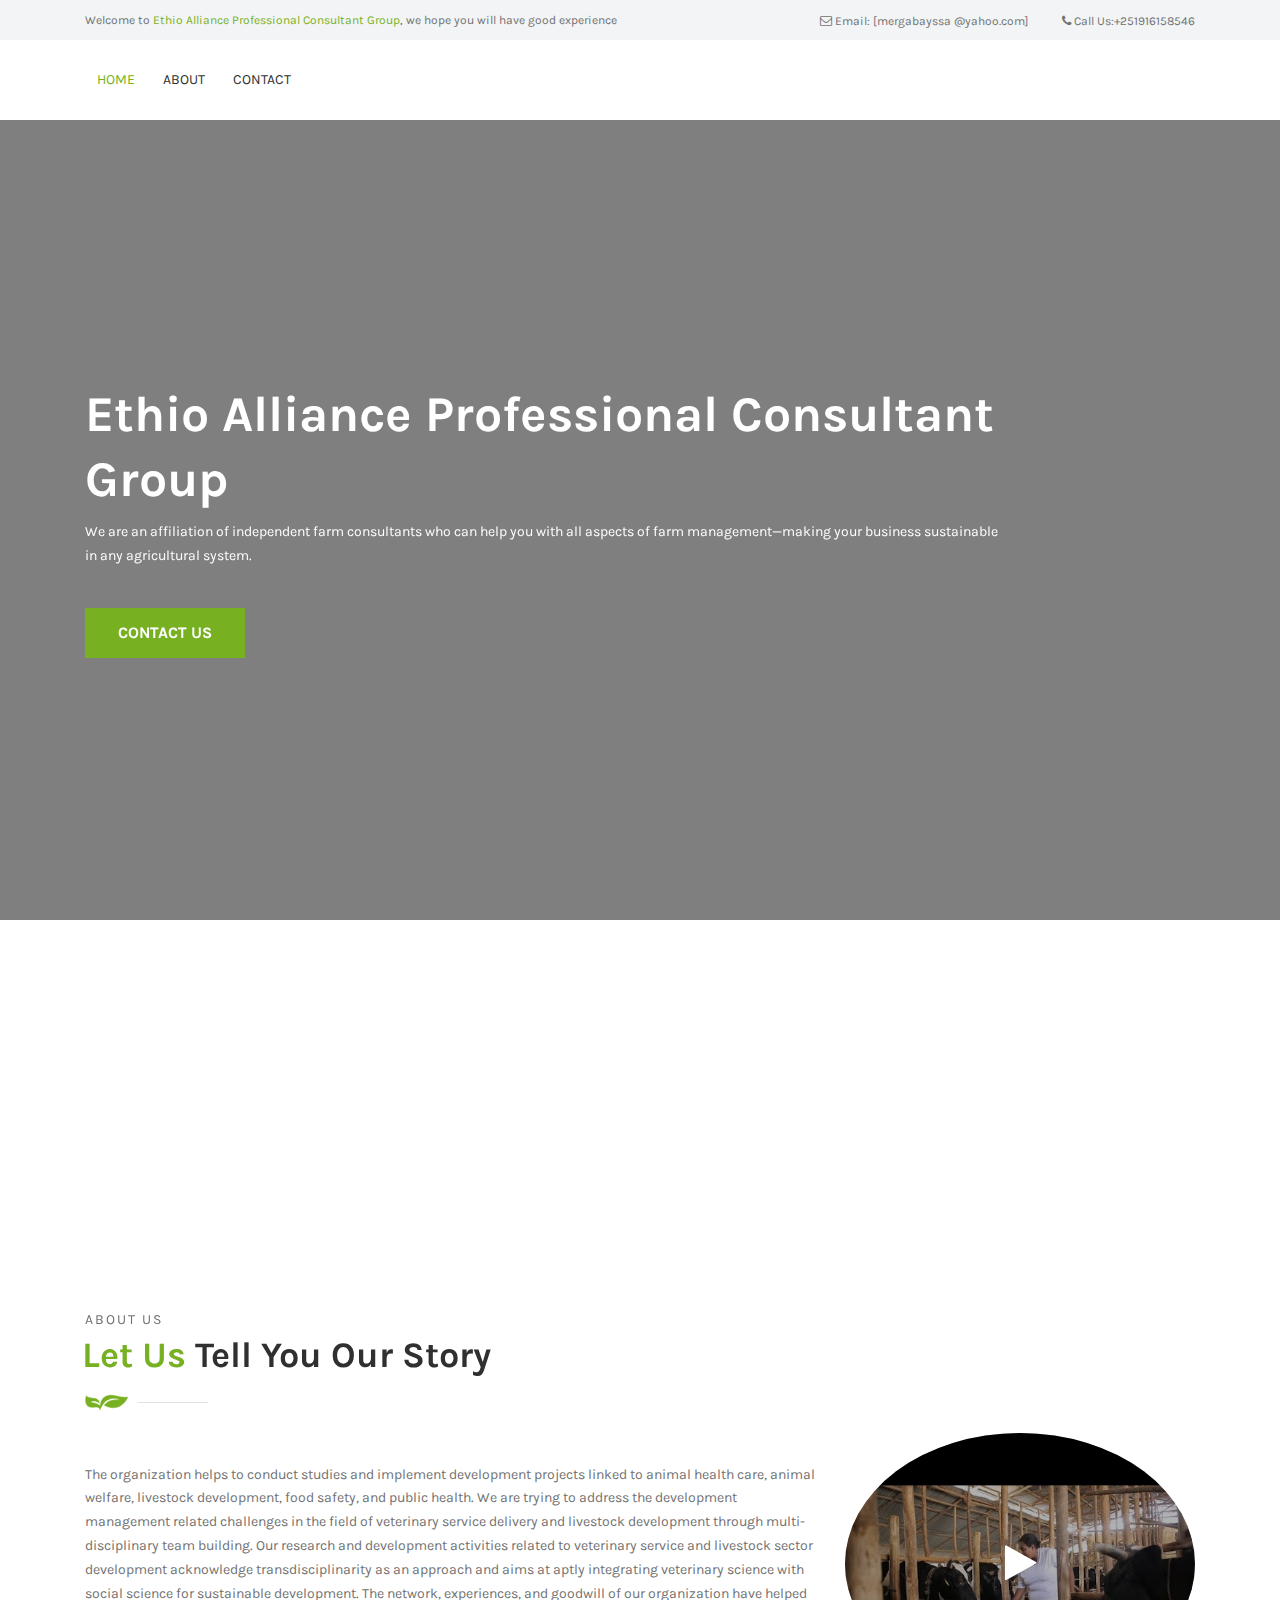
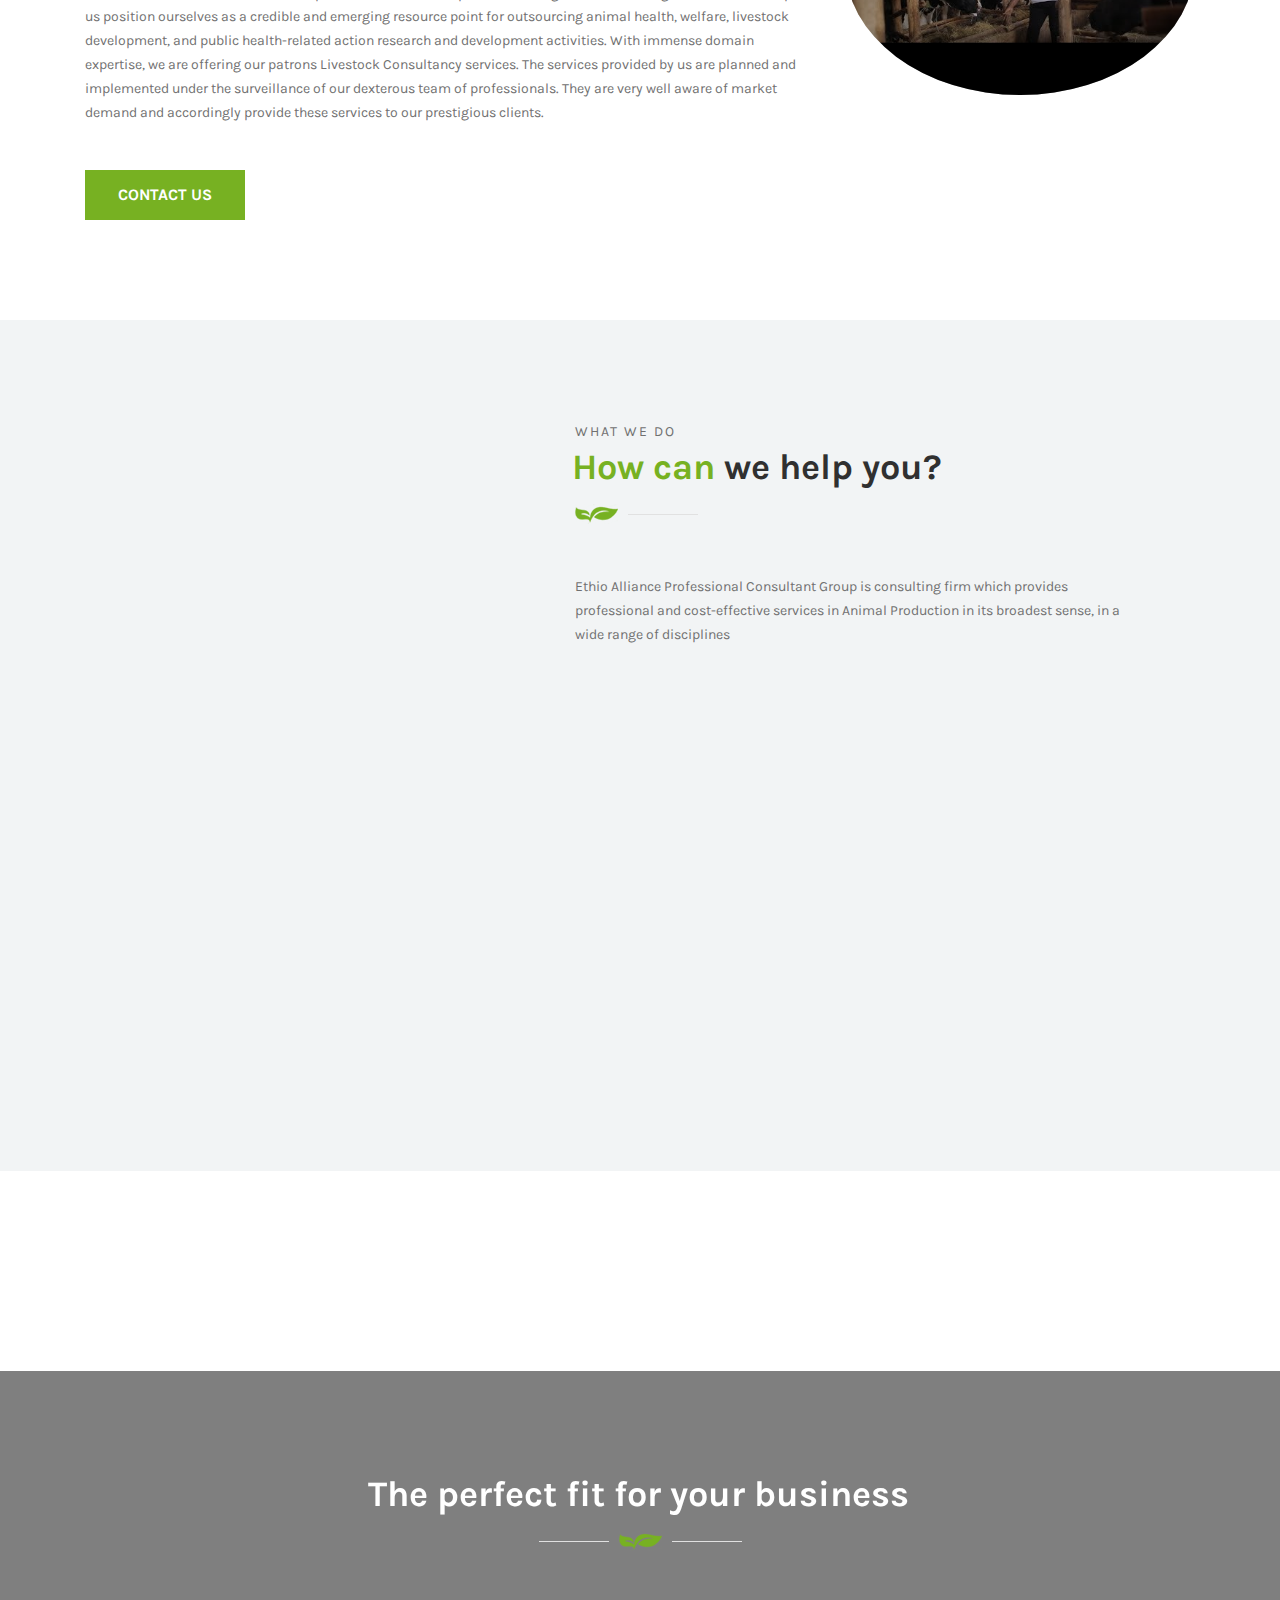
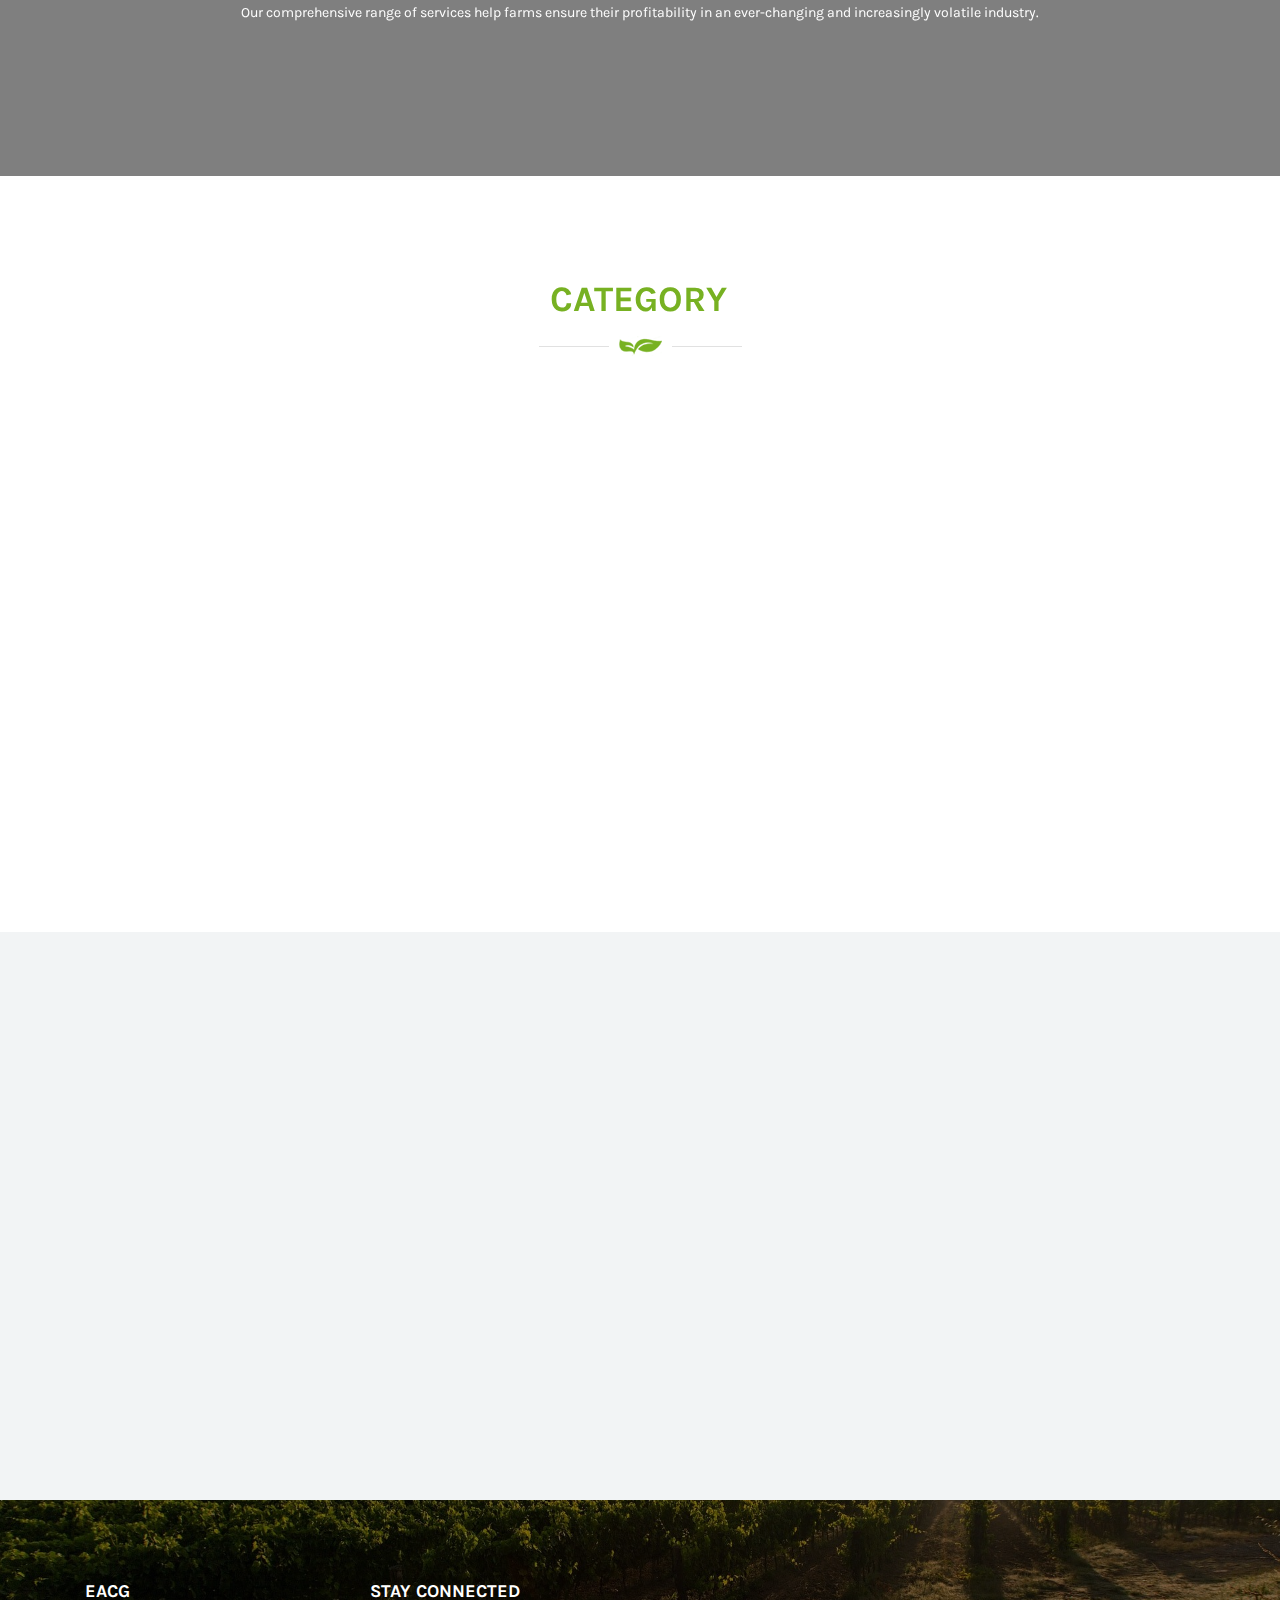
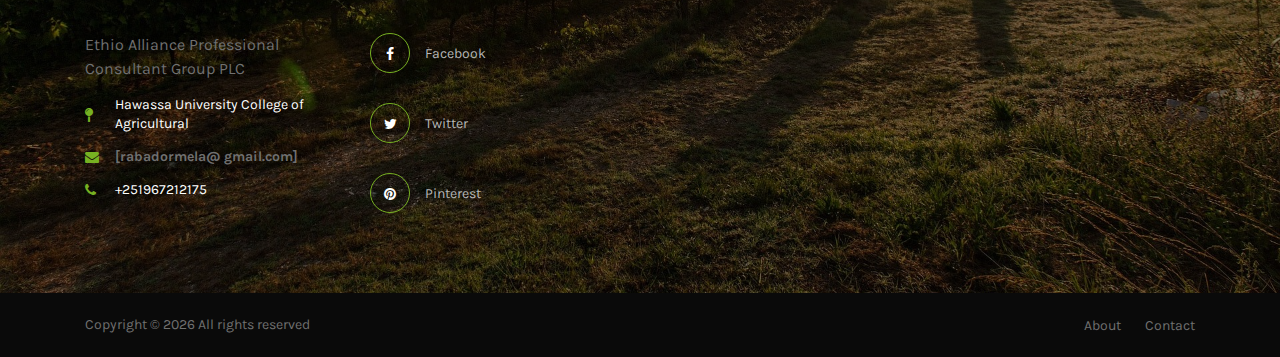
==== index.html @ bc7c5d40 "preloaded updated" ====
<!DOCTYPE html>
<html lang="en">


<head>
  <meta charset="UTF-8">
  <meta name="description" content="">
  <meta http-equiv="X-UA-Compatible" content="IE=edge">
  <meta name="viewport" content="width=device-width, initial-scale=1, shrink-to-fit=no">


  <title>Ethio Alliance Professional Consultant Group&amp; | PLC</title>

  <link rel="icon" href="img/core-img/xfavicon.ico.pagespeed.ic.JvyILRqWJ-.png">
  <link rel="shortcut icon" type="image/ico" href="/favicon.ico" />
  <link rel="stylesheet" href="style.css">
</head>

<body>


  <header class="header-area">

    <div class="top-header-area">
      <div class="container">
        <div class="row">
          <div class="col-12">
            <div class="top-header-content d-flex align-items-center justify-content-between">

              <div class="top-header-meta">
                <p>Welcome to <span>Ethio Alliance Professional Consultant Group</span>, we hope you will have good
                  experience</p>
              </div>

              <div class="top-header-meta text-right">
                <a href="#" data-toggle="tooltip" data-placement="bottom" title="mergabayssa@yahoo.com"><i
                    class="fa fa-envelope-o" aria-hidden="true"></i> <span>Email: <span class="__cf_email__"
                      data-cfemail="c4adaaa2aba0a1a1b6a7b6a1a5b0adb2a184a3a9a5ada8eaa7aba9">[mergabayssa&#160;@yahoo.com]</span></span></a>
                <a href="#" data-toggle="tooltip" data-placement="bottom" title="+1 234 122 122"><i class="fa fa-phone"
                    aria-hidden="true"></i> <span>Call Us:+251916158546</span></a>
              </div>
            </div>
          </div>
        </div>
      </div>
    </div>

    <div class="famie-main-menu">
      <div class="classy-nav-container breakpoint-off">
        <div class="container">

          <nav class="classy-navbar justify-content-between" id="famieNav">

            <div class="classy-navbar-toggler">
              <span class="navbarToggler"><span></span><span></span><span></span></span>
            </div>

            <div class="classy-menu">

              <div class="classycloseIcon">
                <div class="cross-wrap"><span class="top"></span><span class="bottom"></span></div>
              </div>

              <div class="classynav">
                <ul>
                  <li class="active"><a href="index.html">Home</a></li>
                  <li><a href="about.html">About</a></li>
                  <li><a href="contact.html">Contact</a></li>
                </ul>
                <!--
<div id="searchIcon">
<i class="icon_search" aria-hidden="true"></i>
</div>

<div id="cartIcon">
<a href="#">
<i class="icon_cart_alt" aria-hidden="true"></i>
<span class="cart-quantity">2</span>
</a>
</div>
-->
              </div>

            </div>
          </nav>

          <div class="search-form">
            <form action="#">
              <input type="search" name="search" id="search" placeholder="Type keywords &amp; press enter...">
              <button type="submit" class="d-none"></button>
            </form>

            <div class="closeIcon"><i class="fa fa-times" aria-hidden="true"></i></div>
          </div>
        </div>
      </div>
    </div>
  </header>


  <div class="hero-area">
    <div class="welcome-slides owl-carousel">

      <div class="single-welcome-slides bg-img bg-overlay jarallax" style="background-image:url(img/bg-img/IMG_1.jpg)">
        <div class="container h-100">
          <div class="row h-100 align-items-center">
            <div class="col-12 col-lg-10">
              <div class="welcome-content">
                <h2 data-animation="fadeInUp" data-delay="200ms">Ethio Alliance Professional Consultant Group</h2>
                <p data-animation="fadeInUp" data-delay="400ms">We are an affiliation of independent farm consultants
                  who can help you with all aspects of farm management—making your business sustainable in any
                  agricultural system.</p>
                <a href="contact.html" class="btn famie-btn mt-4" data-animation="bounceInUp" data-delay="600ms">Contact
                  Us</a>
              </div>
            </div>
          </div>
        </div>
      </div>

      <div class="single-welcome-slides bg-img bg-overlay jarallax" style="background-image:url(img/bg-img/IMG_20200923_101111_782.jpg)">
        <div class="container h-100">
          <div class="row h-100 align-items-center">
            <div class="col-12 col-lg-10">
              <div class="welcome-content">
                <h2 data-animation="fadeInDown" data-delay="200ms">Ethio Alliance Professional Consultant Group</h2>
                <p data-animation="fadeInDown" data-delay="400ms">We help farmers optimize soil fertility, identify and
                  control pests, and manage the land to minimize erosion and nutrient losses. EAPC believes in farming,
                  science-based decision making, and that each of us makes a difference for farmers today and for future
                  generations.
                </p>
                <a href="contact.html" class="btn famie-btn mt-4" data-animation="bounceInDown"
                  data-delay="600ms">Contact Us</a>
              </div>
            </div>
          </div>
        </div>
      </div>
    </div>
  </div>


  <section class="famie-benefits-area section-padding-100-0 pb-5">
    <div class="container">
      <div class="row">
        <div class="col-12">
          <div class="benefits-thumbnail mb-50">
            <img src="img/bg-img/IMG_20201002_093356_343.jpg" alt="">
          </div>
        </div>
      </div>
      <div class="row justify-content-center">

        <div class="col-12 col-sm-4 col-lg">
          <div class="single-benefits-area wow fadeInUp mb-50" data-wow-delay="100ms">
            <img src="img/core-img/xdigger.png.pagespeed.ic.UxFC8n6l7R.png" alt="">
            <h5>Best Services</h5>
          </div>
        </div>

        <div class="col-12 col-sm-4 col-lg">
          <div class="single-benefits-area wow fadeInUp mb-50" data-wow-delay="300ms">
            <img src="img/core-img/xwindmill.png.pagespeed.ic.XprrV2Eafm.png" alt="">
            <h5>Farm Experiences</h5>
          </div>
        </div>

        <div class="col-12 col-sm-4 col-lg">
          <div class="single-benefits-area wow fadeInUp mb-50" data-wow-delay="500ms">
            <img src="img/core-img/xcereals.png.pagespeed.ic.e32V5m2N4I.png" alt="">
            <h5>100% Natural</h5>
          </div>
        </div>

        <div class="col-12 col-sm-4 col-lg">
          <div class="single-benefits-area wow fadeInUp mb-50" data-wow-delay="900ms">
            <img src="img/core-img/xsunrise.png.pagespeed.ic.segQH1aP7d.png" alt="">
            <h5>Organic products</h5>
          </div>
        </div>
      </div>
    </div>
  </section>


  <section class="about-us-area">
    <div class="container">
      <div class="row align-items-center">

        <div class="col-12 col-md-8">
          <div class="about-us-content mb-100">

            <div class="section-heading">
              <p>About us</p>
              <h2><span>Let Us</span> Tell You Our Story</h2>
              <img src="img/core-img/xdecor.png.pagespeed.ic.iOaDFbTixz.png" alt="">
            </div>
            <p>The organization helps to conduct studies and implement development projects linked to animal health
              care, animal welfare, livestock development, food safety, and public health. We are trying to address the
              development management related challenges in the field of veterinary service delivery and livestock
              development through multi-disciplinary team building. Our research and development activities related to
              veterinary service and livestock sector development acknowledge transdisciplinarity as an approach and
              aims at aptly integrating veterinary science with social science for sustainable development. The network,
              experiences, and goodwill of our organization have helped us position ourselves as a credible and emerging
              resource point for outsourcing animal health, welfare, livestock development, and public health-related
              action research and development activities. With immense domain expertise, we are offering our patrons
              Livestock Consultancy services. The services provided by us are planned and implemented under the
              surveillance of our dexterous team of professionals. They are very well aware of market demand and
              accordingly provide these services to our prestigious clients.</p>
            <a href="#" class="btn famie-btn mt-30">contact us</a>
          </div>
        </div>

        <div class="col-12 col-md-4">
          <div class="famie-video-play mb-100">
            <img src="img/bg-img/hqdefault.jpg" alt="">

            <a href="https://www.youtube.com/watch?v=cXl57L5dyOs" class="play-icon"><i class="fa fa-play"></i></a>
          </div>
        </div>
      </div>
    </div>
  </section>


  <section class="services-area d-flex flex-wrap">

    <div class="services-thumbnail bg-img jarallax" style="background-image:url(img/bg-img/USAID-livestock.jpg)"></div>

    <div class="services-content section-padding-100-50 px-5">
      <div class="container-fluid">
        <div class="row">
          <div class="col-12">

            <div class="section-heading">
              <p>What we do</p>
              <h2><span>How can </span> we help you?</h2>
              <img src="img/core-img/xdecor.png.pagespeed.ic.iOaDFbTixz.png" alt="">
            </div>
          </div>
        </div>
        <div class="row">
          <div class="col-12 mb-50">
            <p> Ethio Alliance Professional Consultant Group is consulting firm which provides professional and
              cost-effective services in Animal Production in its broadest sense, in a wide range of disciplines</p>
          </div>

          <div class="col-12 col-lg-6">
            <div class="single-service-area mb-50 wow fadeInUp" data-wow-delay="100ms">

              <div class="service-title mb-3 d-flex align-items-center">
                <img src="img/core-img/xs1.png.pagespeed.ic.OPROCCiTZS.png" alt="">
                <h5></h5>
              </div>
              <p>
              <h4>veterinary equipment and agricultural inputs services</h4>
              </p>
            </div>
          </div>

          <div class="col-12 col-lg-6">
            <div class="single-service-area mb-50 wow fadeInUp" data-wow-delay="300ms">

              <div class="service-title mb-3 d-flex align-items-center">
                <img src="img/core-img/xs2.png.pagespeed.ic.ZMNaxttPSk.png" alt="">
                <h5></h5>
              </div>
              <p>
              <h4>Animal feeding production and technical management of feeding industries</h4>
              </p>
            </div>
          </div>

          <div class="col-12 col-lg-6">
            <div class="single-service-area mb-50 wow fadeInUp" data-wow-delay="500ms">

              <div class="service-title mb-3 d-flex align-items-center">
                <img src="img/core-img/xs3.png.pagespeed.ic.NwJVlHwuks.png" alt="">
                <h5></h5>
              </div>
              <p>
              <h4>Dairy production and production processing</h4>
              </p>
            </div>
          </div>

          <div class="col-12 col-lg-6">
            <div class="single-service-area mb-50 wow fadeInUp" data-wow-delay="700ms">

              <div class="service-title mb-3 d-flex align-items-center">
                <img src="img/core-img/xs4.png.pagespeed.ic.SCtyjndubN.png" alt="">
                <h5></h5>
              </div>
              <p>
              <h4>Animal production processing and value chain management </h4>
              </p>
            </div>
          </div>
        </div>
      </div>
    </div>
  </section>


  <section class="our-products-area section-padding-100">
    <div class="container">

    </div>
  </section>


  <section class="newsletter-area section-padding-100 bg-img bg-overlay jarallax"
    style="background-image:url(img/bg-img/manpic1.jpg)">
    <div class="container">
      <div class="row justify-content-center">
        <div class="col-12 col-lg-10">
          <div class="newsletter-content">

            <div class="section-heading white text-center">

              <h2><span>The perfect fit</span> for your business</h2>
              <img src="img/core-img/xdecor2.png.pagespeed.ic.isNR3swoqE.png" alt="">
            </div>
            <p class="text-white mb-50 text-center">Our comprehensive range of services help farms ensure their
              profitability in an ever-changing and increasingly volatile industry.</p>
          </div>
        </div>
      </div>

      <div class="row justify-content-center">
        <div class="col-12 col-lg-6">

        </div>
      </div>
    </div>
  </section>


  <section class="farming-practice-area section-padding-100-50">
    <div class="container">
      <div class="row">
        <div class="col-12">

          <div class="section-heading text-center">
            <p></p>
            <h2><span>CATEGORY</span></h2>
            <img src="img/core-img/xdecor2.png.pagespeed.ic.isNR3swoqE.png" alt="">
          </div>
        </div>
      </div>
      <div class="row">

        <div class="col-12 col-sm-6 col-lg-4">
          <div class="single-farming-practice-area mb-50 wow fadeInUp" data-wow-delay="100ms">

            <div class="farming-practice-thumbnail">
              
            </div>

            <div class="farming-practice-content text-center">

              <span>Farming practice for</span>
              <h4>Animal Feeding Evaluation,Industrial Feeding production and Feeding Practices</h4>
              <p></p>
            </div>
          </div>
        </div>

        <div class="col-12 col-sm-6 col-lg-4">
          <div class="single-farming-practice-area mb-50 wow fadeInUp" data-wow-delay="200ms">

            <div class="farming-practice-thumbnail">
              
            </div>

            <div class="farming-practice-content text-center">


              <span>Farming practice for</span>
              <h4>Laboratory Quality Mangement System Meat Production</h4>
              <p></p>
            </div>
          </div>
        </div>

        <div class="col-12 col-sm-6 col-lg-4">
          <div class="single-farming-practice-area mb-50 wow fadeInUp" data-wow-delay="300ms">

            <div class="farming-practice-thumbnail">
            </div>

            <div class="farming-practice-content text-center">


              <span>Farming practice for</span>
              <h4>Dairy Production, Dairy Nutrition and Products Processing</h4>
              <p></p>
            </div>
          </div>
        </div>

        <div class="col-12 col-sm-6 col-lg-4">
          <div class="single-farming-practice-area mb-50 wow fadeInUp" data-wow-delay="400ms">

            <div class="farming-practice-thumbnail">
            
            </div>

            <div class="farming-practice-content text-center">


              <span>Farming practice for</span>
              <h4>Meat Production and Product Processing</h4>
              <p></p>
            </div>
          </div>
        </div>

        <div class="col-12 col-sm-6 col-lg-4">
          <div class="single-farming-practice-area mb-50 wow fadeInUp" data-wow-delay="500ms">

            <div class="farming-practice-thumbnail">
            </div>

            <div class="farming-practice-content text-center">
              <span>Farming practice for</span>
              <h4>Animal Health and Biosecurity</h4>
              <p></p>
            </div>
          </div>
        </div>

        <div class="col-12 col-sm-6 col-lg-4">
          <div class="single-farming-practice-area mb-50 wow fadeInUp" data-wow-delay="600ms">

            <div class="farming-practice-thumbnail">
            </div>

            <div class="farming-practice-content text-center">
              <span>Farming practice for</span>
              <h4>Advanced Analysis of Animal Feeds and Biological samples</h4>
              <p></p>
            </div>
          </div>
        </div>
      </div>
    </div>
  </section>




<!--
  <section class="contact-area section-padding-100-0">
    <div class="container">
      <div class="row justify-content-between">

        <div class="col-12 col-lg-5">
          <div class="contact-content mb-100">

            <div class="section-heading">
              <p>Contact now</p>
              <h2><span>Get In Touch</span> With Us</h2>
              <img src="img/core-img/xdecor.png.pagespeed.ic.iOaDFbTixz.png" alt="">
            </div>

            <div class="contact-form-area">
              <form action="https://preview.colorlib.com/theme/farmie/index.html" method="post">
                <div class="row">
                  <div class="col-lg-6">
                    <input type="text" class="form-control" name="name" placeholder="Your Name">
                  </div>
                  <div class="col-lg-6">
                    <input type="email" class="form-control" name="email" placeholder="Your Email">
                  </div>
                  <div class="col-12">
                    <input type="text" class="form-control" name="subject" placeholder="Your Subject">
                  </div>
                  <div class="col-12">
                    <textarea name="message" class="form-control" cols="30" rows="10"
                      placeholder="Your Message"></textarea>
                  </div>
                  <div class="col-12">
                    <button type="submit" class="btn famie-btn">Send Message</button>
                  </div>
                </div>
              </form>
            </div>
          </div>
        </div>
      
      
        <div class="col-lg-6">
          <div class="contact-maps mb-100">
        -->
<!--
  <div class="mapouter"><div class="gmap_canvas"><iframe width="554" height="558" id="gmap_canvas" src="https://maps.google.com/maps?q=hawassa%20college%20of%20agriculture&t=&z=15&ie=UTF8&iwloc=&output=embed" frameborder="0" scrolling="no" marginheight="0" marginwidth="0"></iframe><a href="https://123movies-to.org">123 movies</a><br><style>.mapouter{position:relative;text-align:right;height:558px;width:554px;}</style><a href="https://www.embedgooglemap.net">embedded google map</a><style>.gmap_canvas {overflow:hidden;background:none!important;height:558px;width:554px;}</style></div></div>

            <iframe width="554" height="558" id="gmap_canvas"
              src="https://maps.google.com/maps?q=hawassa%20college%20of%20agriculture&t=&z=15&ie=UTF8&iwloc=&output=embed"
              frameborder="0" scrolling="no" marginheight="0" marginwidth="0" allowfullscreen></iframe>
            
  <iframe src="https://www.google.com/maps/embed?pb=!1m18!1m12!1m3!1d28313.28917392649!2d-88.2740948914384!3d41.76219337461615!2m3!1f0!2f0!3f0!3m2!1i1024!2i768!4f13.1!3m3!1m2!1s0x880efa1199df6109%3A0x8a1293b2ae8e0497!2sE+New+York+St%2C+Aurora%2C+IL%2C+USA!5e0!3m2!1sen!2sbd!4v1542893000723" allowfullscreen></iframe>

          </div>
        </div>
      </div>
    </div>
  </section>
-->

  <section class="news-area bg-gray section-padding-100-0">
    <div class="container">
      <div class="row">

        <div class="col-12 col-lg-6">
          <div class="featured-post-area mb-100 wow fadeInUp" data-wow-delay="100ms">
            <img src="img/bg-img/hazmat man.jpg" alt="">

            <div class="post-content">
              <h6><a href="#">2019</a> / <a href="#"></a></h6>
              <a href="#" class="post-title">Discover a better way to produce</a>
            </div>
          </div>
        </div>

        <div class="col-12 col-lg-6 mb-100">

          <div class="single-blog-area style-2 wow fadeInUp" data-wow-delay="300ms">

            <div class="post-content">
              <h6>Post on <a href="#">18 Aug 2018</a> / <a href="#">Peter Crough</a></h6>
              <a href="#" class="post-title">Rising cattle supplies see beef export lifted</a>
              <p></p>
            </div>
          </div>

          <div class="single-blog-area style-2 wow fadeInUp" data-wow-delay="500ms">

            <div class="post-content">
              <h6>Post on <a href="#">18 Aug 2018</a> / <a href="#">Peter Crough</a></h6>
              <a href="#" class="post-title">Cattle marts: Cows take a hit at the ringside</a>
              <p></p>
            </div>
          </div>

          <div class="single-blog-area style-2 wow fadeInUp" data-wow-delay="700ms">

            <div class="post-content">
              <h6>Post on <a href="#">18 Aug 2018</a> / <a href="#">Peter Crough</a></h6>
              <a href="#" class="post-title">Malting barley price set to commence</a>
              <p></p>
          </div>
        </div>
      </div>
    </div>
  </section>


  <footer class="footer-area">

    <div class="main-footer bg-img bg-overlay section-padding-80-0"
      style="background-image:url(img/bg-img/x3.jpg.pagespeed.ic.pDyk09G5jG.jpg)">
      <div class="container">
        <div class="row">

          <div class="col-12 col-sm-6 col-lg-3">
            <div class="footer-widget mb-80">
             <h5 class="widget-title">EACG</h5
              <p>Ethio Alliance Professional Consultant Group PLC</p>
              <div class="contact-info">
                <p><i class="fa fa-map-pin" aria-hidden="true"></i><span>Hawassa University College of Agricultural</span></p>
                <p><i class="fa fa-envelope" aria-hidden="true"></i><span><a
                      href="https://preview.colorlib.com/cdn-cgi/l/email-protection" class="__cf_email__"
                      data-cfemail="6d04030b02430908081f0e1f080c19041b082d0a000c0401430e0200">[rabadormela@&#160;gmail.com]</a></span>
                </p>
                <p><i class="fa fa-phone" aria-hidden="true"></i><span>+251967212175</span></p>
              </div>
            </div>
          </div>

          <div class="col-12 col-sm-6 col-lg-3">
            <div class="footer-widget mb-80">
              <h5 class="widget-title">STAY CONNECTED</h5>

              <div class="footer-social-info">
                <a href="#">
                  <i class="fa fa-facebook" aria-hidden="true"></i>
                  <span>Facebook</span>
                </a>
                <a href="#">
                  <i class="fa fa-twitter" aria-hidden="true"></i>
                  <span>Twitter</span>
                </a>
                <a href="#">
                  <i class="fa fa-pinterest" aria-hidden="true"></i>
                  <span>Pinterest</span>
                </a>
              </div>
            </div>
          </div>
        </div>
      </div>
    </div>

    <div class="copywrite-area">
      <div class="container">
        <div class="copywrite-text">
          <div class="row align-items-center">
            <div class="col-md-6">
              <p>
                Copyright &copy;
                <script data-cfasync="false"
                  src="../../cdn-cgi/scripts/5c5dd728/cloudflare-static/email-decode.min.js"></script>
                <script>document.write(new Date().getFullYear());</script> All rights reserved


              </p>
            </div>
            <div class="col-md-6">
              <div class="footer-nav">
                <nav>
                  <ul>
                    <li><a href="about.html">About</a></li>
                    <li><a href="contact.html">Contact</a></li>
                  </ul>
                </nav>
              </div>
            </div>
          </div>
        </div>
      </div>
    </div>
  </footer>



  <script src="js/jquery.min.js"></script>

  <script src="js/popper.min.js%2bbootstrap.min.js.pagespeed.jc.O3l8xT95G0.js"></script>
  <script>eval(mod_pagespeed_vHXKvAFJhe);</script>

  <script>eval(mod_pagespeed_1vTqLFw1Px);</script>

  <script
    src="js/owl.carousel.min.js%2bclassynav.js%2bwow.min.js%2bjquery.sticky.js%2bjquery.magnific-popup.min.js%2bjquery.scrollup.min.js.pagespeed.jc.82D9nMP5r2.js"></script>
  <script>eval(mod_pagespeed_B7F$vbKkQ$);</script>

  <script>eval(mod_pagespeed_HuuE5e0zXC);</script>

  <script>eval(mod_pagespeed_yDYrrVxm5I);</script>

  <script>eval(mod_pagespeed_td53TCNGvA);</script>

  <script>eval(mod_pagespeed_GCAHO6h2$i);</script>

  <script>eval(mod_pagespeed_M_OMlSEZEP);</script>

  <script src="js/jarallax.min.js%2bjarallax-video.min.js%2bactive.js.pagespeed.jc.5tDqwIAfvp.js"></script>
  <script>eval(mod_pagespeed_$X6Hr8_6mj);</script>

  <script>eval(mod_pagespeed_4y$qQxhyiv);</script>

  <script>eval(mod_pagespeed_2P$lGKMt_6);</script>

  <script async src="https://www.googletagmanager.com/gtag/js?id=UA-23581568-13"></script>
  <script>
    window.dataLayer = window.dataLayer || [];
    function gtag() { dataLayer.push(arguments); }
    gtag('js', new Date());

    gtag('config', 'UA-23581568-13');
  </script>
  <script defer src="https://static.cloudflareinsights.com/beacon.min.js/v64f9daad31f64f81be21cbef6184a5e31634941392597"
    integrity="sha512-gV/bogrUTVP2N3IzTDKzgP0Js1gg4fbwtYB6ftgLbKQu/V8yH2+lrKCfKHelh4SO3DPzKj4/glTO+tNJGDnb0A=="
    data-cf-beacon='{"rayId":"6b9602c73dcf334e","token":"cd0b4b3a733644fc843ef0b185f98241","version":"2021.11.0","si":100}'
    crossorigin="anonymous"></script>
</body>

</html>
---- style.css ----
/* ***** Master Stylesheet ***** */
/* :: 1.0 Import Fonts */
@import url("https://fonts.googleapis.com/css?family=Karla:400,700");
/* :: 2.0 Import All CSS Plugins */
@import url(css/bootstrap.min.css);
@import url(css/classy-nav.css);
@import url(css/font-awesome.min.css);
@import url(css/owl.carousel.min.css);
@import url(css/animate.css);
@import url(css/style.css);
@import url(css/magnific-popup.css);
* {
  margin: 0;
  padding: 0; }

body {
  font-family: "Karla", sans-serif;
  color: #707070; }

h1,
h2,
h3,
h4,
h5,
h6 {
  font-family: "Karla", sans-serif;
  color: #303030;
  line-height: 1.3;
  font-weight: 700; }

p {
  font-family: "Karla", sans-serif;
  color: #707070;
  font-size: 14px;
  line-height: 1.7;
  font-weight: 400; }

a,
a:focus,
a:hover {
  -webkit-transition-duration: 500ms;
  -o-transition-duration: 500ms;
  transition-duration: 500ms;
  text-decoration: none;
  outline: 0 solid transparent;
  color: #707070;
  font-weight: 700;
  font-size: 14px;
  font-family: "Karla", sans-serif; }

ul {
  margin: 0; }
  ul li {
    list-style: none; }

img {
  height: auto;
  max-width: 100%; }

.bg-img {
  background-position: center center;
  background-size: cover;
  background-repeat: no-repeat; }

.bg-white {
  background-color: #ffffff !important; }

.bg-dark {
  background-color: #0f1112 !important; }

.bg-transparent {
  background-color: transparent !important; }

.bg-gray {
  background-color: #f2f4f5; }

.font-bold {
  font-weight: 700; }

.font-light {
  font-weight: 300; }

.bg-overlay {
  position: relative;
  z-index: 2;
  background-position: center center;
  background-size: cover; }
  .bg-overlay::after {
    background-color: rgba(0, 0, 0, 0.5);
    position: absolute;
    z-index: -1;
    top: 0;
    left: 0;
    width: 100%;
    height: 100%;
    content: ""; }

.bg-fixed {
  background-attachment: fixed !important; }

input:focus {
  outline-style: none;
  box-shadow: none;
  border-color: transparent; }

.jarallax {
  position: relative;
  z-index: 0; }

.jarallax > .jarallax-img {
  position: absolute;
  object-fit: cover;
  /* support for plugin https://github.com/bfred-it/object-fit-images */
  font-family: 'object-fit: cover;';
  top: 0;
  left: 0;
  width: 100%;
  height: 100%;
  z-index: -1; }

.mt-15 {
  margin-top: 15px !important; }

.mt-30 {
  margin-top: 30px !important; }

.mt-50 {
  margin-top: 50px !important; }

.mt-70 {
  margin-top: 70px !important; }

.mt-100 {
  margin-top: 100px !important; }

.mb-15 {
  margin-bottom: 15px !important; }

.mb-30 {
  margin-bottom: 30px !important; }

.mb-50 {
  margin-bottom: 50px !important; }

.mb-70 {
  margin-bottom: 70px !important; }

.mb-80 {
  margin-bottom: 80px !important; }

.mb-100 {
  margin-bottom: 100px !important; }

.ml-15 {
  margin-left: 15px !important; }

.ml-30 {
  margin-left: 30px !important; }

.ml-50 {
  margin-left: 50px !important; }

.mr-15 {
  margin-right: 15px !important; }

.mr-30 {
  margin-right: 30px !important; }

.mr-50 {
  margin-right: 50px !important; }

.p-15 {
  padding: 15px !important; }

.p-30 {
  padding: 30px !important; }

.p-50 {
  padding: 50px !important; }

.pb-70 {
  padding-bottom: 70px !important; }

.px-30 {
  padding-left: 30px !important;
  padding-right: 30px !important; }

.pt-30 {
  padding-top: 30px; }

.section-padding-100 {
  padding-top: 100px;
  padding-bottom: 100px; }

.section-padding-100-0 {
  padding-top: 100px;
  padding-bottom: 0; }

.section-padding-0-100 {
  padding-top: 0;
  padding-bottom: 100px; }

.section-padding-100-50 {
  padding-top: 100px;
  padding-bottom: 50px; }

.section-padding-80-0 {
  padding-top: 80px;
  padding-bottom: 0; }

.preloader {
  background-color: #77b122;
  width: 100%;
  height: 100%;
  position: fixed;
  top: 0;
  left: 0;
  right: 0;
  z-index: 99999; }

.spinner {
  width: 60px;
  height: 60px;
  background-color: #ffffff;
  border-radius: 100%;
  -webkit-animation: sk-scaleout 1s infinite ease-in-out;
  animation: sk-scaleout 1s infinite ease-in-out; }

@-webkit-keyframes sk-scaleout {
  0% {
    -webkit-transform: scale(0);
    -ms-transform: scale(0);
    transform: scale(0); }
  100% {
    -webkit-transform: scale(1);
    -ms-transform: scale(1);
    transform: scale(1);
    opacity: 0; } }
@keyframes sk-scaleout {
  0% {
    -webkit-transform: scale(0);
    -ms-transform: scale(0);
    transform: scale(0); }
  100% {
    -webkit-transform: scale(1);
    -ms-transform: scale(1);
    transform: scale(1);
    opacity: 0; } }
.section-heading {
  position: relative;
  z-index: 1;
  margin-bottom: 50px; }
  .section-heading p {
    font-size: 14px;
    letter-spacing: 2px;
    text-transform: uppercase;
    margin-bottom: 0; }
  .section-heading h2 {
    margin-bottom: 10px;
    font-size: 36px;
    margin-left: -3px; }
    @media only screen and (min-width: 992px) and (max-width: 1199px) {
      .section-heading h2 {
        font-size: 30px; } }
    @media only screen and (min-width: 768px) and (max-width: 991px) {
      .section-heading h2 {
        font-size: 30px; } }
    .section-heading h2 span {
      color: #77b122; }
    @media only screen and (max-width: 767px) {
      .section-heading h2 {
        font-size: 24px; } }
  .section-heading.white h2,
  .section-heading.white p {
    color: #ffffff; }
    .section-heading.white h2 span,
    .section-heading.white p span {
      color: #ffffff; }

#scrollUp {
  background-color: #77b122;
  border-radius: 0;
  bottom: 50px;
  color: #ffffff;
  font-size: 14px;
  height: 40px;
  line-height: 42px;
  right: 50px;
  text-align: center;
  width: 40px;
  border-radius: 0%;
  -webkit-transition-duration: 500ms;
  -o-transition-duration: 500ms;
  transition-duration: 500ms;
  box-shadow: 0 0 20px 0 rgba(0, 0, 0, 0.15); }
  #scrollUp:hover, #scrollUp:focus {
    background-color: #0f1112;
    color: #ffffff; }
  @media only screen and (max-width: 767px) {
    #scrollUp {
      bottom: 30px;
      right: 30px;
      line-height: 32px;
      width: 30px;
      height: 30px; } }

.famie-btn {
  background-color: #77b122;
  -webkit-transition-duration: 500ms;
  -o-transition-duration: 500ms;
  transition-duration: 500ms;
  position: relative;
  z-index: 1;
  display: inline-block;
  min-width: 160px;
  height: 50px;
  color: #ffffff;
  border-radius: 0;
  padding: 0 30px;
  font-size: 16px;
  line-height: 48px;
  font-weight: 700;
  text-transform: uppercase; }
  .famie-btn:hover, .famie-btn:focus {
    font-size: 16px;
    font-weight: 700;
    background-color: #0f1112;
    color: #ffffff;
    box-shadow: none; }

.checkout-btn {
  height: 36px;
  line-height: 36px;
  font-size: 14px;
  border-radius: 3px; }
  .checkout-btn:hover, .checkout-btn:focus {
    font-size: 14px;
    font-weight: 700; }

.top-header-area {
  position: relative;
  z-index: 1;
  width: 100%;
  background-color: #f2f4f5; }

.top-header-content {
  position: relative;
  z-index: 1;
  width: 100%;
  height: 40px;
  background-color: #f2f4f5; }
  @media only screen and (max-width: 767px) {
    .top-header-content {
      -ms-flex-wrap: wrap;
      flex-wrap: wrap; } }
  @media only screen and (min-width: 768px) and (max-width: 991px) {
    .top-header-content {
      height: auto;
      padding: 15px 0; } }
  @media only screen and (max-width: 767px) {
    .top-header-content {
      height: auto;
      padding: 10px 0; } }
  .top-header-content .top-header-meta {
    position: relative;
    z-index: 1;
    -webkit-box-flex: 0;
    -ms-flex: 0 0 50%;
    flex: 0 0 50%;
    max-width: 50%;
    width: 50%; }
    .top-header-content .top-header-meta p {
      margin-bottom: 0;
      font-size: 12px; }
      .top-header-content .top-header-meta p span {
        color: #77b122; }
      @media only screen and (max-width: 767px) {
        .top-header-content .top-header-meta p {
          font-size: 11px; } }
    .top-header-content .top-header-meta a {
      font-size: 12px;
      color: #707070;
      font-weight: 400; }
      @media only screen and (min-width: 768px) and (max-width: 991px) {
        .top-header-content .top-header-meta a {
          font-size: 16px; } }
      @media only screen and (max-width: 767px) {
        .top-header-content .top-header-meta a {
          font-size: 16px; } }
      @media only screen and (min-width: 768px) and (max-width: 991px) {
        .top-header-content .top-header-meta a span {
          display: none; } }
      @media only screen and (max-width: 767px) {
        .top-header-content .top-header-meta a span {
          display: none; } }
      .top-header-content .top-header-meta a:first-child {
        margin-right: 30px; }
      .top-header-content .top-header-meta a:focus, .top-header-content .top-header-meta a:hover {
        color: #77b122; }

.header-area {
  position: relative;
  z-index: 1000;
  width: 100%; }
  .header-area .famie-main-menu {
    position: relative;
    width: 100%; }
    .header-area .famie-main-menu .classy-nav-container {
      position: relative;
      z-index: 1; }
      .header-area .famie-main-menu .classy-nav-container .container {
        position: relative;
        z-index: 1; }
    .header-area .famie-main-menu .classy-navbar {
      padding: 0;
      height: 80px; }
      @media only screen and (min-width: 768px) and (max-width: 991px) {
        .header-area .famie-main-menu .classy-navbar {
          height: 70px; } }
      @media only screen and (max-width: 767px) {
        .header-area .famie-main-menu .classy-navbar {
          height: 70px; } }
      .header-area .famie-main-menu .classy-navbar .nav-brand {
        max-width: 150px; }
        @media only screen and (min-width: 992px) and (max-width: 1199px) {
          .header-area .famie-main-menu .classy-navbar .nav-brand {
            max-width: 120px; } }
        @media only screen and (max-width: 767px) {
          .header-area .famie-main-menu .classy-navbar .nav-brand {
            max-width: 110px; } }
      .header-area .famie-main-menu .classy-navbar .classynav ul li a {
        font-weight: 400;
        text-transform: uppercase;
        font-size: 14px;
        color: #303030; }
        .header-area .famie-main-menu .classy-navbar .classynav ul li a:focus, .header-area .famie-main-menu .classy-navbar .classynav ul li a:hover {
          color: #77b122; }
      .header-area .famie-main-menu .classy-navbar .classynav ul li ul li a {
        text-transform: capitalize;
        padding: 0 20px;
        font-size: 14px;
        color: #0f1112;
        line-height: 34px;
        height: 35px; }
        @media only screen and (min-width: 768px) and (max-width: 991px) {
          .header-area .famie-main-menu .classy-navbar .classynav ul li ul li a {
            color: #707070; } }
        @media only screen and (max-width: 767px) {
          .header-area .famie-main-menu .classy-navbar .classynav ul li ul li a {
            color: #707070; } }
        .header-area .famie-main-menu .classy-navbar .classynav ul li ul li a::after {
          color: #0f1112; }
        .header-area .famie-main-menu .classy-navbar .classynav ul li ul li a:focus, .header-area .famie-main-menu .classy-navbar .classynav ul li ul li a:hover {
          color: #77b122; }
      .header-area .famie-main-menu .classy-navbar .classynav ul li.active a {
        color: #77b122; }
  .header-area .is-sticky .famie-main-menu {
    z-index: 9999;
    box-shadow: 0 5px 50px 0 rgba(0, 0, 0, 0.2); }
  .header-area #searchIcon {
    position: relative;
    z-index: 1;
    color: #303030;
    margin: 0 25px;
    cursor: pointer;
    -webkit-transition-duration: 500ms;
    -o-transition-duration: 500ms;
    transition-duration: 500ms;
    display: inline-block; }
    .header-area #searchIcon:focus, .header-area #searchIcon:hover {
      color: #77b122; }
  .header-area #cartIcon {
    position: relative;
    z-index: 1;
    display: inline-block; }
    .header-area #cartIcon a {
      display: inline-block;
      font-size: 18px; }
      .header-area #cartIcon a span {
        position: absolute;
        top: -5px;
        right: -5px;
        z-index: 9;
        display: block;
        width: 15px;
        height: 15px;
        border-radius: 50%;
        background-color: #77b122;
        color: #ffffff;
        font-size: 10px;
        text-align: center;
        line-height: 15px; }

.search-form {
  -webkit-transition-duration: 500ms;
  -o-transition-duration: 500ms;
  transition-duration: 500ms;
  position: absolute;
  width: 500px;
  background-color: #ffffff;
  z-index: 1;
  right: 0;
  bottom: -70px;
  height: 50px;
  opacity: 0;
  visibility: hidden;
  box-shadow: 0 2px 15px 0 rgba(0, 0, 0, 0.15); }
  @media only screen and (max-width: 767px) {
    .search-form {
      width: 280px;
      right: 15px; } }
  @media only screen and (min-width: 576px) and (max-width: 767px) {
    .search-form {
      width: 320px;
      right: 0; } }
  .search-form input {
    width: 100%;
    height: 50px;
    border-radius: 0;
    border: none;
    padding: 15px;
    font-size: 12px;
    font-style: italic; }
  .search-form .closeIcon {
    position: absolute;
    z-index: 99;
    top: 0;
    right: 15px;
    font-size: 12px;
    color: #707070;
    width: auto;
    height: 16px;
    line-height: 16px;
    top: 50%;
    margin-top: -8px;
    cursor: pointer; }
    .search-form .closeIcon:hover {
      color: #77b122; }
  .search-form.search-active {
    opacity: 1;
    visibility: visible;
    bottom: -55px; }

@media only screen and (min-width: 768px) and (max-width: 991px) {
  .classynav {
    padding-bottom: 70px; } }
@media only screen and (max-width: 767px) {
  .classynav {
    padding-bottom: 70px; } }
@media only screen and (min-width: 768px) and (max-width: 991px) {
  .classynav > ul {
    padding-bottom: 20px; } }
@media only screen and (max-width: 767px) {
  .classynav > ul {
    padding-bottom: 20px; } }

.hero-area {
  position: relative;
  z-index: 1;
  width: 100%; }

.single-welcome-slides {
  width: 100%;
  height: 800px;
  position: relative;
  z-index: 1; }
  @media only screen and (min-width: 992px) and (max-width: 1199px) {
    .single-welcome-slides {
      height: 550px; } }
  @media only screen and (min-width: 768px) and (max-width: 991px) {
    .single-welcome-slides {
      height: 600px; } }
  @media only screen and (max-width: 767px) {
    .single-welcome-slides {
      height: 600px; } }
  @media only screen and (min-width: 480px) and (max-width: 767px) {
    .single-welcome-slides {
      height: 450px; } }
  .single-welcome-slides .welcome-content {
    position: relative;
    z-index: 1; }
    .single-welcome-slides .welcome-content h2 {
      font-size: 50px;
      text-transform: capitalize;
      color: #ffffff; }
      @media only screen and (min-width: 768px) and (max-width: 991px) {
        .single-welcome-slides .welcome-content h2 {
          font-size: 42px; } }
      @media only screen and (max-width: 767px) {
        .single-welcome-slides .welcome-content h2 {
          font-size: 30px; } }
    .single-welcome-slides .welcome-content p {
      color: #ffffff; }

.breadcrumb-area {
  position: relative;
  z-index: 1;
  width: 100%;
  height: 300px; }
  @media only screen and (min-width: 992px) and (max-width: 1199px) {
    .breadcrumb-area {
      height: 240px; } }
  @media only screen and (min-width: 768px) and (max-width: 991px) {
    .breadcrumb-area {
      height: 200px; } }
  @media only screen and (max-width: 767px) {
    .breadcrumb-area {
      height: 150px; } }
  .breadcrumb-area .breadcrumb-text {
    position: relative;
    z-index: 1;
    text-align: center; }
    .breadcrumb-area .breadcrumb-text h2 {
      color: #ffffff;
      text-transform: uppercase;
      margin-bottom: 0;
      font-size: 40px; }
      @media only screen and (max-width: 767px) {
        .breadcrumb-area .breadcrumb-text h2 {
          font-size: 24px; } }

.famie-breadcrumb {
  position: relative;
  z-index: 1;
  padding-top: 48px;
  padding-bottom: 48px; }
  .famie-breadcrumb .breadcrumb {
    padding: 0;
    margin-bottom: 0;
    background-color: transparent;
    border-radius: 0; }
    .famie-breadcrumb .breadcrumb .breadcrumb-item {
      color: #707070;
      font-size: 16px;
      font-weight: 400; }
      @media only screen and (min-width: 992px) and (max-width: 1199px) {
        .famie-breadcrumb .breadcrumb .breadcrumb-item {
          font-size: 14px; } }
      @media only screen and (min-width: 768px) and (max-width: 991px) {
        .famie-breadcrumb .breadcrumb .breadcrumb-item {
          font-size: 14px; } }
      @media only screen and (max-width: 767px) {
        .famie-breadcrumb .breadcrumb .breadcrumb-item {
          font-size: 12px; } }
      .famie-breadcrumb .breadcrumb .breadcrumb-item a {
        color: #303030;
        font-size: 16px;
        font-weight: 400; }
        @media only screen and (min-width: 992px) and (max-width: 1199px) {
          .famie-breadcrumb .breadcrumb .breadcrumb-item a {
            font-size: 14px; } }
        @media only screen and (min-width: 768px) and (max-width: 991px) {
          .famie-breadcrumb .breadcrumb .breadcrumb-item a {
            font-size: 14px; } }
        @media only screen and (max-width: 767px) {
          .famie-breadcrumb .breadcrumb .breadcrumb-item a {
            font-size: 12px; } }
        .famie-breadcrumb .breadcrumb .breadcrumb-item a:hover, .famie-breadcrumb .breadcrumb .breadcrumb-item a:focus {
          font-weight: 400;
          color: #77b122; }
  .famie-breadcrumb .breadcrumb-item + .breadcrumb-item::before {
    content: "\f105";
    font-family: "FontAwesome";
    color: #707070; }

.benefits-thumbnail {
  position: relative;
  z-index: 1; }
  .benefits-thumbnail img {
    border-radius: 3px; }

.single-benefits-area {
  position: relative;
  z-index: 1;
  text-align: center; }
  .single-benefits-area img {
    margin-bottom: 20px; }
  .single-benefits-area h5 {
    margin-bottom: 0; }
    @media only screen and (min-width: 992px) and (max-width: 1199px) {
      .single-benefits-area h5 {
        font-size: 18px; } }

.famie-video-play {
  position: relative;
  z-index: 1;
  border-radius: 50%; }
  .famie-video-play::after {
    position: absolute;
    content: '';
    width: 100%;
    height: 100%;
    border-radius: 50%;
    background-color: rgba(0, 0, 0, 0.3);
    z-index: 2;
    top: 0;
    left: 0; }
  .famie-video-play img {
    border-radius: 50%; }
  .famie-video-play .play-icon {
    position: absolute;
    font-size: 40px;
    color: #fff;
    top: 50%;
    left: 50%;
    -webkit-transform: translate(-50%, -50%);
    -ms-transform: translate(-50%, -50%);
    transform: translate(-50%, -50%);
    z-index: 99; }

.services-area {
  position: relative;
  z-index: 1;
  background-color: #f2f4f5; }
  .services-area .services-thumbnail {
    -webkit-box-flex: 0;
    -ms-flex: 0 0 40%;
    flex: 0 0 40%;
    max-width: 40%;
    width: 40%; }
    @media only screen and (max-width: 767px) {
      .services-area .services-thumbnail {
        height: 300px;
        -webkit-box-flex: 0;
        -ms-flex: 0 0 100%;
        flex: 0 0 100%;
        max-width: 100%;
        width: 100%; } }
  .services-area .services-content {
    -webkit-box-flex: 0;
    -ms-flex: 0 0 60%;
    flex: 0 0 60%;
    max-width: 60%;
    width: 60%;
    padding-right: 10% !important; }
    @media only screen and (min-width: 992px) and (max-width: 1199px) {
      .services-area .services-content {
        padding-right: 48px !important; } }
    @media only screen and (min-width: 768px) and (max-width: 991px) {
      .services-area .services-content {
        padding-right: 48px !important; } }
    @media only screen and (max-width: 767px) {
      .services-area .services-content {
        -webkit-box-flex: 0;
        -ms-flex: 0 0 100%;
        flex: 0 0 100%;
        max-width: 100%;
        width: 100%; } }

.single-service-area {
  position: relative;
  z-index: 1; }
  .single-service-area .service-title img {
    margin-right: 15px; }
  .single-service-area .service-title h5 {
    margin-bottom: 0;
    -webkit-transition-duration: 500ms;
    -o-transition-duration: 500ms;
    transition-duration: 500ms; }
  .single-service-area:focus .service-title h5, .single-service-area:hover .service-title h5 {
    color: #77b122; }

.newsletter-area form {
  position: relative;
  z-index: 1; }
  .newsletter-area form .form-control {
    background-color: #ffffff; }
  .newsletter-area form button.famie-btn {
    position: absolute;
    top: 0;
    right: 0;
    z-index: 10;
    width: 170px;
    height: 48px;
    background-color: #77b122;
    cursor: pointer; }
    @media only screen and (max-width: 767px) {
      .newsletter-area form button.famie-btn {
        width: 130px; } }
    .newsletter-area form button.famie-btn:hover {
      background-color: #0f1112; }

.single-product-area {
  position: relative;
  z-index: 1; }
  .single-product-area .product-thumbnail {
    position: relative;
    z-index: 1; }
    .single-product-area .product-thumbnail img {
      width: 100%; }
    .single-product-area .product-thumbnail .product-tags {
      position: absolute;
      left: 20px;
      top: 20px;
      z-index: 9;
      padding: 0 12px;
      border-radius: 3px;
      background-color: #23c39f;
      font-size: 12px;
      text-transform: uppercase;
      line-height: 20px;
      height: 20px;
      display: inline-block;
      color: #ffffff; }
    .single-product-area .product-thumbnail .product-meta-data {
      -webkit-transition-duration: 500ms;
      -o-transition-duration: 500ms;
      transition-duration: 500ms;
      position: absolute;
      width: 100%;
      text-align: center;
      bottom: 30px;
      opacity: 0;
      visibility: hidden; }
      .single-product-area .product-thumbnail .product-meta-data a {
        display: inline-block;
        width: 40px;
        height: 40px;
        border-radius: 50%;
        background-color: #ffffff;
        box-shadow: 0 3px 15px 0 rgba(0, 0, 0, 0.2);
        text-align: center;
        line-height: 42px;
        margin: 0 5px;
        font-size: 16px; }
        .single-product-area .product-thumbnail .product-meta-data a:focus, .single-product-area .product-thumbnail .product-meta-data a:hover {
          background-color: #77b122;
          color: #ffffff; }
  .single-product-area .product-desc {
    position: relative;
    z-index: 1; }
    .single-product-area .product-desc .product-title {
      font-size: 16px;
      margin-bottom: 5px;
      font-weight: 400;
      display: block; }
      .single-product-area .product-desc .product-title:focus, .single-product-area .product-desc .product-title:hover {
        color: #77b122; }
    .single-product-area .product-desc .price {
      margin-bottom: 0;
      font-size: 18px; }
      .single-product-area .product-desc .price span {
        text-decoration: line-through;
        color: #707070;
        font-size: 16px;
        font-weight: 400; }
  .single-product-area:focus .product-meta-data, .single-product-area:hover .product-meta-data {
    opacity: 1;
    visibility: visible; }

.single-farming-practice-area {
  position: relative;
  z-index: 1;
  -webkit-transition-duration: 500ms;
  -o-transition-duration: 500ms;
  transition-duration: 500ms; }
  .single-farming-practice-area .farming-practice-thumbnail {
    position: relative;
    z-index: 1; }
  .single-farming-practice-area .farming-practice-content {
    position: relative;
    z-index: 1;
    padding-top: 70px;
    -webkit-transition-duration: 500ms;
    -o-transition-duration: 500ms;
    transition-duration: 500ms; }
    .single-farming-practice-area .farming-practice-content h4 {
      -webkit-transition-duration: 500ms;
      -o-transition-duration: 500ms;
      transition-duration: 500ms; }
    .single-farming-practice-area .farming-practice-content .farming-icon {
      position: absolute;
      -webkit-transition-duration: 500ms;
      -o-transition-duration: 500ms;
      transition-duration: 500ms;
      left: 50%;
      margin-left: -40px;
      top: -40px;
      width: 80px;
      height: 80px;
      line-height: 80px;
      border-radius: 40px;
      background-color: #ffffff;
      box-shadow: 0 1px 3px 0 rgba(0, 0, 0, 0.15); }
  .single-farming-practice-area:focus .farming-practice-content h4, .single-farming-practice-area:hover .farming-practice-content h4 {
    color: #77b122; }
  .single-farming-practice-area:focus .farming-practice-content .farming-icon, .single-farming-practice-area:hover .farming-practice-content .farming-icon {
    box-shadow: 0 4px 30px 0 rgba(0, 0, 0, 0.15); }

.testimonial-slides .single-slide {
  position: relative;
  z-index: 1; }
  .testimonial-slides .single-slide .testi-text {
    position: relative;
    z-index: 1;
    margin-bottom: 30px; }
    .testimonial-slides .single-slide .testi-text .quote-icon {
      margin-top: 10px;
      -webkit-box-flex: 0;
      -ms-flex: 0 0 70px;
      flex: 0 0 70px;
      max-width: 70px;
      width: 70px; }
      @media only screen and (max-width: 767px) {
        .testimonial-slides .single-slide .testi-text .quote-icon {
          -webkit-box-flex: 0;
          -ms-flex: 0 0 50px;
          flex: 0 0 50px;
          max-width: 50px;
          width: 50px; } }
      .testimonial-slides .single-slide .testi-text .quote-icon img {
        width: auto !important; }
    .testimonial-slides .single-slide .testi-text h5 {
      font-size: 18px;
      color: #ffffff;
      line-height: 1.5;
      font-weight: 400; }
      @media only screen and (max-width: 767px) {
        .testimonial-slides .single-slide .testi-text h5 {
          font-size: 14px; } }
  .testimonial-slides .single-slide .testimonial-thumbnail-name {
    position: relative;
    z-index: 1;
    margin-left: 70px; }
    @media only screen and (max-width: 767px) {
      .testimonial-slides .single-slide .testimonial-thumbnail-name {
        margin-left: 50px; } }
    .testimonial-slides .single-slide .testimonial-thumbnail-name .testimonial-thumbnail {
      width: 90px;
      border-radius: 50%;
      border: 3px solid #77b122; }
      @media only screen and (max-width: 767px) {
        .testimonial-slides .single-slide .testimonial-thumbnail-name .testimonial-thumbnail {
          width: 60px; } }
      .testimonial-slides .single-slide .testimonial-thumbnail-name .testimonial-thumbnail img {
        border-radius: 50%; }
    .testimonial-slides .single-slide .testimonial-thumbnail-name .testimonial-name {
      margin-left: 30px; }
      @media only screen and (max-width: 767px) {
        .testimonial-slides .single-slide .testimonial-thumbnail-name .testimonial-name {
          margin-left: 15px; } }
      .testimonial-slides .single-slide .testimonial-thumbnail-name .testimonial-name h5 {
        color: #ffffff;
        margin-bottom: 5px; }
        @media only screen and (max-width: 767px) {
          .testimonial-slides .single-slide .testimonial-thumbnail-name .testimonial-name h5 {
            font-size: 16px; } }
      .testimonial-slides .single-slide .testimonial-thumbnail-name .testimonial-name h6 {
        color: #77b122;
        margin-bottom: 0; }
        @media only screen and (max-width: 767px) {
          .testimonial-slides .single-slide .testimonial-thumbnail-name .testimonial-name h6 {
            font-size: 14px; } }
.testimonial-slides .owl-next,
.testimonial-slides .owl-prev {
  -webkit-transition-duration: 500ms;
  -o-transition-duration: 500ms;
  transition-duration: 500ms;
  position: absolute;
  bottom: 0;
  right: 0;
  z-index: 2;
  font-size: 30px;
  color: #ffffff; }
  .testimonial-slides .owl-next:focus, .testimonial-slides .owl-next:hover,
  .testimonial-slides .owl-prev:focus,
  .testimonial-slides .owl-prev:hover {
    color: #77b122; }
.testimonial-slides .owl-prev {
  right: 50px; }

.contact-maps {
  position: relative;
  z-index: 1;
  width: 100%;
  height: 480px; }
  @media only screen and (max-width: 767px) {
    .contact-maps {
      height: 260px; } }
  .contact-maps iframe {
    width: 100%;
    height: 100%;
    border: none !important; }

.about-us-thumbnail img {
  width: 100%; }

.single-team-member {
  position: relative;
  z-index: 1; }
  .single-team-member .team-img {
    position: relative;
    z-index: 1; }
    .single-team-member .team-img img {
      width: 100%; }
    .single-team-member .team-img::after {
      -webkit-transition-duration: 500ms;
      -o-transition-duration: 500ms;
      transition-duration: 500ms;
      position: absolute;
      width: 100%;
      height: 100%;
      background-color: rgba(0, 0, 0, 0.5);
      content: '';
      top: 0;
      left: 0;
      z-index: 2;
      opacity: 0;
      visibility: hidden; }
    .single-team-member .team-img .team-social-info {
      position: absolute;
      z-index: 99;
      top: 20px;
      left: 20px;
      -webkit-transition-duration: 500ms;
      -o-transition-duration: 500ms;
      transition-duration: 500ms;
      opacity: 0;
      visibility: hidden; }
      .single-team-member .team-img .team-social-info a {
        display: block;
        width: 30px;
        height: 30px;
        border: 1px solid #ffffff;
        color: #ffffff;
        text-align: center;
        line-height: 30px;
        margin-bottom: 15px;
        border-radius: 50%; }
        .single-team-member .team-img .team-social-info a:focus, .single-team-member .team-img .team-social-info a:hover {
          background-color: #77b122;
          color: #ffffff;
          border-color: #77b122; }
  .single-team-member .team-member-info {
    position: relative;
    z-index: 1;
    text-align: center;
    margin-top: 30px; }
    .single-team-member .team-member-info h6 {
      font-weight: 400;
      color: #707070;
      margin-bottom: 0; }
  .single-team-member:focus .team-img::after, .single-team-member:hover .team-img::after {
    visibility: visible;
    opacity: 1; }
  .single-team-member:focus .team-img .team-social-info, .single-team-member:hover .team-img .team-social-info {
    visibility: visible;
    opacity: 1; }

/* Accordians */
.single-accordion.panel {
  background-color: #ffffff;
  border: none;
  border-radius: 0;
  box-shadow: none;
  margin-bottom: 0;
  border-bottom: 1px solid #e1e1e1; }
.single-accordion:last-of-type {
  margin-bottom: 0; }
.single-accordion h6 {
  margin-bottom: 0;
  text-transform: uppercase; }
  .single-accordion h6 a {
    background-color: transparent;
    border-radius: 0;
    color: #77b122;
    display: block;
    margin: 0;
    padding: 20px 20px 20px 40px;
    position: relative;
    font-size: 20px;
    text-transform: capitalize;
    font-weight: 700; }
    @media only screen and (max-width: 767px) {
      .single-accordion h6 a {
        font-size: 16px; } }
    .single-accordion h6 a span {
      font-size: 24px;
      position: absolute;
      left: 0;
      text-align: center;
      top: 20px; }
      .single-accordion h6 a span.accor-open {
        opacity: 0; }
    .single-accordion h6 a.collapsed {
      color: #303030; }
      .single-accordion h6 a.collapsed span.accor-close {
        opacity: 0; }
      .single-accordion h6 a.collapsed span.accor-open {
        opacity: 1; }
.single-accordion .accordion-content {
  border-top: 0 solid transparent;
  box-shadow: none; }
  .single-accordion .accordion-content p {
    padding-bottom: 20px;
    margin-bottom: 0; }

.single-recent-blog {
  position: relative;
  z-index: 1;
  margin-bottom: 30px; }
  .single-recent-blog:last-child {
    margin-bottom: 0; }
  .single-recent-blog .post-thumbnail {
    -webkit-box-flex: 0;
    -ms-flex: 0 0 70px;
    flex: 0 0 70px;
    max-width: 70px;
    width: 70px;
    margin-right: 30px; }
    @media only screen and (min-width: 992px) and (max-width: 1199px) {
      .single-recent-blog .post-thumbnail {
        margin-right: 10px; } }
  .single-recent-blog .post-content {
    position: relative;
    z-index: 1; }
    .single-recent-blog .post-content .post-title {
      color: #b7b7b7;
      display: block;
      font-size: 14px;
      font-weight: 400;
      margin-bottom: 8px; }
      .single-recent-blog .post-content .post-title:hover {
        color: #ffffff; }
    .single-recent-blog .post-content .post-date {
      color: #ffffff;
      font-size: 12px;
      margin-bottom: 0; }
  .single-recent-blog.style-2 .post-content .post-title {
    color: #303030; }
    .single-recent-blog.style-2 .post-content .post-title:hover {
      color: #77b122; }
  .single-recent-blog.style-2 .post-content .post-date {
    color: #707070; }

.featured-post-area {
  position: relative;
  z-index: 1; }
  .featured-post-area::before {
    content: "";
    position: absolute;
    height: 50%;
    width: 100%;
    z-index: 5;
    bottom: 0;
    left: 0;
    background: rgba(0, 0, 0, 0.5);
    background: -webkit-linear-gradient(bottom, rgba(0, 0, 0, 0.5) 0%, rgba(0, 0, 0, 0.01) 90%, rgba(0, 0, 0, 0) 100%);
    background: linear-gradient(to top, rgba(0, 0, 0, 0.5) 0%, rgba(0, 0, 0, 0.01) 90%, rgba(0, 0, 0, 0) 100%); }
  .featured-post-area img {
    width: 100%; }
  .featured-post-area .post-content {
    position: absolute;
    width: 100%;
    padding: 50px;
    bottom: 0;
    left: 0;
    right: 0;
    z-index: 99; }
    @media only screen and (max-width: 767px) {
      .featured-post-area .post-content {
        padding: 30px; } }
    .featured-post-area .post-content h6 {
      color: #b7b7b7;
      font-weight: 400; }
      .featured-post-area .post-content h6 a {
        color: #b7b7b7;
        font-weight: 400; }
        .featured-post-area .post-content h6 a:focus, .featured-post-area .post-content h6 a:hover {
          color: #ffffff; }
    .featured-post-area .post-content .post-title {
      font-size: 24px;
      color: #ffffff;
      margin-bottom: 0; }
      @media only screen and (max-width: 767px) {
        .featured-post-area .post-content .post-title {
          font-size: 20px; } }
      .featured-post-area .post-content .post-title:focus, .featured-post-area .post-content .post-title:hover {
        color: #77b122; }

.single-blog-area {
  position: relative;
  z-index: 1; }
  .single-blog-area.style-2 {
    background-color: #ffffff;
    padding: 21px 30px;
    box-shadow: 0 0 15px 0 rgba(0, 0, 0, 0.15);
    margin-bottom: 30px; }
    .single-blog-area.style-2:last-child {
      margin-bottom: 0; }
    .single-blog-area.style-2 .post-content h6 {
      font-size: 12px;
      font-weight: 400;
      color: #b7b7b7;
      margin-bottom: 5px; }
      .single-blog-area.style-2 .post-content h6 a {
        font-size: 12px;
        font-weight: 400;
        color: #b7b7b7;
        margin-bottom: 0; }
    .single-blog-area.style-2 .post-content .post-title {
      display: block;
      font-size: 20px;
      margin-bottom: 10px;
      color: #303030; }
      .single-blog-area.style-2 .post-content .post-title:focus, .single-blog-area.style-2 .post-content .post-title:hover {
        color: #77b122; }
      @media only screen and (min-width: 992px) and (max-width: 1199px) {
        .single-blog-area.style-2 .post-content .post-title {
          font-size: 18px; } }
    .single-blog-area.style-2 .post-content p {
      margin-bottom: 0; }

.single-blog-post-area {
  position: relative;
  z-index: 1; }
  .single-blog-post-area h6 {
    font-size: 16px;
    font-weight: 400;
    color: #b7b7b7;
    margin-bottom: 5px; }
    .single-blog-post-area h6 a {
      font-size: 16px;
      font-weight: 400;
      color: #b7b7b7;
      margin-bottom: 0; }
  .single-blog-post-area .post-title {
    font-size: 30px;
    color: #303030;
    display: block;
    margin-bottom: 25px; }
    @media only screen and (min-width: 768px) and (max-width: 991px) {
      .single-blog-post-area .post-title {
        font-size: 24px; } }
    @media only screen and (max-width: 767px) {
      .single-blog-post-area .post-title {
        font-size: 20px; } }
    .single-blog-post-area .post-title:focus, .single-blog-post-area .post-title:hover {
      color: #77b122; }
  .single-blog-post-area img {
    margin-bottom: 30px; }
  .single-blog-post-area p {
    font-size: 16px;
    margin-bottom: 0; }

.pagination {
  position: relative;
  z-index: 1;
  margin-bottom: 100px;
  -webkit-box-pack: center;
  -ms-flex-pack: center;
  justify-content: center; }
  .pagination .page-item .page-link {
    background-color: #ffffff;
    min-width: 46px;
    height: 46px;
    line-height: 44px;
    font-size: 16px;
    color: #707070;
    text-transform: uppercase;
    text-align: center;
    display: inline-block;
    border-radius: 50%;
    padding: 0 15px;
    margin: 0 10px;
    border: 1px solid #e1e1e1; }
    .pagination .page-item .page-link:focus, .pagination .page-item .page-link:hover {
      border-color: #77b122;
      background-color: #77b122;
      color: #ffffff; }
  .pagination .page-item.active .page-link {
    border-color: #77b122;
    background-color: #77b122;
    color: #ffffff; }

.comment_area {
  position: relative;
  z-index: 1;
  border-top: 1px solid #e1e1e1;
  border-bottom: 1px solid #e1e1e1;
  padding-bottom: 50px;
  padding-top: 50px; }
  .comment_area .comment-content .comment-author {
    -webkit-box-flex: 0;
    -ms-flex: 0 0 70px;
    flex: 0 0 70px;
    min-width: 70px;
    margin-right: 20px;
    height: 70px;
    border-radius: 50%; }
    .comment_area .comment-content .comment-author img {
      border-radius: 50%; }
    @media only screen and (max-width: 767px) {
      .comment_area .comment-content .comment-author {
        -webkit-box-flex: 0;
        -ms-flex: 0 0 40px;
        flex: 0 0 40px;
        min-width: 40px;
        margin-right: 10px;
        height: 40px; } }
  .comment_area .comment-content .comment-meta {
    margin-bottom: 30px; }
    .comment_area .comment-content .comment-meta .comment-date {
      font-size: 12px;
      color: #b7b7b7;
      text-transform: uppercase;
      margin-bottom: 5px;
      display: block; }
    .comment_area .comment-content .comment-meta h6 {
      margin-bottom: 10px;
      font-size: 18px; }
    .comment_area .comment-content .comment-meta p {
      margin-bottom: 10px;
      font-size: 14px;
      line-height: 2; }
    .comment_area .comment-content .comment-meta .reply {
      font-size: 14px;
      font-weight: 400;
      text-transform: uppercase;
      color: #303030; }
      .comment_area .comment-content .comment-meta .reply:hover {
        color: #77b122; }
  .comment_area .single_comment_area {
    margin-bottom: 30px; }
    .comment_area .single_comment_area:last-of-type {
      margin-bottom: 0; }
  .comment_area .children .single_comment_area {
    margin-left: 50px;
    margin-top: 30px; }
    @media only screen and (max-width: 767px) {
      .comment_area .children .single_comment_area {
        margin-left: 15px; } }

.news-details-content {
  position: relative;
  z-index: 1;
  padding-bottom: 50px;
  border-bottom: 1px solid #e1e1e1; }
  .news-details-content h6 {
    color: #b7b7b7;
    font-size: 18px;
    display: block;
    margin-bottom: 5px;
    font-weight: 400; }
    .news-details-content h6 a {
      color: #b7b7b7;
      font-size: 18px;
      margin-bottom: 5px;
      font-weight: 400; }
      .news-details-content h6 a:hover {
        color: #77b122; }
  .news-details-content h2 {
    font-size: 36px;
    display: block;
    margin-bottom: 30px; }
    @media only screen and (min-width: 768px) and (max-width: 991px) {
      .news-details-content h2 {
        font-size: 30px; } }
    @media only screen and (max-width: 767px) {
      .news-details-content h2 {
        font-size: 24px; } }
  .news-details-content p {
    font-weight: 400;
    font-size: 16px;
    margin-bottom: 30px; }

.single-widget-area {
  position: relative;
  z-index: 1;
  margin-bottom: 80px; }
  .single-widget-area .widget-title {
    margin-bottom: 30px;
    font-size: 22px;
    font-weight: 700;
    text-transform: capitalize; }

.search-widget-form {
  position: relative;
  z-index: 1; }
  .search-widget-form .form-control {
    padding: 0 15px;
    margin-bottom: 0; }
  .search-widget-form button {
    position: absolute;
    width: auto;
    height: 48px;
    line-height: 50px;
    top: 0;
    right: 15px;
    border: none;
    font-size: 18px;
    color: #707070;
    z-index: 99;
    background-color: transparent;
    cursor: pointer; }

.cata-list {
  position: relative;
  z-index: 1; }
  .cata-list li a {
    display: block;
    font-size: 16px;
    padding: 10px 0;
    border-bottom: 1px solid #e1e1e1;
    color: #707070;
    font-weight: 400; }
    .cata-list li a:hover, .cata-list li a:focus {
      color: #77b122; }
  .cata-list li:first-child a {
    padding-top: 0; }
  .cata-list li:last-child a {
    border-bottom: none;
    padding-bottom: 0; }
  .cata-list.shop-page li a {
    font-size: 14px;
    padding: 5px 0;
    border-bottom: none; }

.famie-tags {
  position: relative;
  z-index: 1;
  display: -webkit-box;
  display: -ms-flexbox;
  display: flex;
  -ms-flex-wrap: wrap;
  flex-wrap: wrap;
  margin-left: -5px; }
  .famie-tags li a {
    display: inline-block;
    padding: 5px 15px;
    background-color: #f2f4f5;
    margin: 5px;
    color: #707070;
    font-weight: 400; }
    .famie-tags li a:focus, .famie-tags li a:hover {
      background-color: #77b122;
      color: #ffffff; }

.single-best-product {
  position: relative;
  z-index: 1;
  margin-bottom: 30px; }
  .single-best-product:last-child {
    margin-bottom: 0; }
  .single-best-product .product-thumbnail {
    -webkit-box-flex: 0;
    -ms-flex: 0 0 90px;
    flex: 0 0 90px;
    max-width: 90px;
    width: 90px; }
  .single-best-product .product-info {
    padding-left: 20px; }
    .single-best-product .product-info .pro-name {
      font-weight: 400;
      color: #707070;
      display: block;
      margin-bottom: 5px;
      font-size: 16px; }
      .single-best-product .product-info .pro-name:focus, .single-best-product .product-info .pro-name:hover {
        color: #77b122; }
    .single-best-product .product-info h6 {
      margin-bottom: 0;
      font-size: 18px; }
    .single-best-product .product-info .product-rating i {
      font-size: 10px;
      color: #ff9800; }

.famie-blockquote {
  position: relative;
  z-index: 1;
  margin: 50px 0; }
  .famie-blockquote .quote-icon {
    -webkit-box-flex: 0;
    -ms-flex: 0 0 80px;
    flex: 0 0 80px;
    max-width: 80px;
    width: 80px; }
    @media only screen and (max-width: 767px) {
      .famie-blockquote .quote-icon {
        -webkit-box-flex: 0;
        -ms-flex: 0 0 50px;
        flex: 0 0 50px;
        max-width: 50px;
        width: 50px; } }
  .famie-blockquote .quote-text h5 {
    font-weight: 700;
    line-height: 1.5;
    margin-bottom: 15px; }
    @media only screen and (max-width: 767px) {
      .famie-blockquote .quote-text h5 {
        font-size: 16px; } }
  .famie-blockquote .quote-text span {
    font-weight: 700;
    color: #77b122;
    text-transform: uppercase; }

.share-post {
  position: relative;
  z-index: 1; }
  @media only screen and (max-width: 767px) {
    .share-post {
      margin-bottom: 30px; } }
  .share-post span {
    font-size: 16px;
    color: #b7b7b7;
    font-weight: 400;
    margin-right: 15px;
    text-transform: capitalize; }
  .share-post .share-icons {
    position: relative;
    z-index: 1; }
    .share-post .share-icons a {
      display: inline-block;
      width: 40px;
      height: 40px;
      border-radius: 50%;
      border: 1px solid #e1e1e1;
      margin-right: 10px;
      text-align: center;
      line-height: 38px;
      color: #707070; }
      .share-post .share-icons a:focus, .share-post .share-icons a:hover {
        background-color: #77b122;
        color: #ffffff;
        border-color: #77b122; }

.post-author-area {
  position: relative;
  z-index: 1;
  padding: 50px 0; }
  .post-author-area .post-author-img {
    -webkit-box-flex: 0;
    -ms-flex: 0 0 80px;
    flex: 0 0 80px;
    max-width: 80px;
    width: 80px;
    margin-right: 30px;
    border-radius: 50%; }
    .post-author-area .post-author-img img {
      border-radius: 50%; }
  .post-author-area .post-author-description h6 {
    font-size: 18px; }
  .post-author-area .post-author-description p {
    margin-bottom: 0; }

.shop-filters {
  position: relative;
  z-index: 1;
  padding-bottom: 15px;
  border-bottom: 1px solid #e1e1e1; }
  .shop-filters h6 {
    color: #b7b7b7;
    margin-bottom: 0; }
  .shop-filters .produtc-view-mode a {
    display: inline-block;
    margin-left: 15px;
    font-size: 20px; }
    .shop-filters .produtc-view-mode a:hover, .shop-filters .produtc-view-mode a:focus {
      color: #77b122; }

.cart-table {
  position: relative;
  z-index: 1; }
  .cart-table tbody {
    display: block;
    position: relative;
    z-index: 1;
    border-bottom: 1px solid #e1e1e1;
    padding-bottom: 15px; }
    .cart-table tbody tr td {
      vertical-align: middle;
      border-top: none; }
      .cart-table tbody tr td.cart_product_img a img {
        max-width: 60px; }
      .cart-table tbody tr td.cart_product_desc p {
        margin-bottom: 2px; }
      .cart-table tbody tr td.cart_product_desc h6 {
        margin-bottom: 0; }
      .cart-table tbody tr td.pro-close a {
        display: inline-block;
        width: 26px;
        height: 26px;
        font-size: 16px;
        text-align: center;
        line-height: 29px;
        background-color: transparent;
        border-radius: 50%;
        color: red; }
        .cart-table tbody tr td.pro-close a:hover {
          background-color: #f2f4f5; }

.cart-summary {
  position: relative;
  z-index: 1; }
  .cart-summary .sub-total h6 {
    color: #b7b7b7;
    margin-bottom: 0;
    font-size: 14px; }
  .cart-summary .total-price h6 {
    margin-bottom: 0; }

.shop-area {
  position: relative;
  z-index: 1; }
  @media only screen and (max-width: 767px) {
    .shop-area {
      padding-bottom: 0 !important; } }
  @media only screen and (max-width: 767px) {
    .shop-area .col-12.col-md-4 {
      -webkit-box-ordinal-group: 31;
      -ms-flex-order: 30;
      order: 30;
      margin-top: 100px; } }

.footer-area {
  position: relative;
  z-index: 1;
  background-color: #ffffff; }
  .footer-area .footer-widget {
    position: relative;
    z-index: 1; }
    .footer-area .footer-widget .widget-title {
      font-size: 18px;
      font-weight: 700;
      margin-bottom: 30px;
      color: #ffffff; }
    .footer-area .footer-widget p {
      color: #ffffff;
      margin-bottom: 15px; }

.contact-info {
  position: relative;
  z-index: 1; }
  .contact-info p {
    display: -webkit-box;
    display: -ms-flexbox;
    display: flex;
    -webkit-box-align: center;
    -ms-flex-align: center;
    align-items: center;
    margin-bottom: 20px;
    line-height: 1.3; }
    .contact-info p i {
      -webkit-box-flex: 0;
      -ms-flex: 0 0 30px;
      flex: 0 0 30px;
      max-width: 30px;
      width: 30px;
      color: #77b122; }
    .contact-info p:last-child {
      margin-bottom: 0; }

.footer-widget-nav {
  position: relative;
  z-index: 1; }
  .footer-widget-nav ul {
    display: -webkit-box;
    display: -ms-flexbox;
    display: flex;
    -webkit-box-align: center;
    -ms-flex-align: center;
    align-items: center;
    -ms-flex-wrap: wrap;
    flex-wrap: wrap; }
    .footer-widget-nav ul li {
      -webkit-box-flex: 0;
      -ms-flex: 0 0 50%;
      flex: 0 0 50%;
      max-width: 50%;
      width: 50%; }
      .footer-widget-nav ul li a {
        color: #b7b7b7;
        display: block;
        margin-bottom: 15px;
        font-weight: 400; }
        .footer-widget-nav ul li a:focus, .footer-widget-nav ul li a:hover {
          color: #ffffff; }

.copywrite-area {
  position: relative;
  z-index: 1;
  padding: 20px 0;
  background-color: #0a0a0a; }
  .copywrite-area .copywrite-text p {
    font-size: 14px;
    margin-bottom: 0;
    font-weight: 400;
    color: #707070; }
    @media only screen and (min-width: 992px) and (max-width: 1199px) {
      .copywrite-area .copywrite-text p {
        font-size: 12px; } }
    @media only screen and (min-width: 768px) and (max-width: 991px) {
      .copywrite-area .copywrite-text p {
        font-size: 12px; } }
    @media only screen and (max-width: 767px) {
      .copywrite-area .copywrite-text p {
        font-size: 12px; } }
  .copywrite-area .copywrite-text a {
    color: #ffffff;
    font-size: 14px;
    font-weight: 400; }
    @media only screen and (min-width: 992px) and (max-width: 1199px) {
      .copywrite-area .copywrite-text a {
        font-size: 12px; } }
    @media only screen and (min-width: 768px) and (max-width: 991px) {
      .copywrite-area .copywrite-text a {
        font-size: 12px; } }
    @media only screen and (max-width: 767px) {
      .copywrite-area .copywrite-text a {
        font-size: 12px; } }
    .copywrite-area .copywrite-text a:focus, .copywrite-area .copywrite-text a:hover {
      color: #77b122; }
  .copywrite-area .footer-nav {
    position: relative;
    z-index: 1; }
    .copywrite-area .footer-nav ul {
      display: -webkit-box;
      display: -ms-flexbox;
      display: flex;
      -webkit-box-pack: end;
      -ms-flex-pack: end;
      justify-content: flex-end;
      -ms-flex-wrap: wrap;
      flex-wrap: wrap;
      -webkit-box-align: center;
      -ms-flex-align: center;
      align-items: center; }
      @media only screen and (max-width: 767px) {
        .copywrite-area .footer-nav ul {
          margin-top: 10px;
          -webkit-box-pack: start;
          -ms-flex-pack: start;
          justify-content: flex-start; } }
      .copywrite-area .footer-nav ul li a {
        display: inline-block;
        color: #707070;
        font-size: 14px;
        padding: 0 12px;
        font-weight: 400; }
        @media only screen and (min-width: 768px) and (max-width: 991px) {
          .copywrite-area .footer-nav ul li a {
            font-size: 12px;
            padding: 0 5px; } }
        @media only screen and (max-width: 767px) {
          .copywrite-area .footer-nav ul li a {
            padding: 0 5px;
            font-size: 12px; } }
        .copywrite-area .footer-nav ul li a:focus, .copywrite-area .footer-nav ul li a:hover {
          font-weight: 400;
          color: #77b122; }
      .copywrite-area .footer-nav ul li:last-child a {
        padding-right: 0; }
      @media only screen and (max-width: 767px) {
        .copywrite-area .footer-nav ul li:first-child a {
          padding-left: 0; } }

.footer-social-info {
  position: relative;
  z-index: 1; }
  .footer-social-info a {
    display: block;
    display: -webkit-box;
    display: -ms-flexbox;
    display: flex;
    -webkit-box-align: center;
    -ms-flex-align: center;
    align-items: center;
    margin-bottom: 30px; }
    .footer-social-info a:last-child {
      margin-bottom: 0; }
    .footer-social-info a i {
      -webkit-transition-duration: 500ms;
      -o-transition-duration: 500ms;
      transition-duration: 500ms;
      width: 40px;
      height: 40px;
      border-radius: 50%;
      text-align: center;
      color: #ffffff;
      border: 1px solid #77b122;
      line-height: 40px; }
    .footer-social-info a span {
      color: #b7b7b7;
      font-size: 14px;
      display: inline-block;
      margin-left: 15px;
      font-weight: 400; }
    .footer-social-info a:focus i, .footer-social-info a:hover i {
      background-color: #77b122; }
    .footer-social-info a:focus span, .footer-social-info a:hover span {
      color: #ffffff; }

.contact-info-area {
  position: relative;
  z-index: 1; }
  .contact-info-area .c-border {
    border-bottom: 1px solid #e1e1e1; }

.single-information-area {
  position: relative;
  z-index: 1; }
  .single-information-area .contact-icon {
    width: 70px;
    height: 70px;
    border-radius: 50%;
    background-color: #77b122;
    text-align: center;
    font-size: 30px;
    line-height: 70px;
    color: #ffffff;
    margin: 0 auto 30px; }
  .single-information-area h6 {
    font-size: 18px;
    color: #707070;
    margin-bottom: 0;
    font-weight: 400; }
    @media only screen and (min-width: 768px) and (max-width: 991px) {
      .single-information-area h6 {
        font-size: 15px; } }

.form-control {
  position: relative;
  z-index: 2;
  height: 48px;
  width: 100%;
  background-color: #ffffff;
  font-size: 12px;
  margin-bottom: 30px;
  padding: 10px 30px;
  color: #707070;
  -webkit-transition-duration: 500ms;
  -o-transition-duration: 500ms;
  transition-duration: 500ms;
  border: 1px solid #e1e1e1;
  border-radius: 2px; }
  .form-control:focus {
    box-shadow: none;
    background-color: #ffffff;
    border-color: #77b122; }
  @media only screen and (max-width: 767px) {
    .form-control {
      padding: 10px 15px; } }

select.form-control {
  -webkit-appearance: none;
  -moz-appearance: none;
  appearance: none; }

textarea.form-control {
  height: 100px; }

/*# sourceMappingURL=style.css.map */
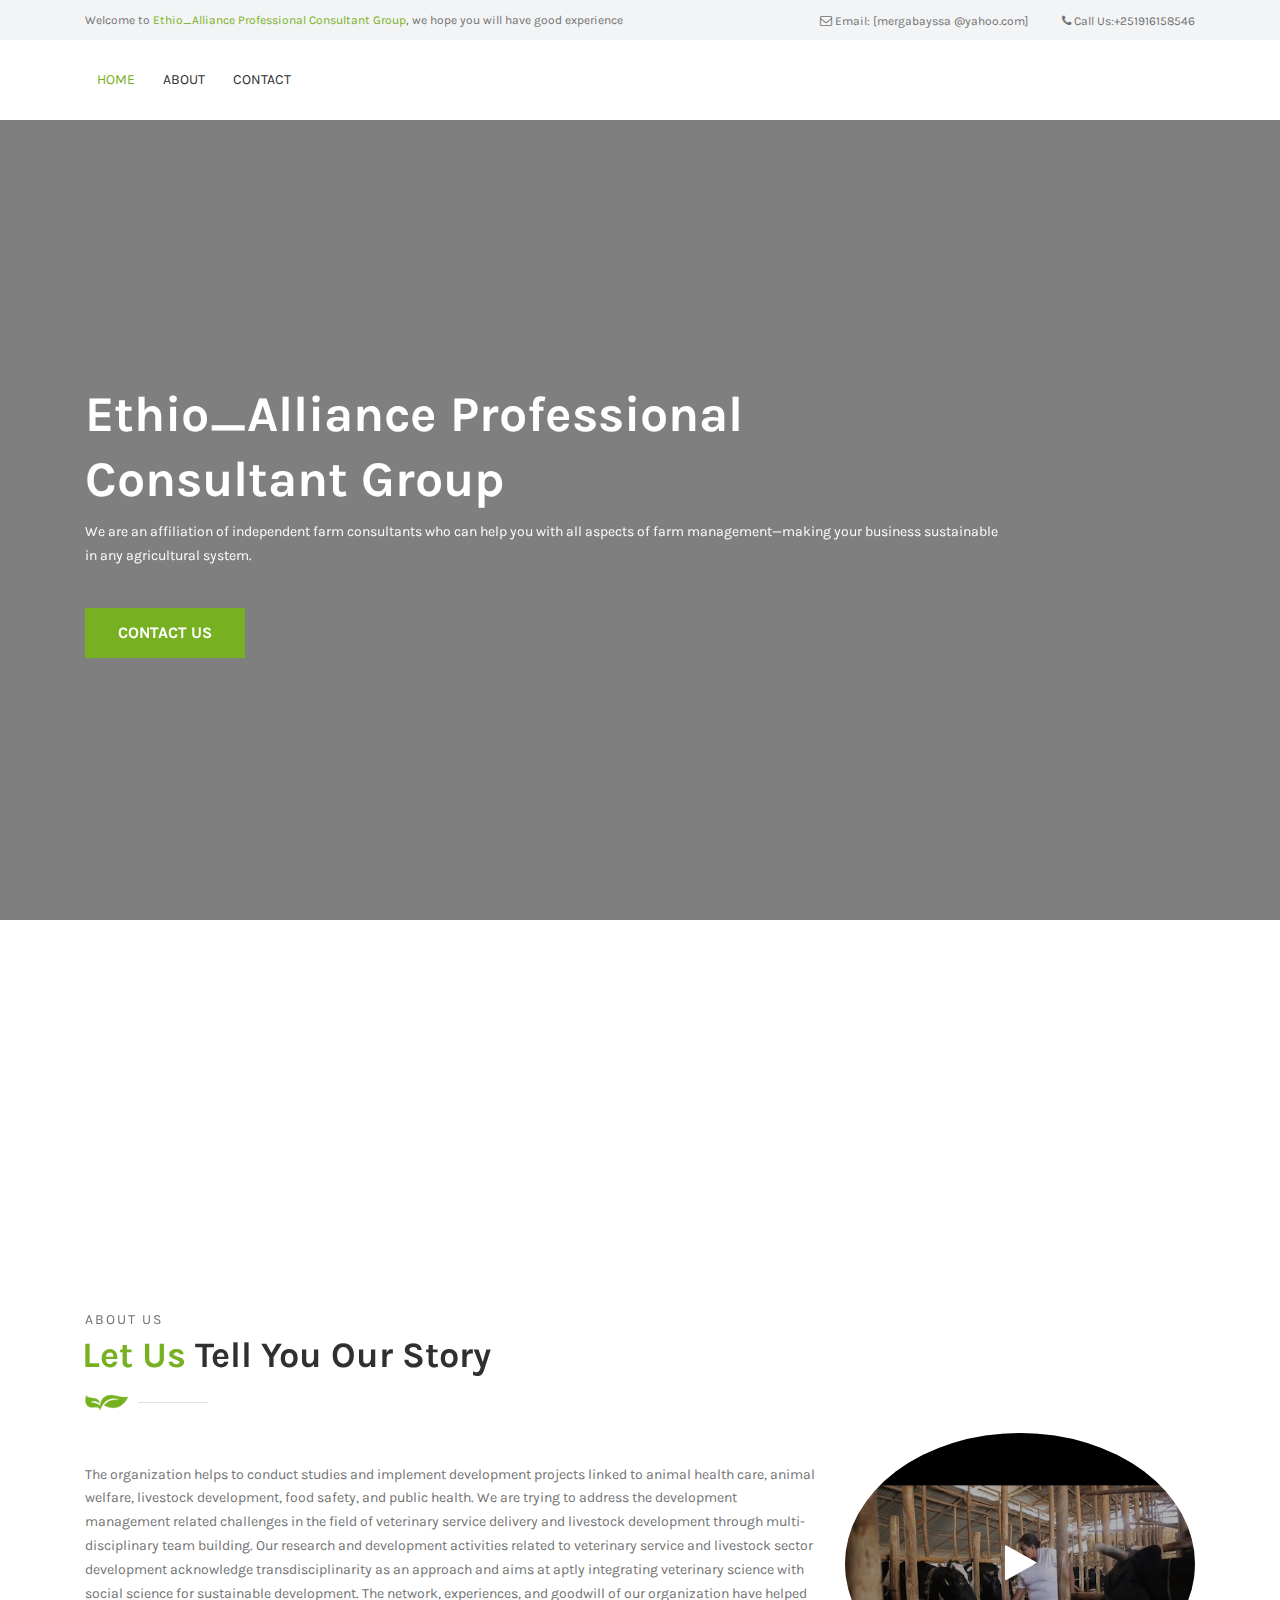
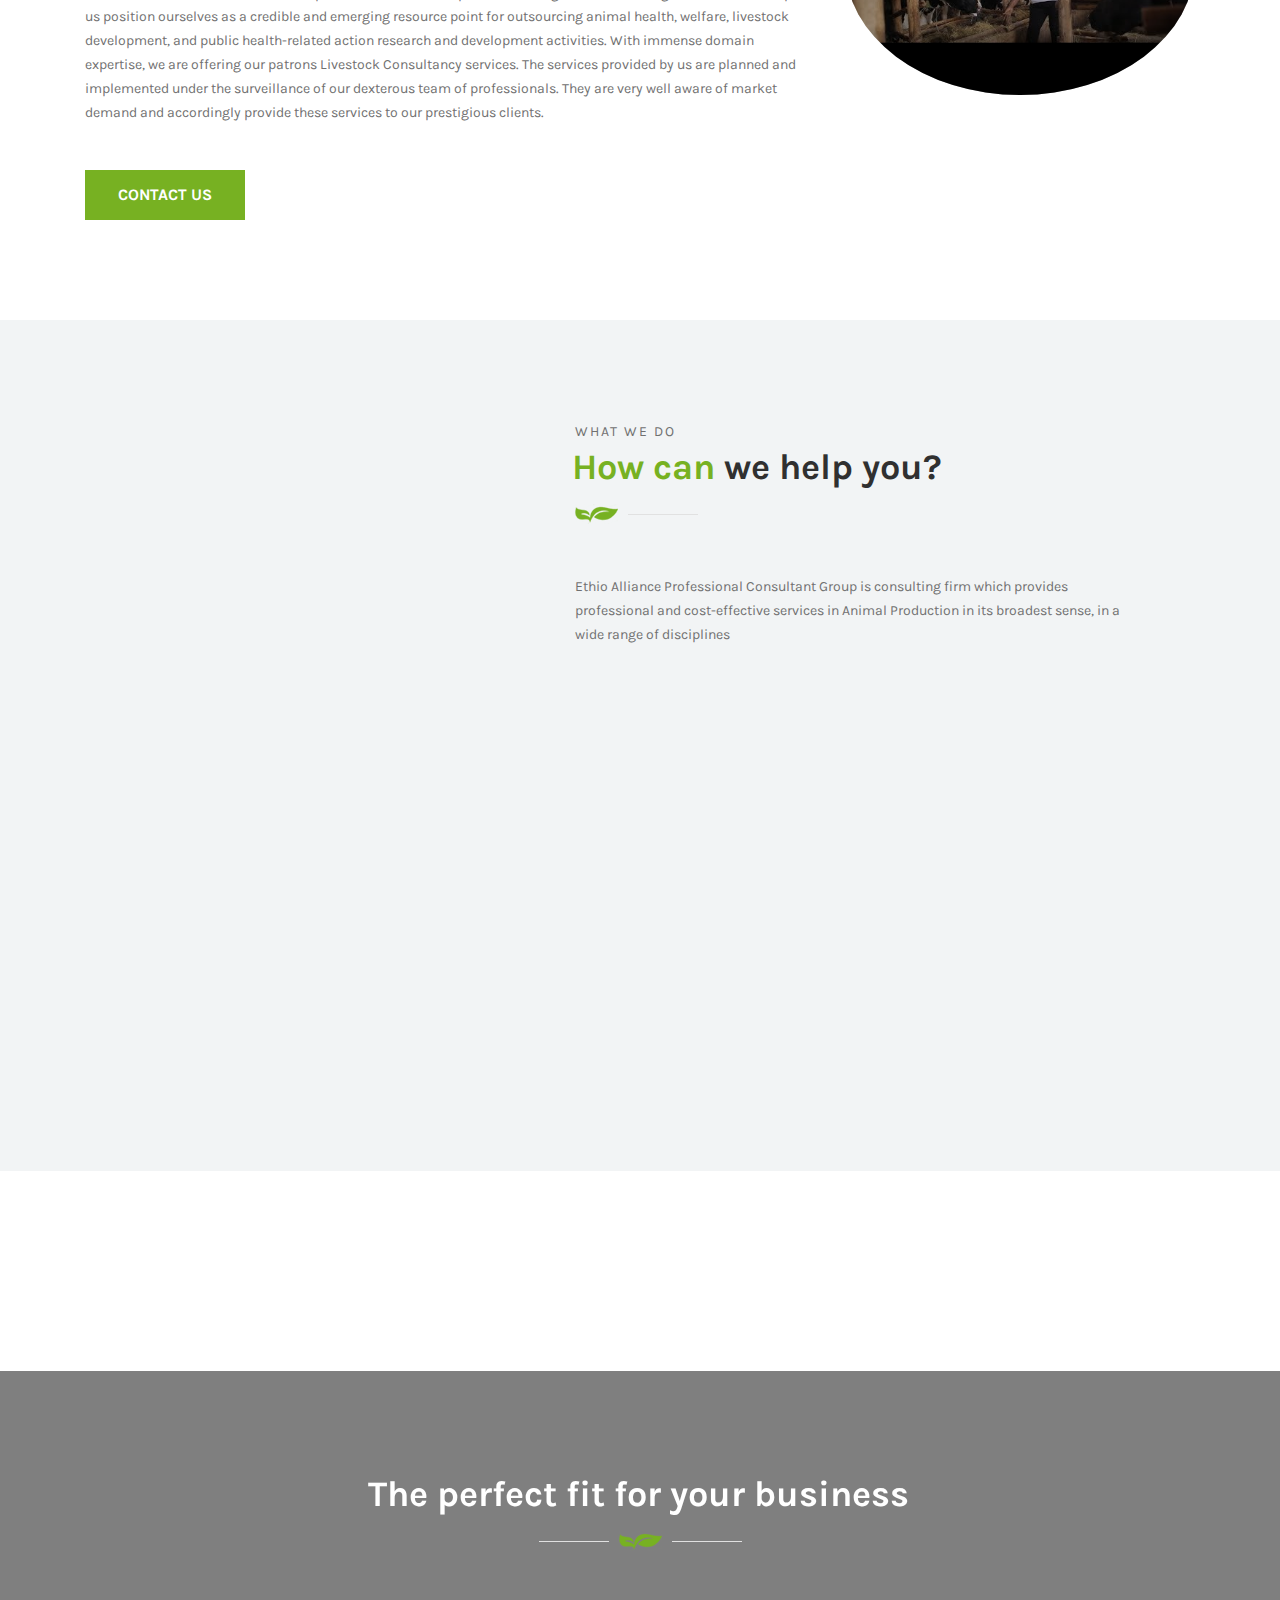
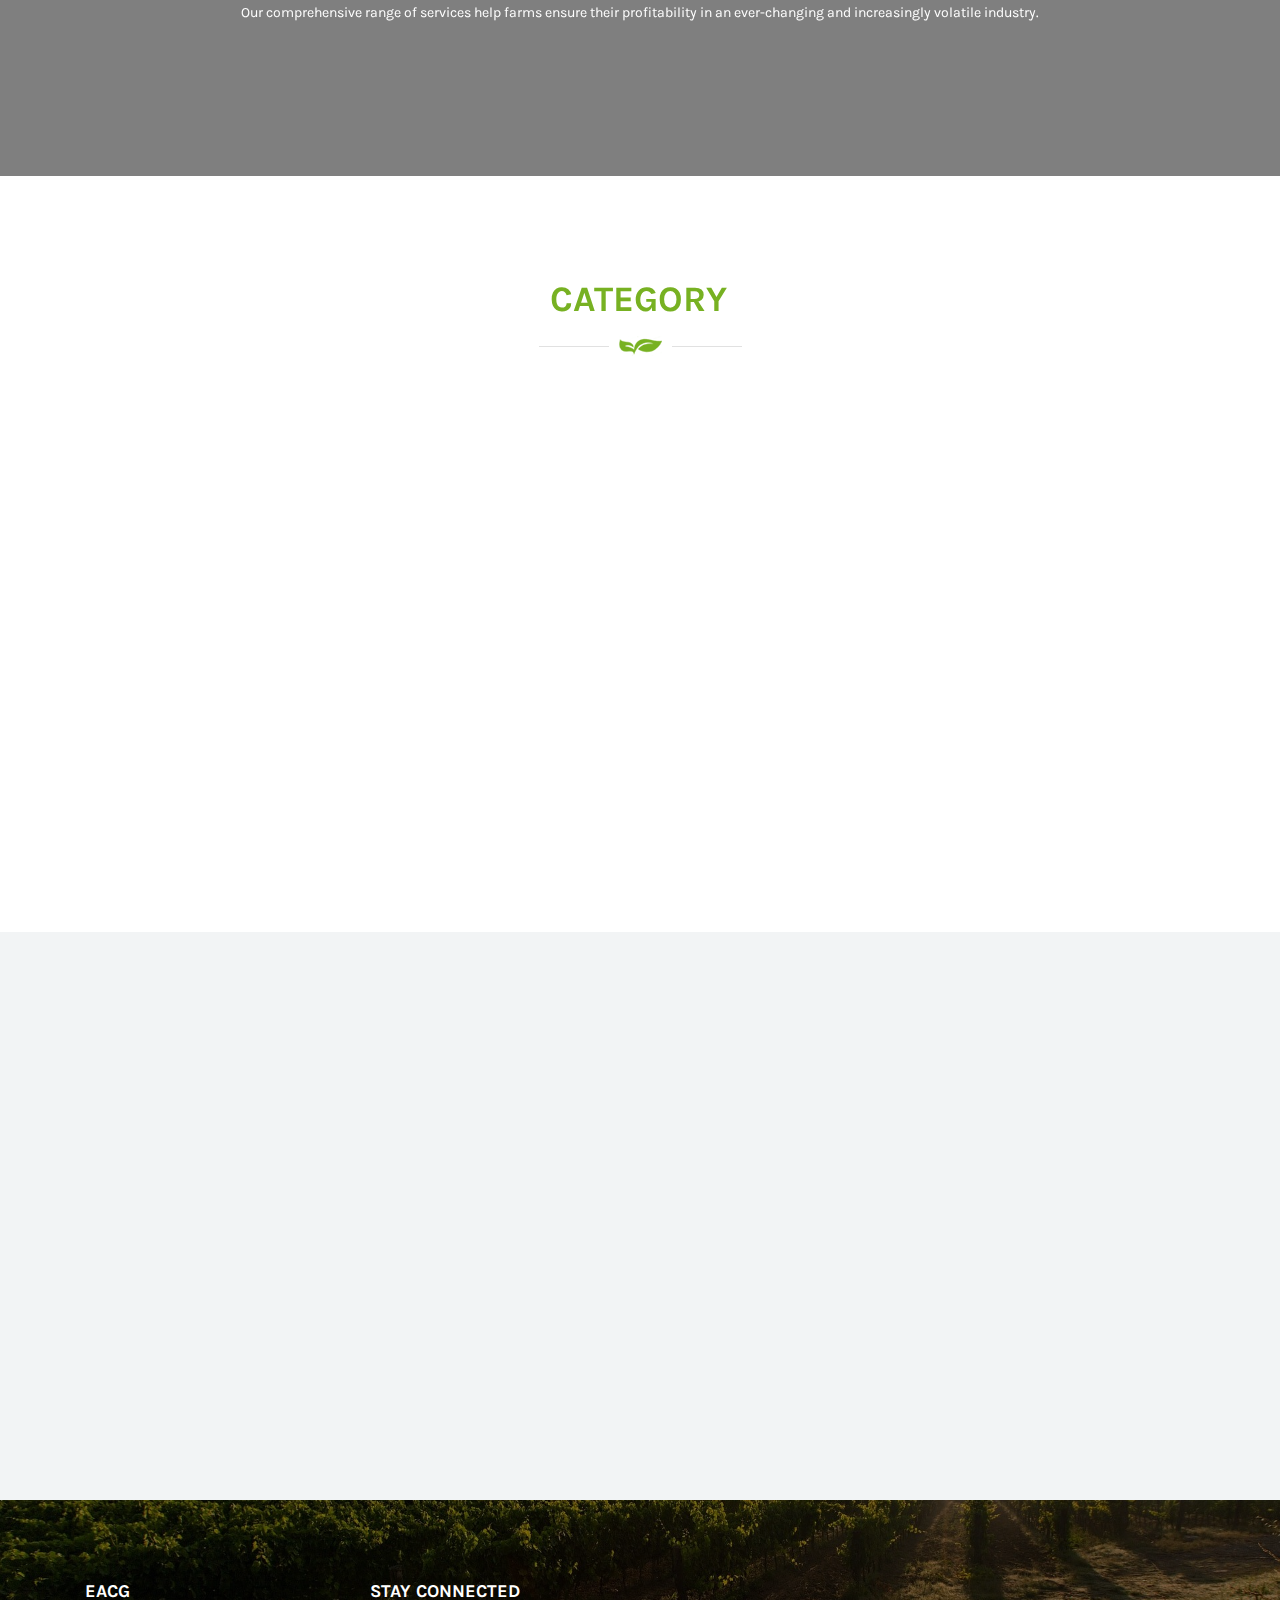
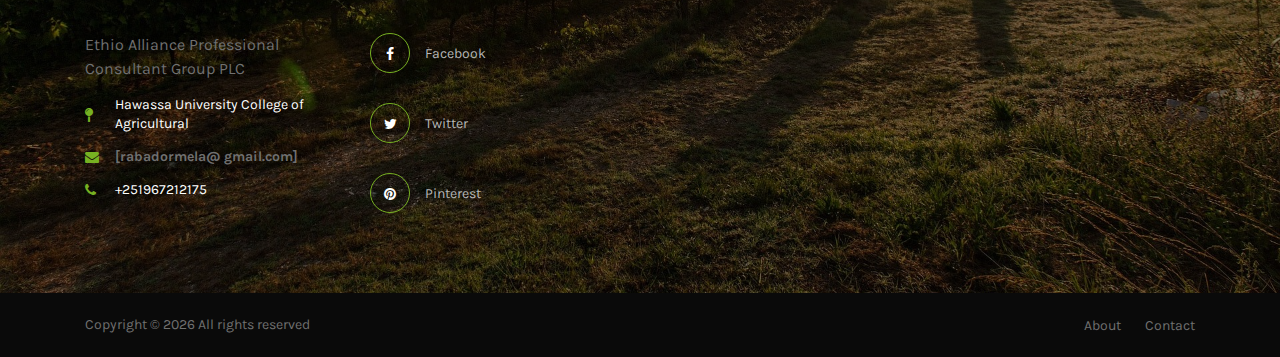
==== commit 5a75df60: "Update index.html" ====
--- a/index.html
+++ b/index.html
@@ -18,7 +18,7 @@
 
 <body>
 
-
+  
   <header class="header-area">
 
     <div class="top-header-area">
@@ -28,7 +28,7 @@
             <div class="top-header-content d-flex align-items-center justify-content-between">
 
               <div class="top-header-meta">
-                <p>Welcome to <span>Ethio Alliance Professional Consultant Group</span>, we hope you will have good
+                <p>Welcome to <span>Ethio_Alliance Professional Consultant Group</span>, we hope you will have good
                   experience</p>
               </div>
 
@@ -106,7 +106,7 @@
           <div class="row h-100 align-items-center">
             <div class="col-12 col-lg-10">
               <div class="welcome-content">
-                <h2 data-animation="fadeInUp" data-delay="200ms">Ethio Alliance Professional Consultant Group</h2>
+                <h2 data-animation="fadeInUp" data-delay="200ms">Ethio_Alliance Professional Consultant Group</h2>
                 <p data-animation="fadeInUp" data-delay="400ms">We are an affiliation of independent farm consultants
                   who can help you with all aspects of farm management—making your business sustainable in any
                   agricultural system.</p>
@@ -123,7 +123,7 @@
           <div class="row h-100 align-items-center">
             <div class="col-12 col-lg-10">
               <div class="welcome-content">
-                <h2 data-animation="fadeInDown" data-delay="200ms">Ethio Alliance Professional Consultant Group</h2>
+                <h2 data-animation="fadeInDown" data-delay="200ms">Ethio_Alliance Professional Consultant Group</h2>
                 <p data-animation="fadeInDown" data-delay="400ms">We help farmers optimize soil fertility, identify and
                   control pests, and manage the land to minimize erosion and nutrient losses. EAPC believes in farming,
                   science-based decision making, and that each of us makes a difference for farmers today and for future
@@ -359,7 +359,7 @@
 
             <div class="farming-practice-content text-center">
 
-              <span>Farming practice for</span>
+              <span>Consultancy service in </span>
               <h4>Animal Feeding Evaluation,Industrial Feeding production and Feeding Practices</h4>
               <p></p>
             </div>
@@ -376,8 +376,8 @@
             <div class="farming-practice-content text-center">
 
 
-              <span>Farming practice for</span>
-              <h4>Laboratory Quality Mangement System Meat Production</h4>
+              <span>Consultancy service in</span>
+              <h4>Laboratory Quality Mangement System</h4>
               <p></p>
             </div>
           </div>
@@ -392,7 +392,7 @@
             <div class="farming-practice-content text-center">
 
 
-              <span>Farming practice for</span>
+              <span>Consultancy service in</span>
               <h4>Dairy Production, Dairy Nutrition and Products Processing</h4>
               <p></p>
             </div>
@@ -409,7 +409,7 @@
             <div class="farming-practice-content text-center">
 
 
-              <span>Farming practice for</span>
+              <span>Consultancy service in</span>
               <h4>Meat Production and Product Processing</h4>
               <p></p>
             </div>
@@ -423,7 +423,7 @@
             </div>
 
             <div class="farming-practice-content text-center">
-              <span>Farming practice for</span>
+              <span>Consultancy service in</span>
               <h4>Animal Health and Biosecurity</h4>
               <p></p>
             </div>
@@ -437,7 +437,7 @@
             </div>
 
             <div class="farming-practice-content text-center">
-              <span>Farming practice for</span>
+              <span>Consultancy service in</span>
               <h4>Advanced Analysis of Animal Feeds and Biological samples</h4>
               <p></p>
             </div>
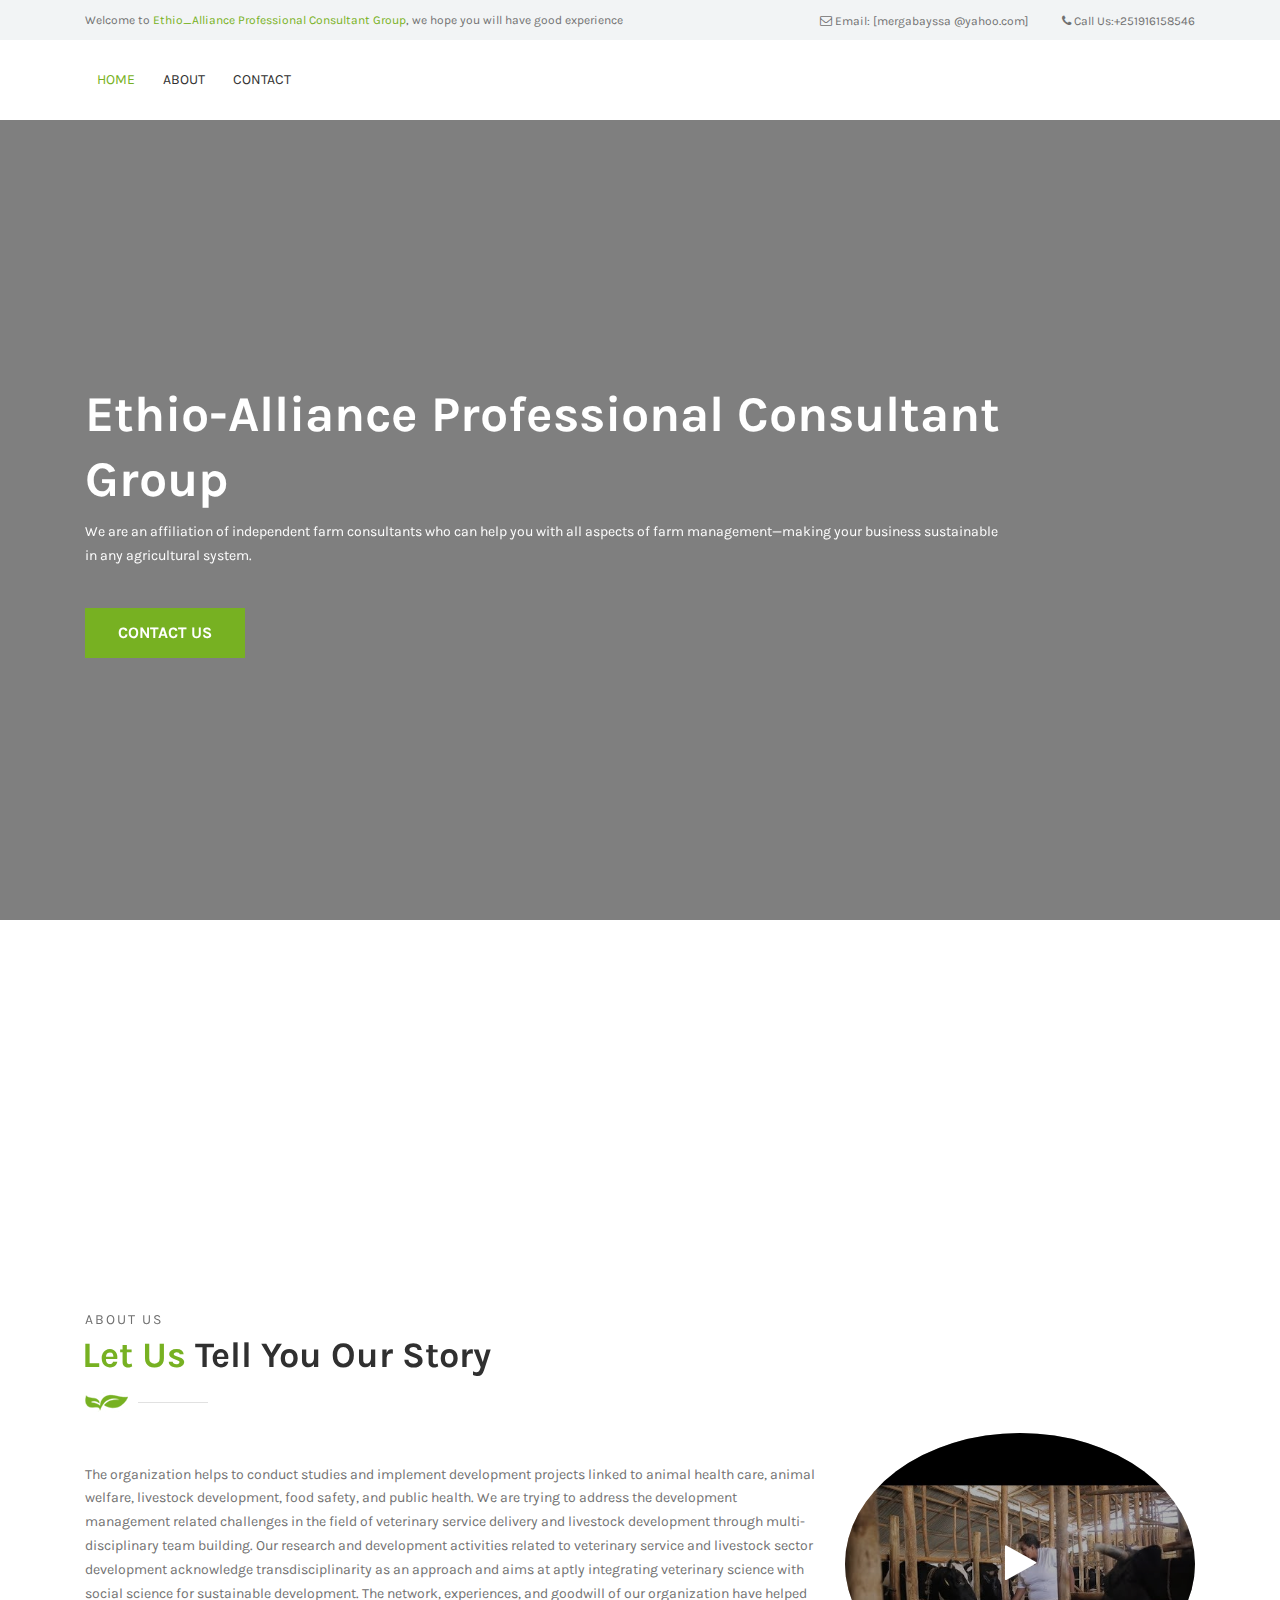
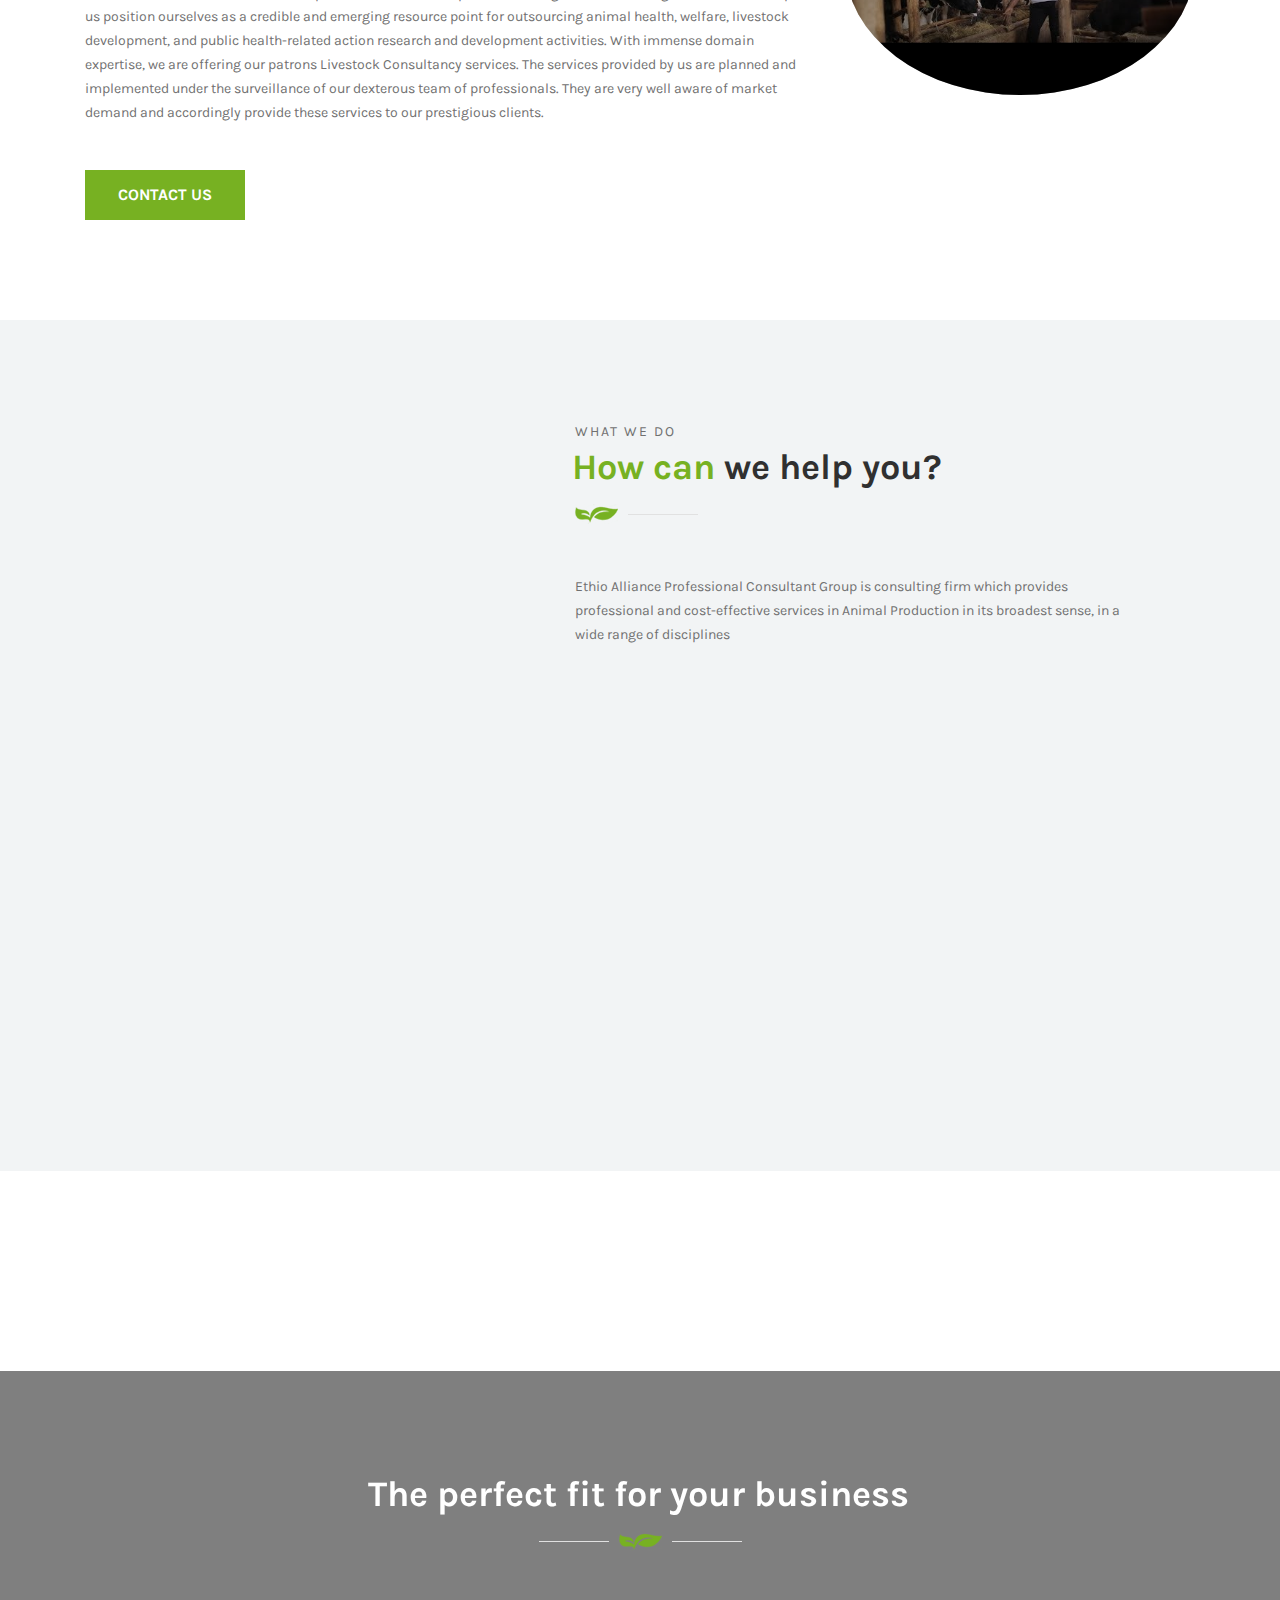
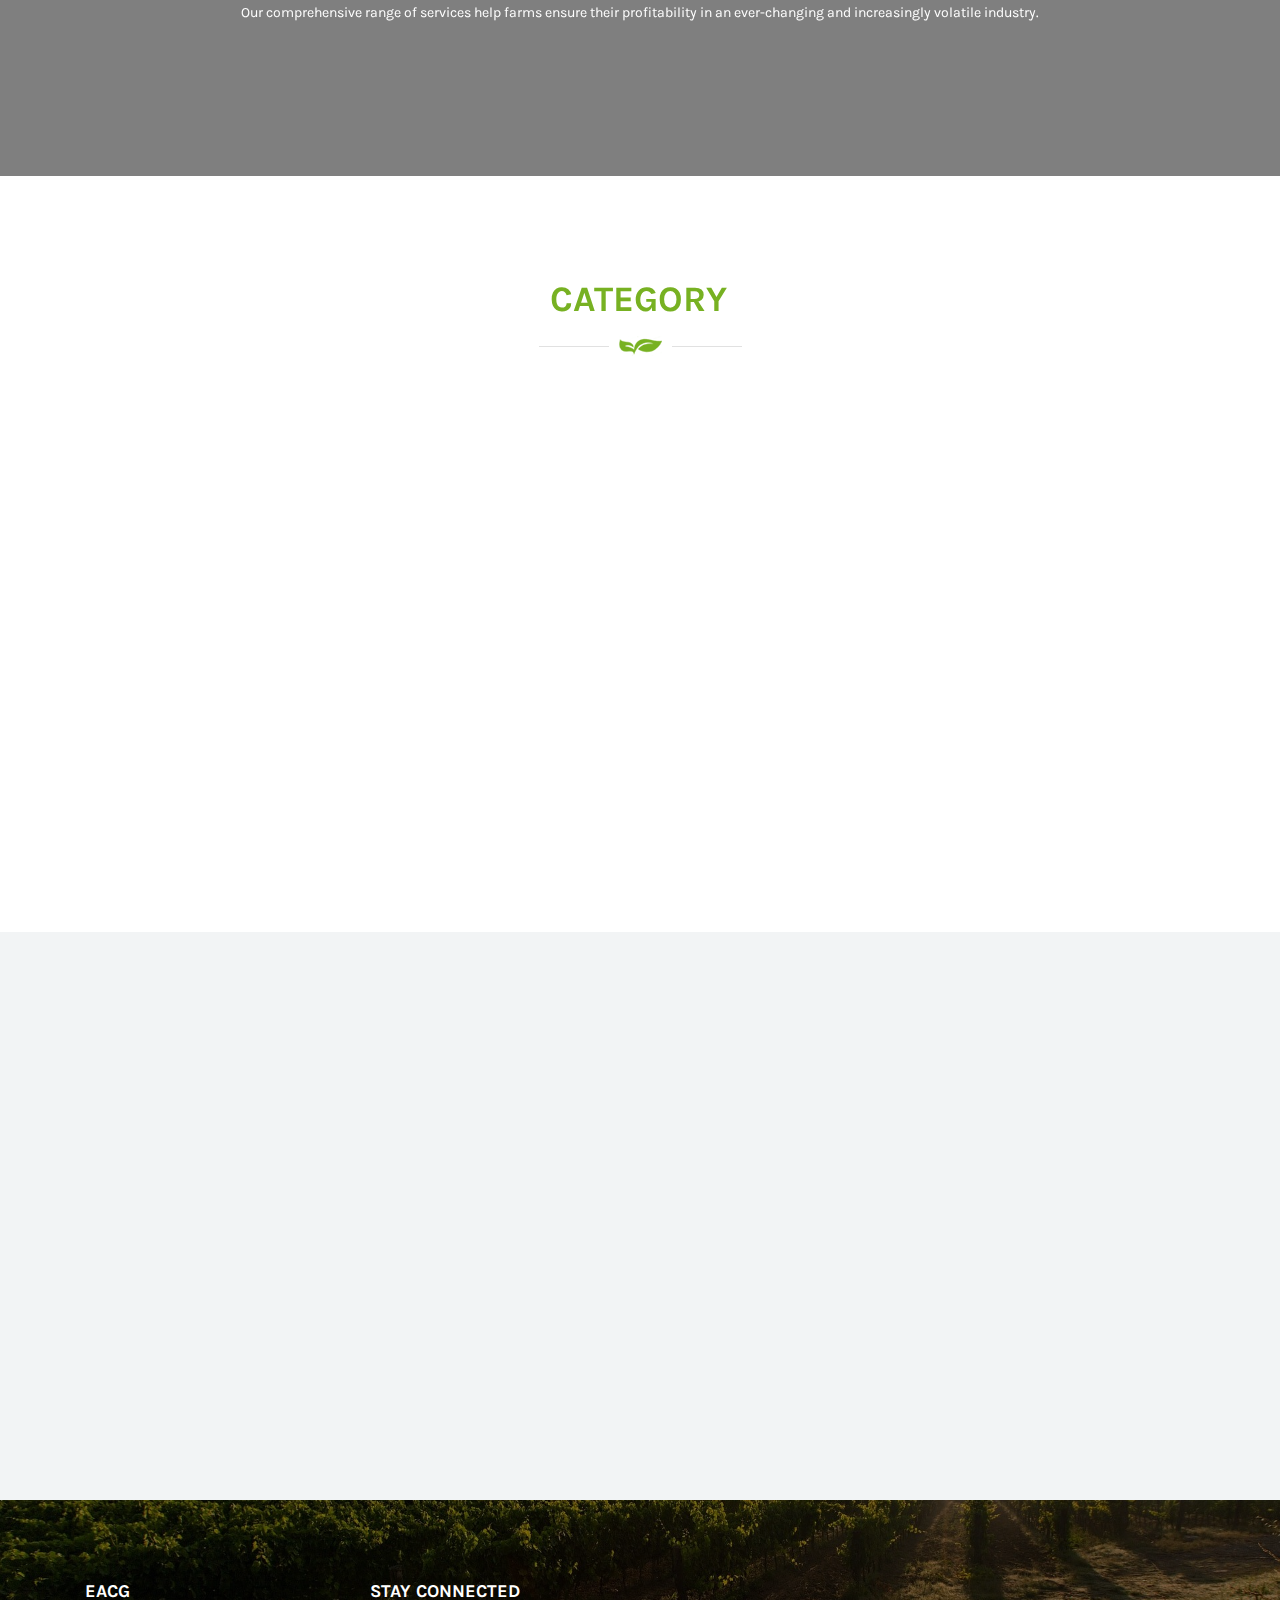
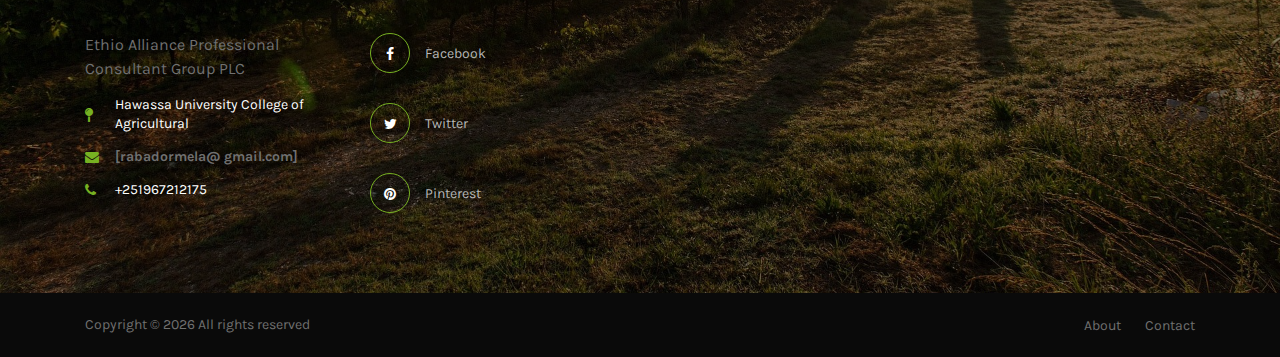
==== commit ebcba9f6: "Update index.html" ====
--- a/index.html
+++ b/index.html
@@ -106,7 +106,7 @@
           <div class="row h-100 align-items-center">
             <div class="col-12 col-lg-10">
               <div class="welcome-content">
-                <h2 data-animation="fadeInUp" data-delay="200ms">Ethio_Alliance Professional Consultant Group</h2>
+                <h2 data-animation="fadeInUp" data-delay="200ms">Ethio-Alliance Professional Consultant Group</h2>
                 <p data-animation="fadeInUp" data-delay="400ms">We are an affiliation of independent farm consultants
                   who can help you with all aspects of farm management—making your business sustainable in any
                   agricultural system.</p>
@@ -123,7 +123,7 @@
           <div class="row h-100 align-items-center">
             <div class="col-12 col-lg-10">
               <div class="welcome-content">
-                <h2 data-animation="fadeInDown" data-delay="200ms">Ethio_Alliance Professional Consultant Group</h2>
+                <h2 data-animation="fadeInDown" data-delay="200ms">Ethio-Alliance Professional Consultant Group</h2>
                 <p data-animation="fadeInDown" data-delay="400ms">We help farmers optimize soil fertility, identify and
                   control pests, and manage the land to minimize erosion and nutrient losses. EAPC believes in farming,
                   science-based decision making, and that each of us makes a difference for farmers today and for future
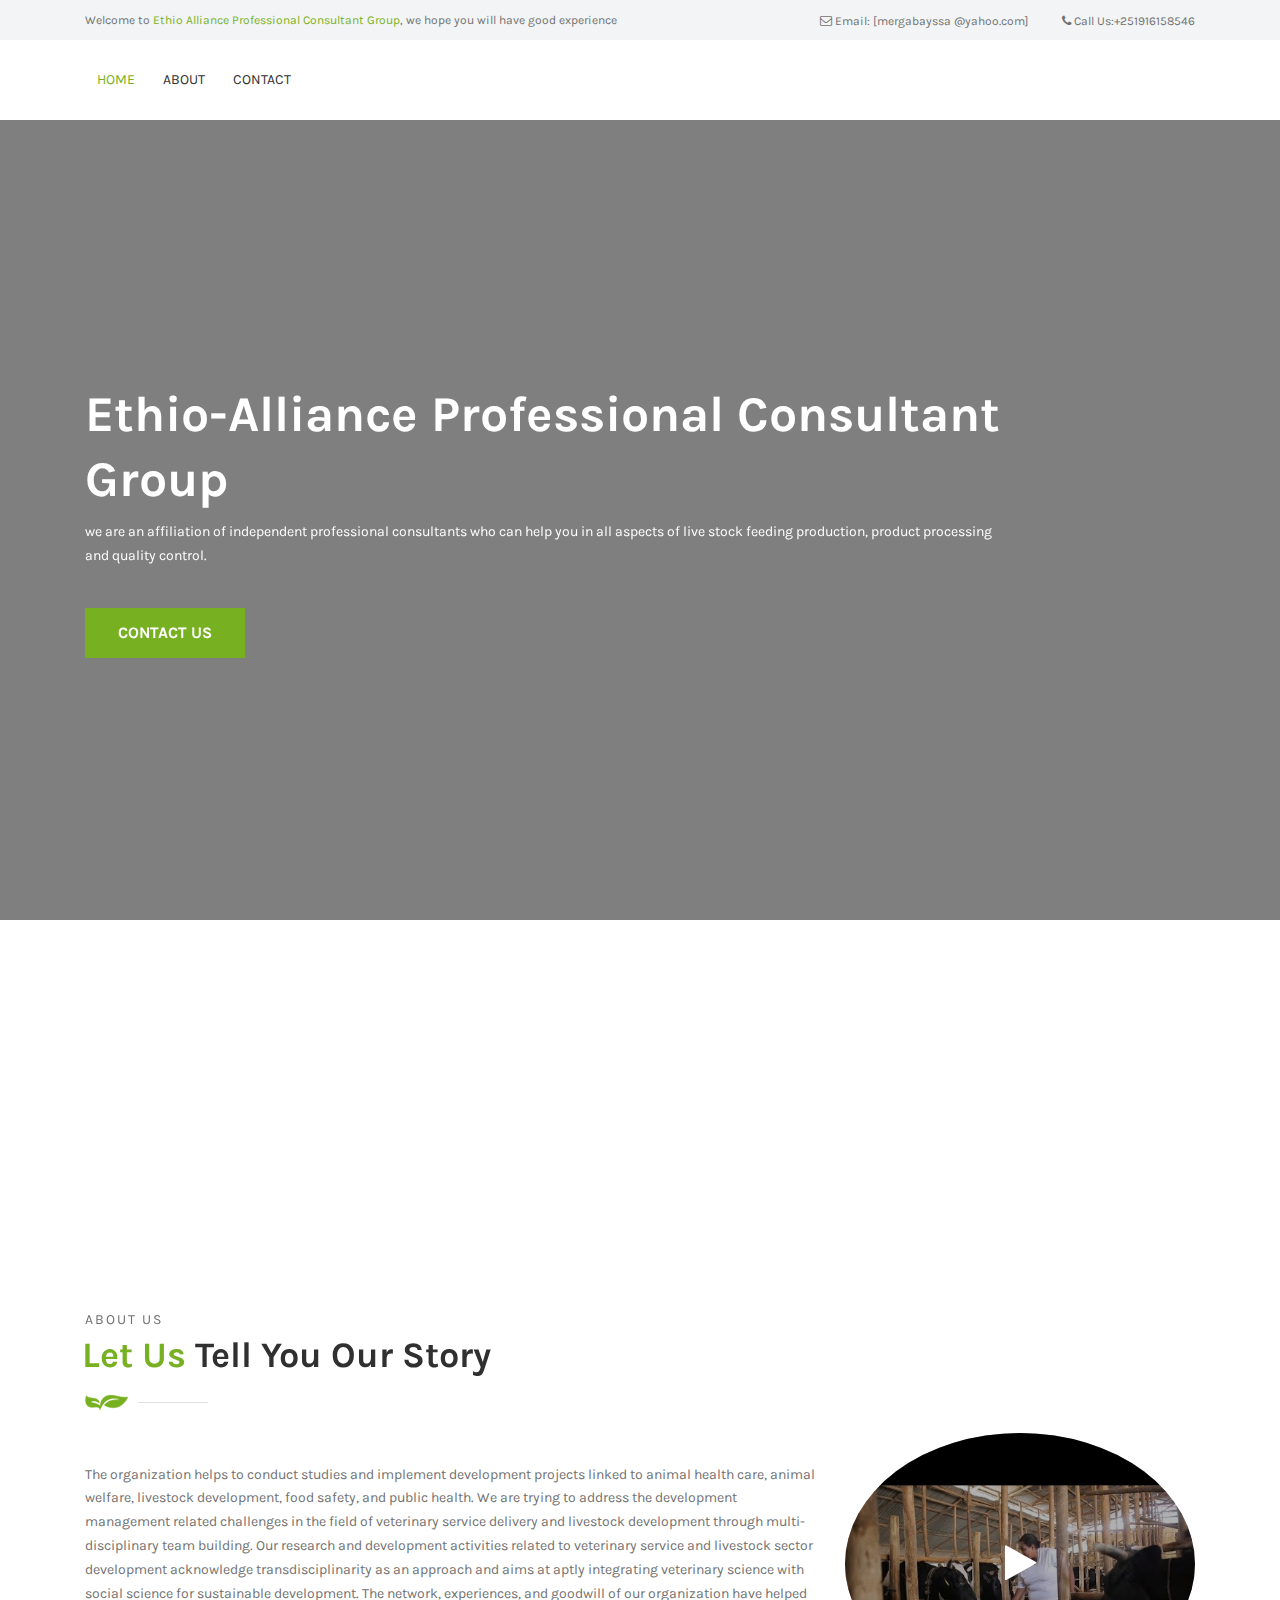
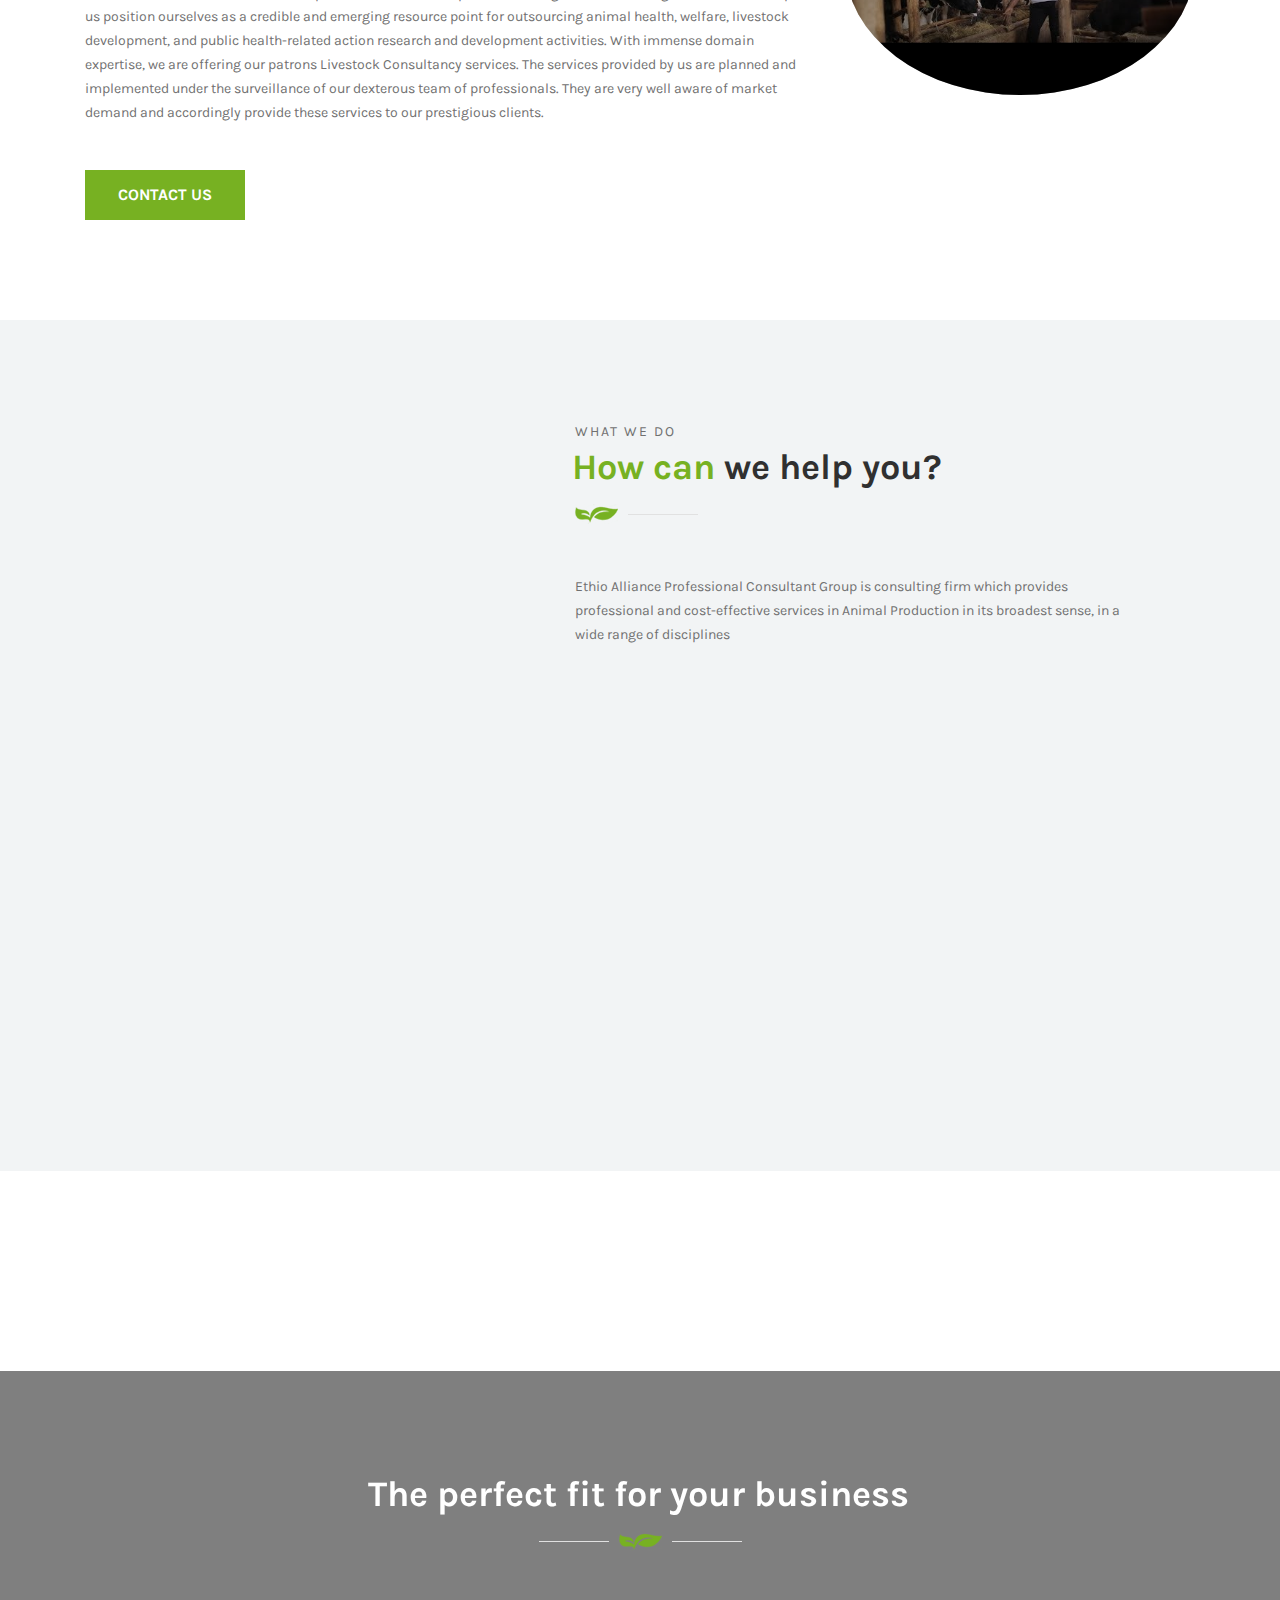
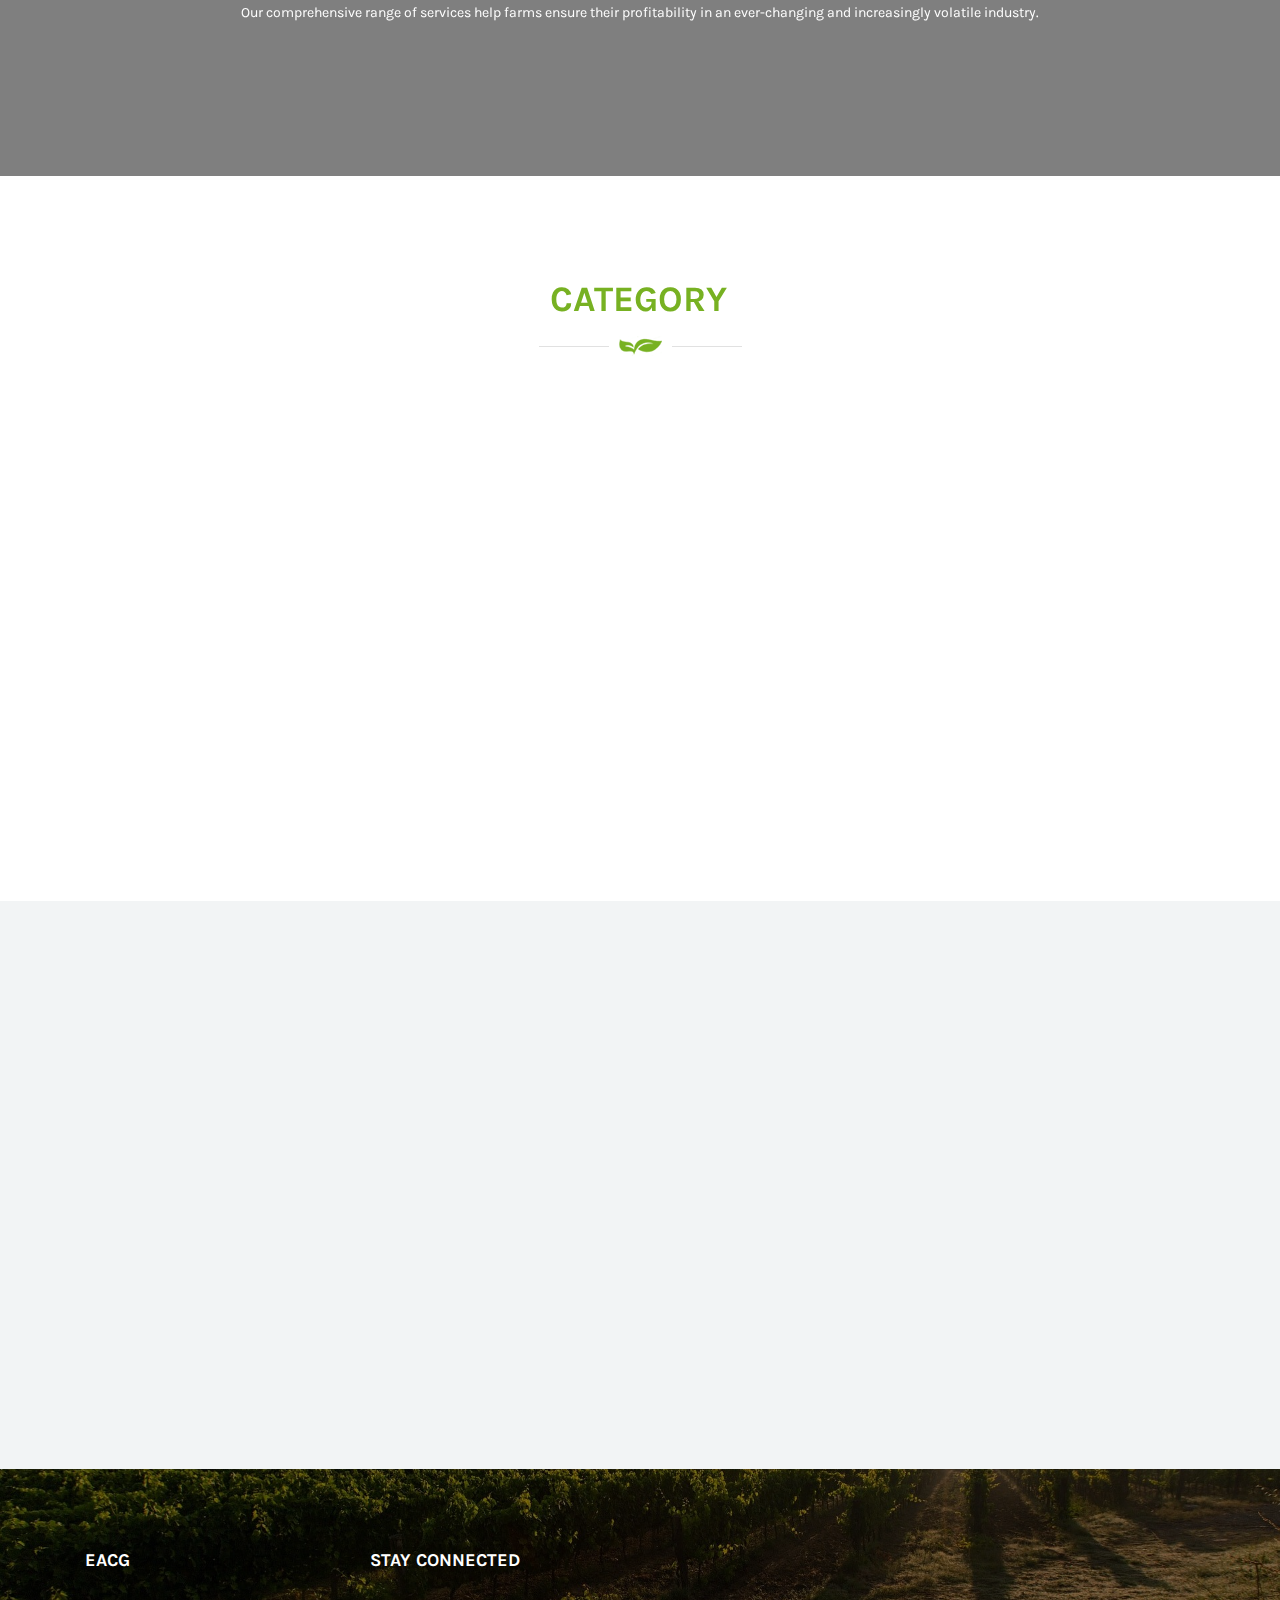
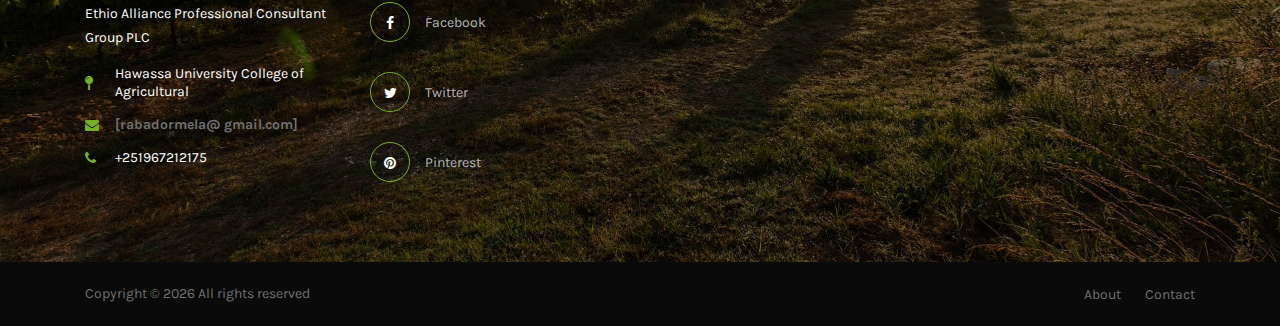
==== commit 1ed9dd5b: "Update index.html" ====
--- a/index.html
+++ b/index.html
@@ -11,14 +11,14 @@
 
   <title>Ethio Alliance Professional Consultant Group&amp; | PLC</title>
 
-  <link rel="icon" href="img/core-img/xfavicon.ico.pagespeed.ic.JvyILRqWJ-.png">
+  <link rel="icon" href="img/core-img/webfavicon.ico">
   <link rel="shortcut icon" type="image/ico" href="/favicon.ico" />
   <link rel="stylesheet" href="style.css">
 </head>
 
 <body>
 
-  
+
   <header class="header-area">
 
     <div class="top-header-area">
@@ -28,7 +28,7 @@
             <div class="top-header-content d-flex align-items-center justify-content-between">
 
               <div class="top-header-meta">
-                <p>Welcome to <span>Ethio_Alliance Professional Consultant Group</span>, we hope you will have good
+                <p>Welcome to <span>Ethio Alliance Professional Consultant Group</span>, we hope you will have good
                   experience</p>
               </div>
 
@@ -67,31 +67,12 @@
                   <li><a href="about.html">About</a></li>
                   <li><a href="contact.html">Contact</a></li>
                 </ul>
-                <!--
-<div id="searchIcon">
-<i class="icon_search" aria-hidden="true"></i>
-</div>
-
-<div id="cartIcon">
-<a href="#">
-<i class="icon_cart_alt" aria-hidden="true"></i>
-<span class="cart-quantity">2</span>
-</a>
-</div>
--->
               </div>
 
             </div>
           </nav>
 
-          <div class="search-form">
-            <form action="#">
-              <input type="search" name="search" id="search" placeholder="Type keywords &amp; press enter...">
-              <button type="submit" class="d-none"></button>
-            </form>
-
-            <div class="closeIcon"><i class="fa fa-times" aria-hidden="true"></i></div>
-          </div>
+
         </div>
       </div>
     </div>
@@ -107,9 +88,9 @@
             <div class="col-12 col-lg-10">
               <div class="welcome-content">
                 <h2 data-animation="fadeInUp" data-delay="200ms">Ethio-Alliance Professional Consultant Group</h2>
-                <p data-animation="fadeInUp" data-delay="400ms">We are an affiliation of independent farm consultants
-                  who can help you with all aspects of farm management—making your business sustainable in any
-                  agricultural system.</p>
+                <p data-animation="fadeInUp" data-delay="400ms">we are an affiliation of independent professional
+                  consultants who can help you in all aspects of live stock feeding production, product processing and
+                  quality control.</p>
                 <a href="contact.html" class="btn famie-btn mt-4" data-animation="bounceInUp" data-delay="600ms">Contact
                   Us</a>
               </div>
@@ -118,16 +99,15 @@
         </div>
       </div>
 
-      <div class="single-welcome-slides bg-img bg-overlay jarallax" style="background-image:url(img/bg-img/IMG_20200923_101111_782.jpg)">
+      <div class="single-welcome-slides bg-img bg-overlay jarallax"
+        style="background-image:url(img/bg-img/IMG_20200923_101111_782.jpg)">
         <div class="container h-100">
           <div class="row h-100 align-items-center">
             <div class="col-12 col-lg-10">
               <div class="welcome-content">
                 <h2 data-animation="fadeInDown" data-delay="200ms">Ethio-Alliance Professional Consultant Group</h2>
-                <p data-animation="fadeInDown" data-delay="400ms">We help farmers optimize soil fertility, identify and
-                  control pests, and manage the land to minimize erosion and nutrient losses. EAPC believes in farming,
-                  science-based decision making, and that each of us makes a difference for farmers today and for future
-                  generations.
+                <p data-animation="fadeInDown" data-delay="400ms">we are committed to optimize productivity and quality
+                  of live stocks industry in Ethiopia.
                 </p>
                 <a href="contact.html" class="btn famie-btn mt-4" data-animation="bounceInDown"
                   data-delay="600ms">Contact Us</a>
@@ -207,7 +187,7 @@
               Livestock Consultancy services. The services provided by us are planned and implemented under the
               surveillance of our dexterous team of professionals. They are very well aware of market demand and
               accordingly provide these services to our prestigious clients.</p>
-            <a href="#" class="btn famie-btn mt-30">contact us</a>
+            <a href="contact.html" class="btn famie-btn mt-30">contact us</a>
           </div>
         </div>
 
@@ -266,7 +246,7 @@
                 <h5></h5>
               </div>
               <p>
-              <h4>Animal feeding production and technical management of feeding industries</h4>
+              <h4>Animal feed production and technical services for feed industries</h4>
               </p>
             </div>
           </div>
@@ -292,7 +272,7 @@
                 <h5></h5>
               </div>
               <p>
-              <h4>Animal production processing and value chain management </h4>
+              <h4>Animal product processing and value chain management </h4>
               </p>
             </div>
           </div>
@@ -354,13 +334,13 @@
           <div class="single-farming-practice-area mb-50 wow fadeInUp" data-wow-delay="100ms">
 
             <div class="farming-practice-thumbnail">
-              
+
             </div>
 
             <div class="farming-practice-content text-center">
 
               <span>Consultancy service in </span>
-              <h4>Animal Feeding Evaluation,Industrial Feeding production and Feeding Practices</h4>
+              <h4>Forage and concentrate feed production and feeding practices</h4>
               <p></p>
             </div>
           </div>
@@ -370,7 +350,7 @@
           <div class="single-farming-practice-area mb-50 wow fadeInUp" data-wow-delay="200ms">
 
             <div class="farming-practice-thumbnail">
-              
+
             </div>
 
             <div class="farming-practice-content text-center">
@@ -403,7 +383,7 @@
           <div class="single-farming-practice-area mb-50 wow fadeInUp" data-wow-delay="400ms">
 
             <div class="farming-practice-thumbnail">
-            
+
             </div>
 
             <div class="farming-practice-content text-center">
@@ -438,76 +418,14 @@
 
             <div class="farming-practice-content text-center">
               <span>Consultancy service in</span>
-              <h4>Advanced Analysis of Animal Feeds and Biological samples</h4>
-              <p></p>
-            </div>
-          </div>
-        </div>
-      </div>
-    </div>
-  </section>
-
-
-
-
-<!--
-  <section class="contact-area section-padding-100-0">
-    <div class="container">
-      <div class="row justify-content-between">
-
-        <div class="col-12 col-lg-5">
-          <div class="contact-content mb-100">
-
-            <div class="section-heading">
-              <p>Contact now</p>
-              <h2><span>Get In Touch</span> With Us</h2>
-              <img src="img/core-img/xdecor.png.pagespeed.ic.iOaDFbTixz.png" alt="">
-            </div>
-
-            <div class="contact-form-area">
-              <form action="https://preview.colorlib.com/theme/farmie/index.html" method="post">
-                <div class="row">
-                  <div class="col-lg-6">
-                    <input type="text" class="form-control" name="name" placeholder="Your Name">
-                  </div>
-                  <div class="col-lg-6">
-                    <input type="email" class="form-control" name="email" placeholder="Your Email">
-                  </div>
-                  <div class="col-12">
-                    <input type="text" class="form-control" name="subject" placeholder="Your Subject">
-                  </div>
-                  <div class="col-12">
-                    <textarea name="message" class="form-control" cols="30" rows="10"
-                      placeholder="Your Message"></textarea>
-                  </div>
-                  <div class="col-12">
-                    <button type="submit" class="btn famie-btn">Send Message</button>
-                  </div>
-                </div>
-              </form>
-            </div>
-          </div>
-        </div>
-      
-      
-        <div class="col-lg-6">
-          <div class="contact-maps mb-100">
-        -->
-<!--
-  <div class="mapouter"><div class="gmap_canvas"><iframe width="554" height="558" id="gmap_canvas" src="https://maps.google.com/maps?q=hawassa%20college%20of%20agriculture&t=&z=15&ie=UTF8&iwloc=&output=embed" frameborder="0" scrolling="no" marginheight="0" marginwidth="0"></iframe><a href="https://123movies-to.org">123 movies</a><br><style>.mapouter{position:relative;text-align:right;height:558px;width:554px;}</style><a href="https://www.embedgooglemap.net">embedded google map</a><style>.gmap_canvas {overflow:hidden;background:none!important;height:558px;width:554px;}</style></div></div>
-
-            <iframe width="554" height="558" id="gmap_canvas"
-              src="https://maps.google.com/maps?q=hawassa%20college%20of%20agriculture&t=&z=15&ie=UTF8&iwloc=&output=embed"
-              frameborder="0" scrolling="no" marginheight="0" marginwidth="0" allowfullscreen></iframe>
-            
-  <iframe src="https://www.google.com/maps/embed?pb=!1m18!1m12!1m3!1d28313.28917392649!2d-88.2740948914384!3d41.76219337461615!2m3!1f0!2f0!3f0!3m2!1i1024!2i768!4f13.1!3m3!1m2!1s0x880efa1199df6109%3A0x8a1293b2ae8e0497!2sE+New+York+St%2C+Aurora%2C+IL%2C+USA!5e0!3m2!1sen!2sbd!4v1542893000723" allowfullscreen></iframe>
-
-          </div>
-        </div>
-      </div>
-    </div>
-  </section>
--->
+              <h4>Laboratory analysis of Animal feed and biological samples </h4>
+              <p></p>
+            </div>
+          </div>
+        </div>
+      </div>
+    </div>
+  </section>
 
   <section class="news-area bg-gray section-padding-100-0">
     <div class="container">
@@ -550,10 +468,10 @@
               <h6>Post on <a href="#">18 Aug 2018</a> / <a href="#">Peter Crough</a></h6>
               <a href="#" class="post-title">Malting barley price set to commence</a>
               <p></p>
-          </div>
-        </div>
-      </div>
-    </div>
+            </div>
+          </div>
+        </div>
+      </div>
   </section>
 
 
@@ -566,10 +484,11 @@
 
           <div class="col-12 col-sm-6 col-lg-3">
             <div class="footer-widget mb-80">
-             <h5 class="widget-title">EACG</h5
+              <h5 class="widget-title">EACG</h5>
               <p>Ethio Alliance Professional Consultant Group PLC</p>
               <div class="contact-info">
-                <p><i class="fa fa-map-pin" aria-hidden="true"></i><span>Hawassa University College of Agricultural</span></p>
+                <p><i class="fa fa-map-pin" aria-hidden="true"></i><span>Hawassa University College of
+                    Agricultural</span></p>
                 <p><i class="fa fa-envelope" aria-hidden="true"></i><span><a
                       href="https://preview.colorlib.com/cdn-cgi/l/email-protection" class="__cf_email__"
                       data-cfemail="6d04030b02430908081f0e1f080c19041b082d0a000c0401430e0200">[rabadormela@&#160;gmail.com]</a></span>
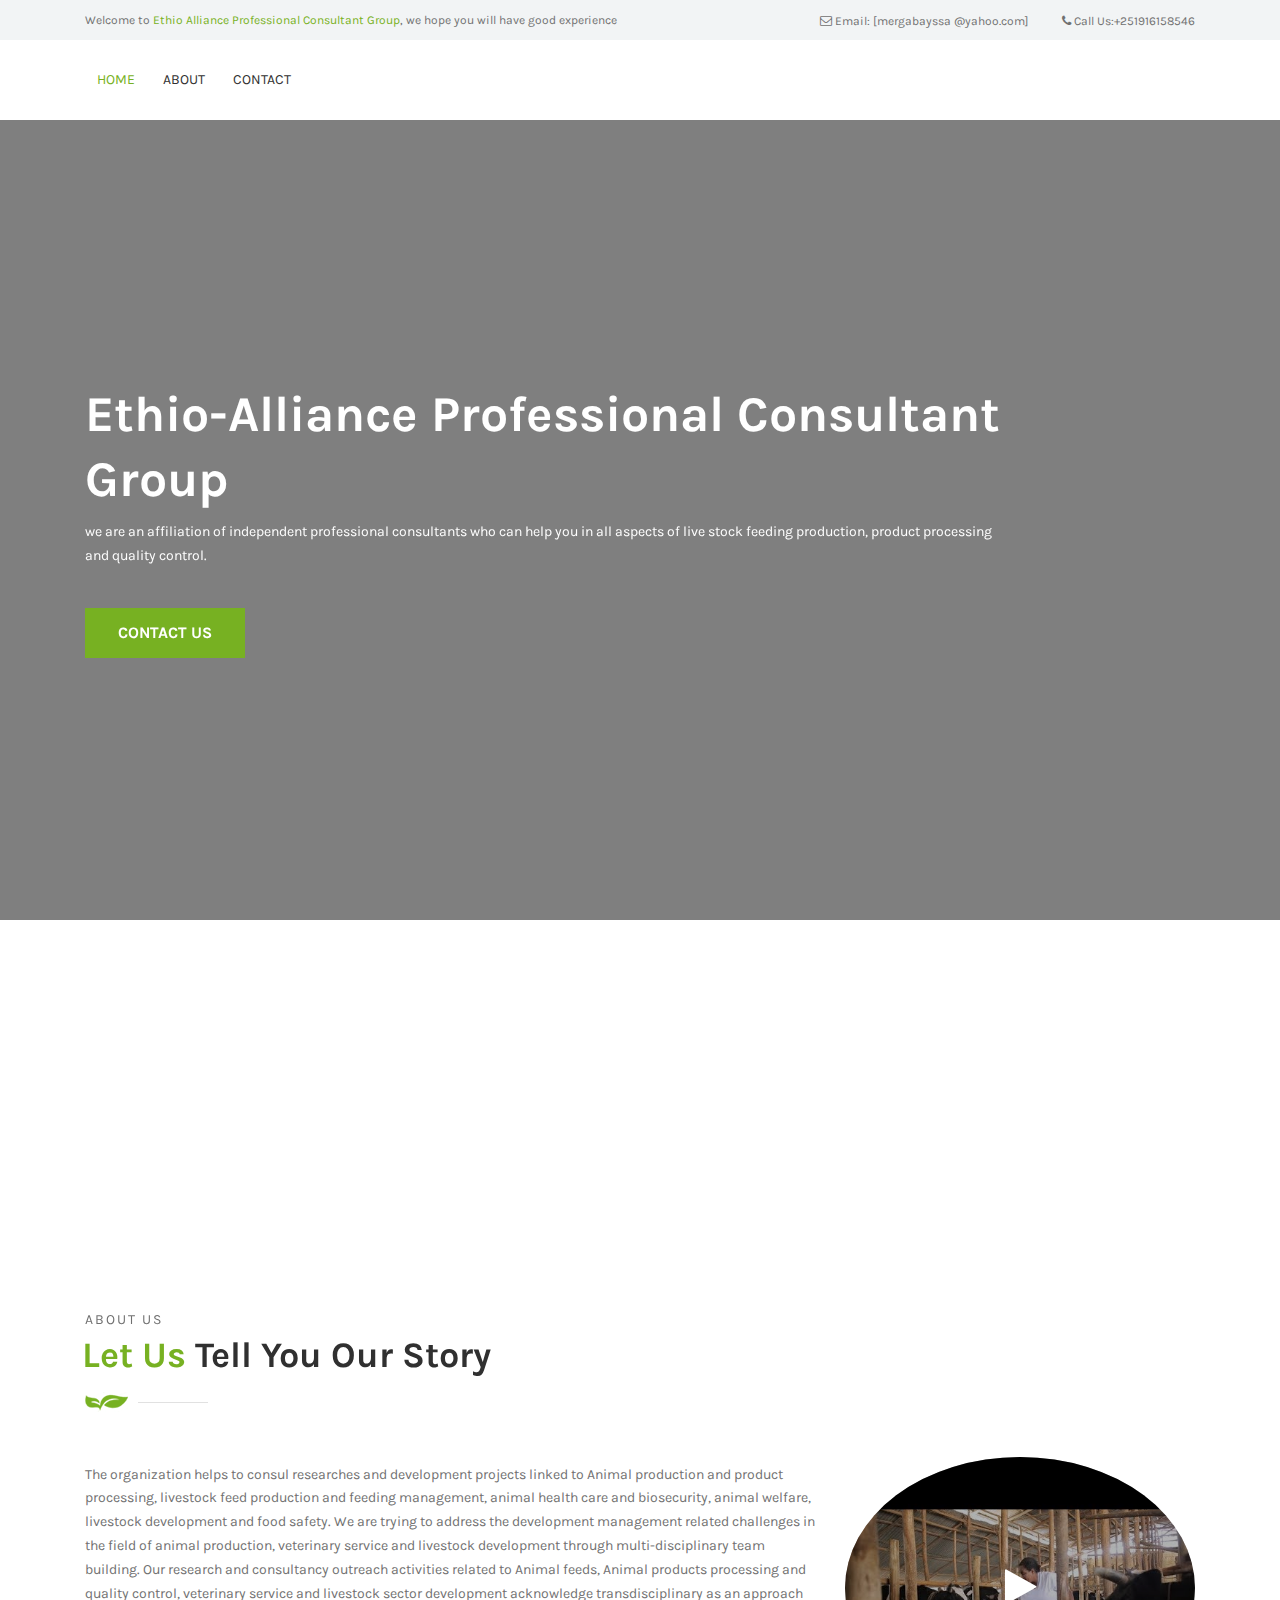
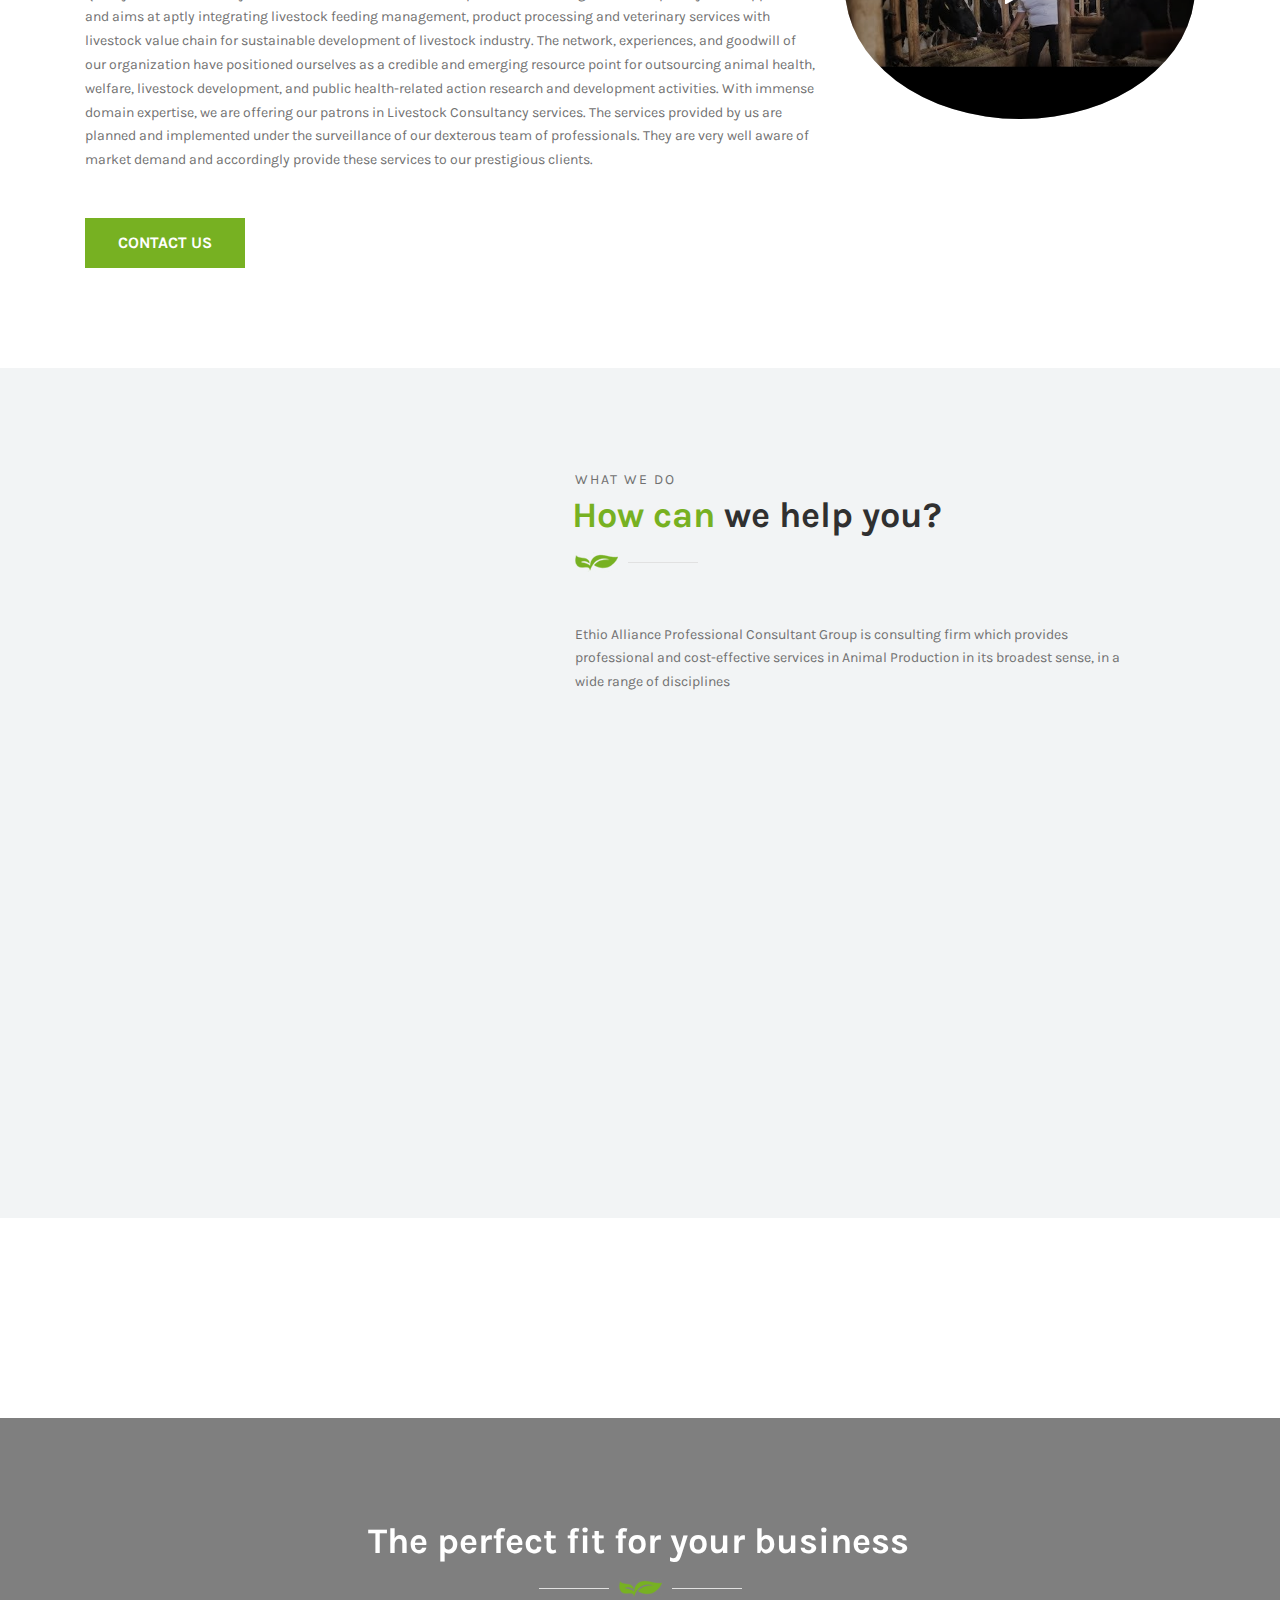
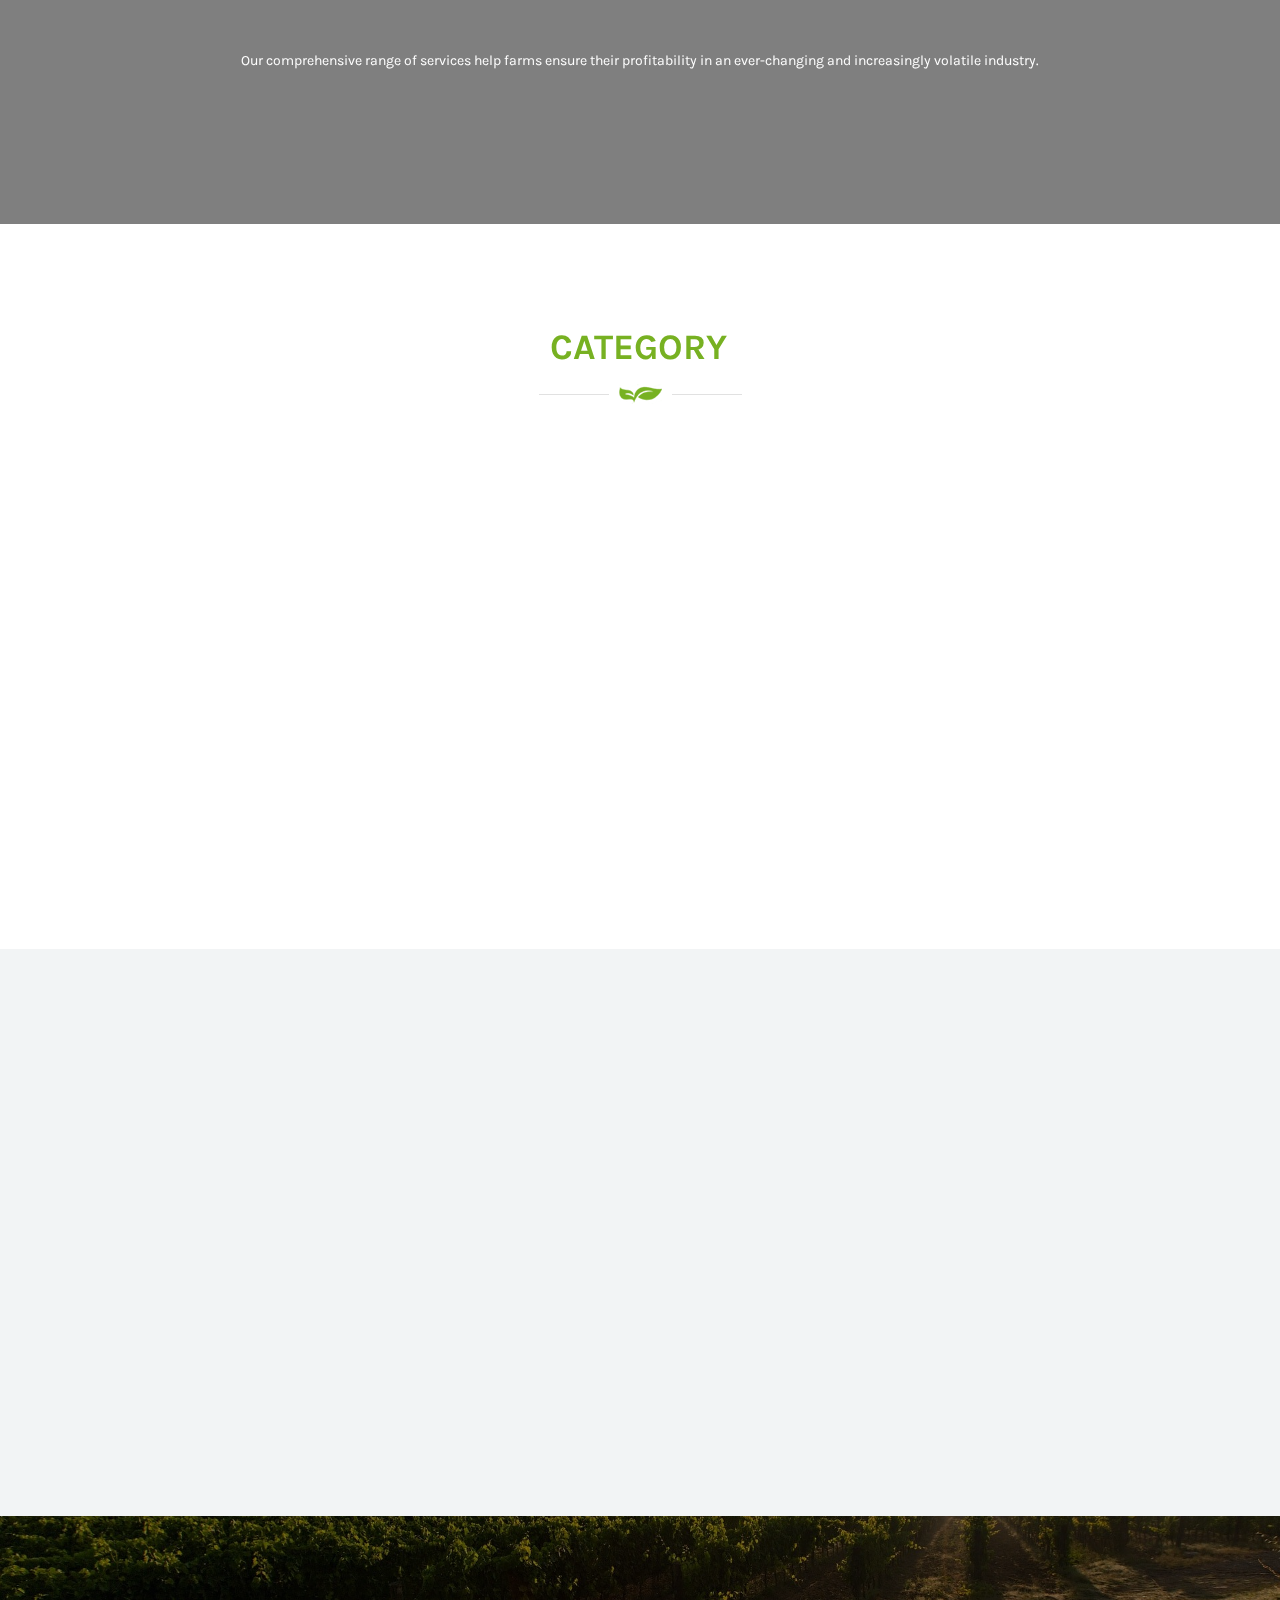
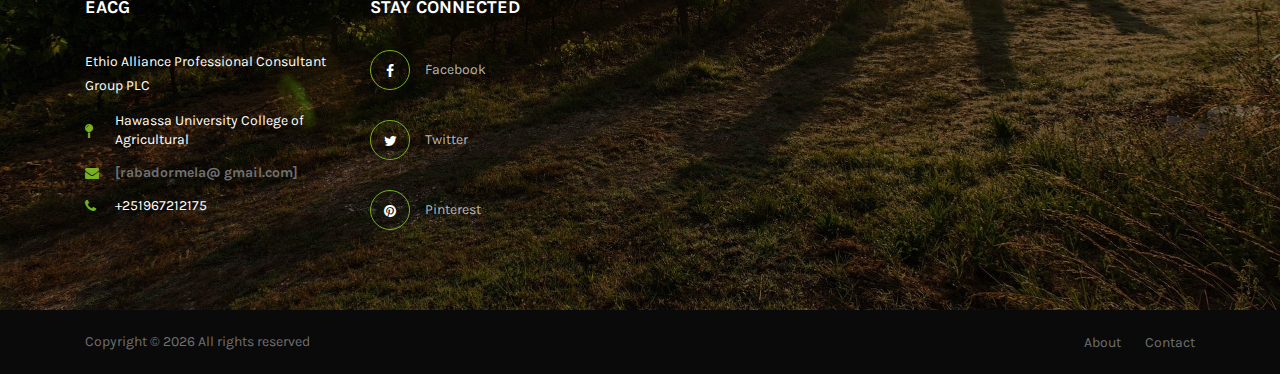
==== commit 9a5c245a: "Update index.html" ====
--- a/index.html
+++ b/index.html
@@ -175,18 +175,20 @@
               <h2><span>Let Us</span> Tell You Our Story</h2>
               <img src="img/core-img/xdecor.png.pagespeed.ic.iOaDFbTixz.png" alt="">
             </div>
-            <p>The organization helps to conduct studies and implement development projects linked to animal health
-              care, animal welfare, livestock development, food safety, and public health. We are trying to address the
-              development management related challenges in the field of veterinary service delivery and livestock
-              development through multi-disciplinary team building. Our research and development activities related to
-              veterinary service and livestock sector development acknowledge transdisciplinarity as an approach and
-              aims at aptly integrating veterinary science with social science for sustainable development. The network,
-              experiences, and goodwill of our organization have helped us position ourselves as a credible and emerging
-              resource point for outsourcing animal health, welfare, livestock development, and public health-related
-              action research and development activities. With immense domain expertise, we are offering our patrons
-              Livestock Consultancy services. The services provided by us are planned and implemented under the
-              surveillance of our dexterous team of professionals. They are very well aware of market demand and
-              accordingly provide these services to our prestigious clients.</p>
+            <p>The organization helps to consul researches and development projects linked to Animal production and
+              product processing, livestock feed production and feeding management, animal health care and biosecurity,
+              animal welfare, livestock development and food safety. We are trying to address the development management
+              related challenges in the field of animal production, veterinary service and livestock development through
+              multi-disciplinary team building. Our research and consultancy outreach activities related to Animal
+              feeds, Animal products processing and quality control, veterinary service and livestock sector development
+              acknowledge transdisciplinary as an approach and aims at aptly integrating livestock feeding management,
+              product processing and veterinary services with livestock value chain for sustainable development of
+              livestock industry. The network, experiences, and goodwill of our organization have positioned ourselves
+              as a credible and emerging resource point for outsourcing animal health, welfare, livestock development,
+              and public health-related action research and development activities. With immense domain expertise, we
+              are offering our patrons in Livestock Consultancy services. The services provided by us are planned and
+              implemented under the surveillance of our dexterous team of professionals. They are very well aware of
+              market demand and accordingly provide these services to our prestigious clients.</p>
             <a href="contact.html" class="btn famie-btn mt-30">contact us</a>
           </div>
         </div>
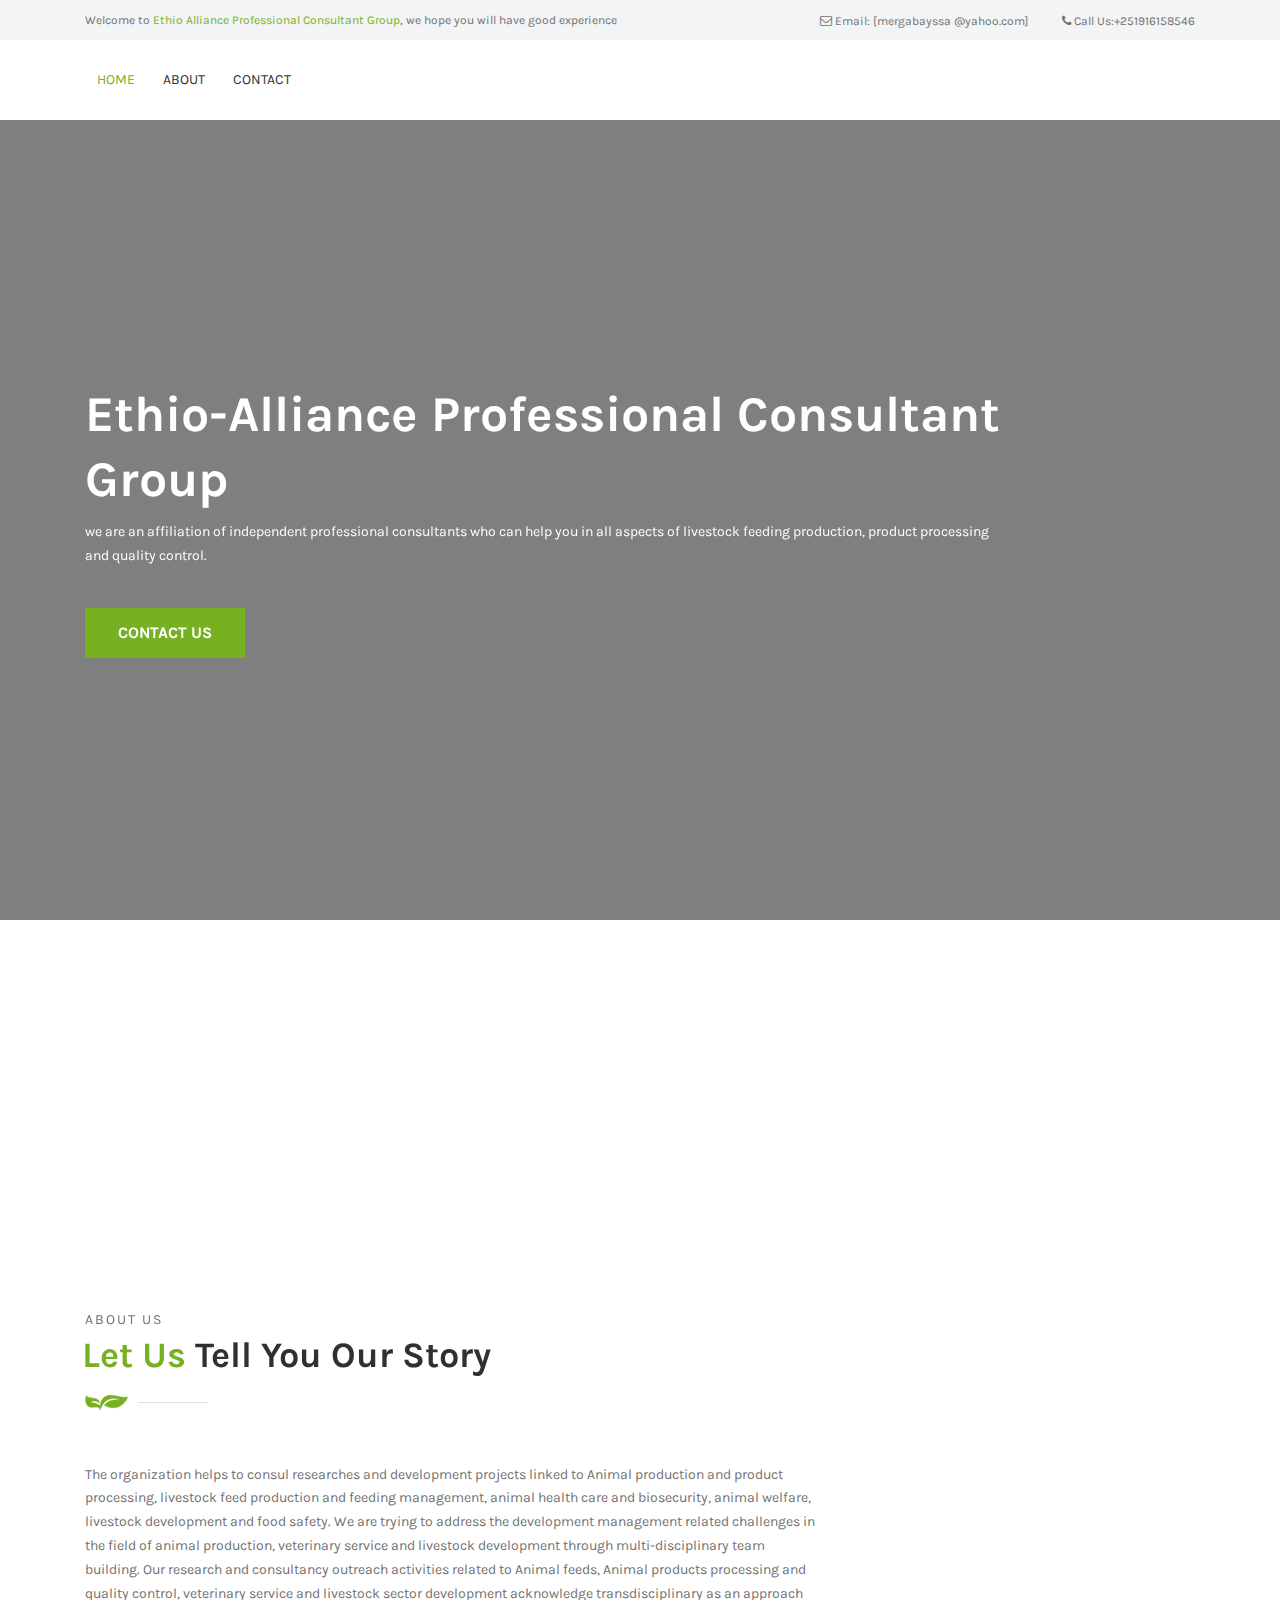
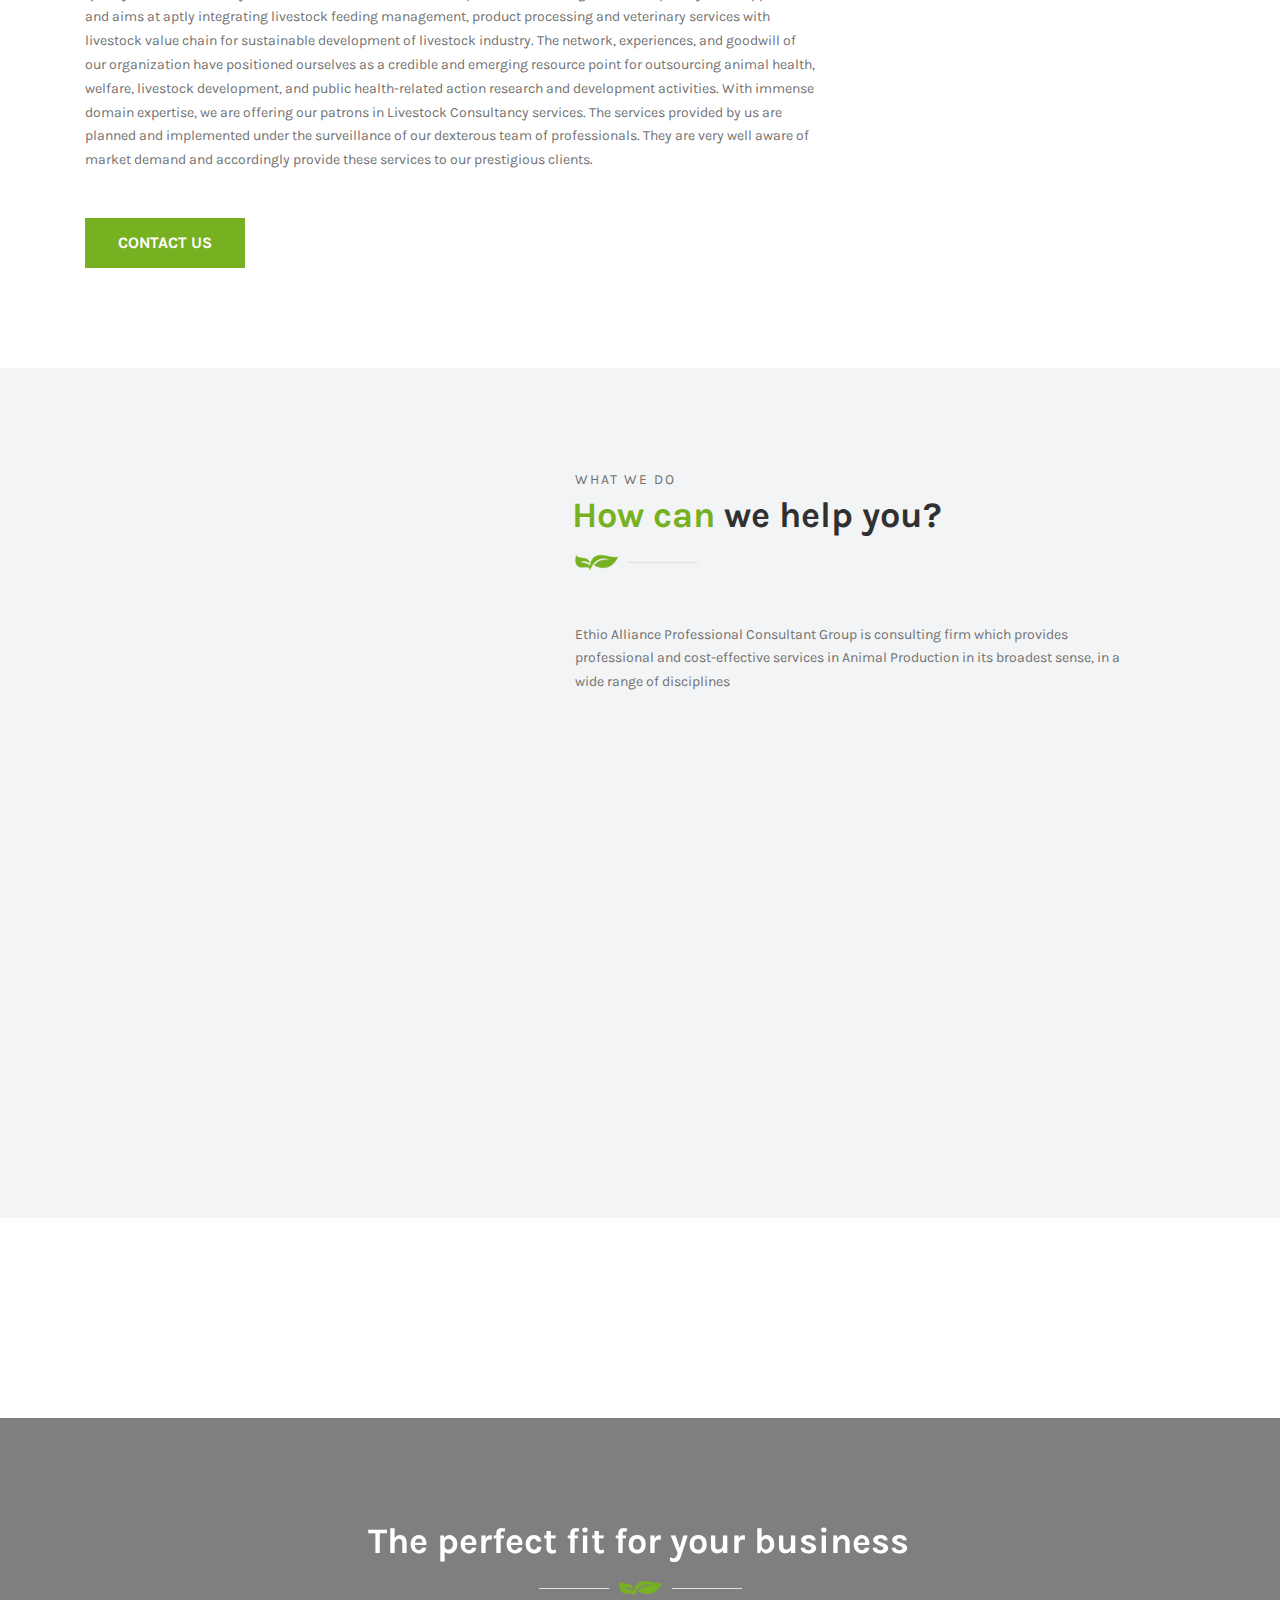
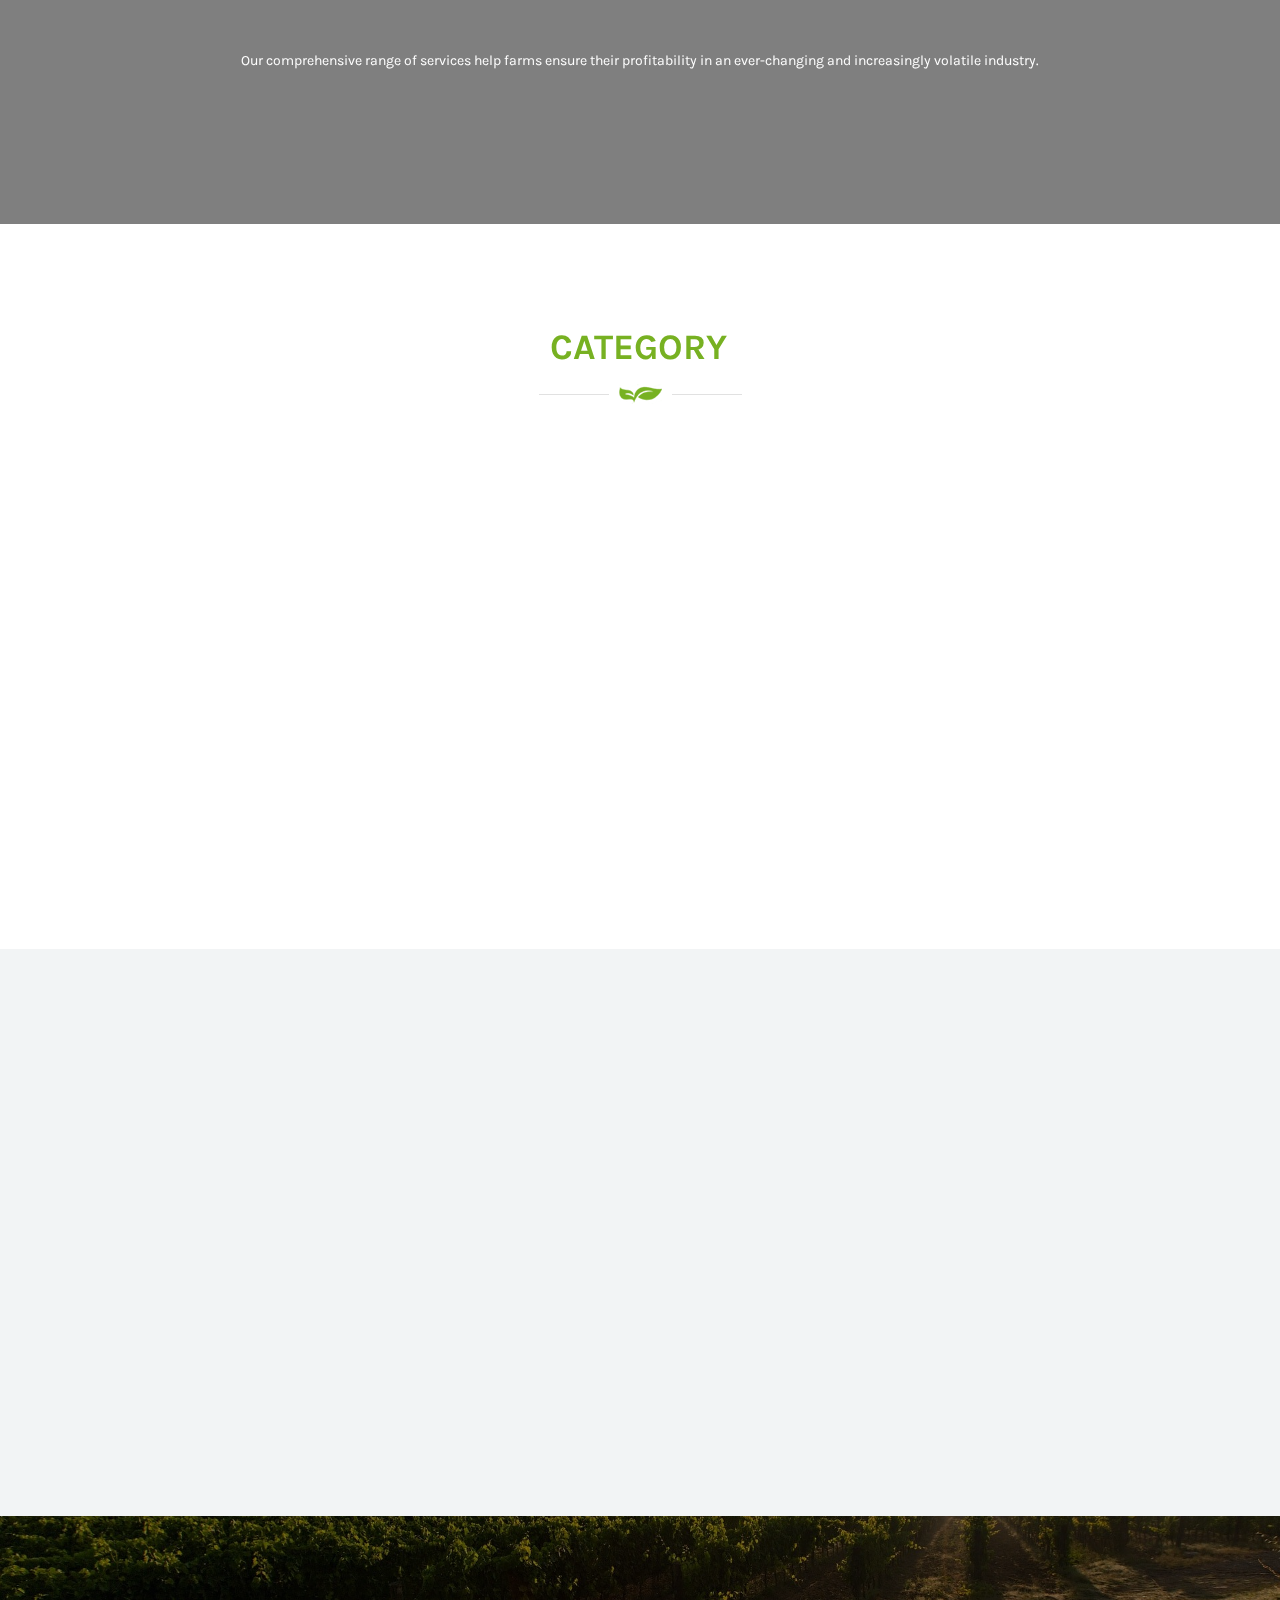
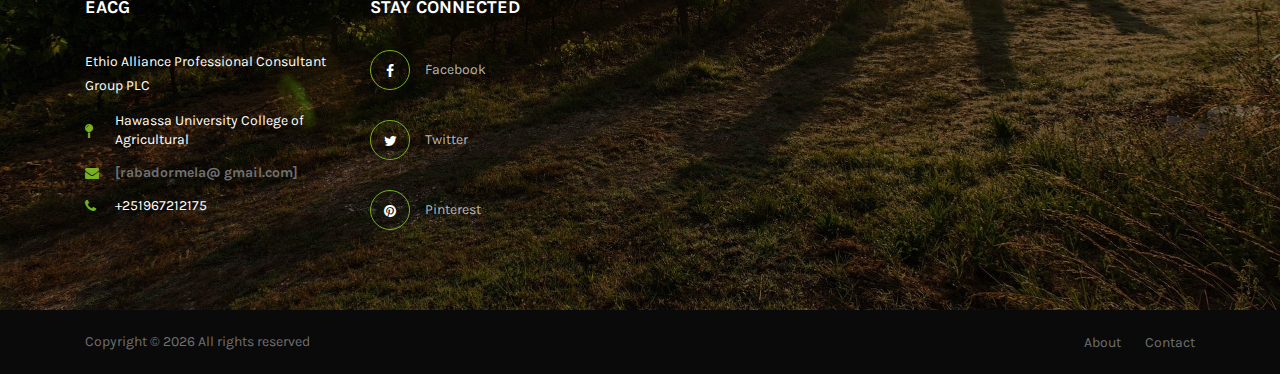
==== commit cfa568e8: "Update index.html" ====
--- a/index.html
+++ b/index.html
@@ -89,7 +89,7 @@
               <div class="welcome-content">
                 <h2 data-animation="fadeInUp" data-delay="200ms">Ethio-Alliance Professional Consultant Group</h2>
                 <p data-animation="fadeInUp" data-delay="400ms">we are an affiliation of independent professional
-                  consultants who can help you in all aspects of live stock feeding production, product processing and
+                  consultants who can help you in all aspects of livestock feeding production, product processing and
                   quality control.</p>
                 <a href="contact.html" class="btn famie-btn mt-4" data-animation="bounceInUp" data-delay="600ms">Contact
                   Us</a>
@@ -107,7 +107,7 @@
               <div class="welcome-content">
                 <h2 data-animation="fadeInDown" data-delay="200ms">Ethio-Alliance Professional Consultant Group</h2>
                 <p data-animation="fadeInDown" data-delay="400ms">we are committed to optimize productivity and quality
-                  of live stocks industry in Ethiopia.
+                  of livestock industry in Ethiopia.
                 </p>
                 <a href="contact.html" class="btn famie-btn mt-4" data-animation="bounceInDown"
                   data-delay="600ms">Contact Us</a>
@@ -191,15 +191,7 @@
               market demand and accordingly provide these services to our prestigious clients.</p>
             <a href="contact.html" class="btn famie-btn mt-30">contact us</a>
           </div>
-        </div>
-
-        <div class="col-12 col-md-4">
-          <div class="famie-video-play mb-100">
-            <img src="img/bg-img/hqdefault.jpg" alt="">
-
-            <a href="https://www.youtube.com/watch?v=cXl57L5dyOs" class="play-icon"><i class="fa fa-play"></i></a>
-          </div>
-        </div>
+        
       </div>
     </div>
   </section>
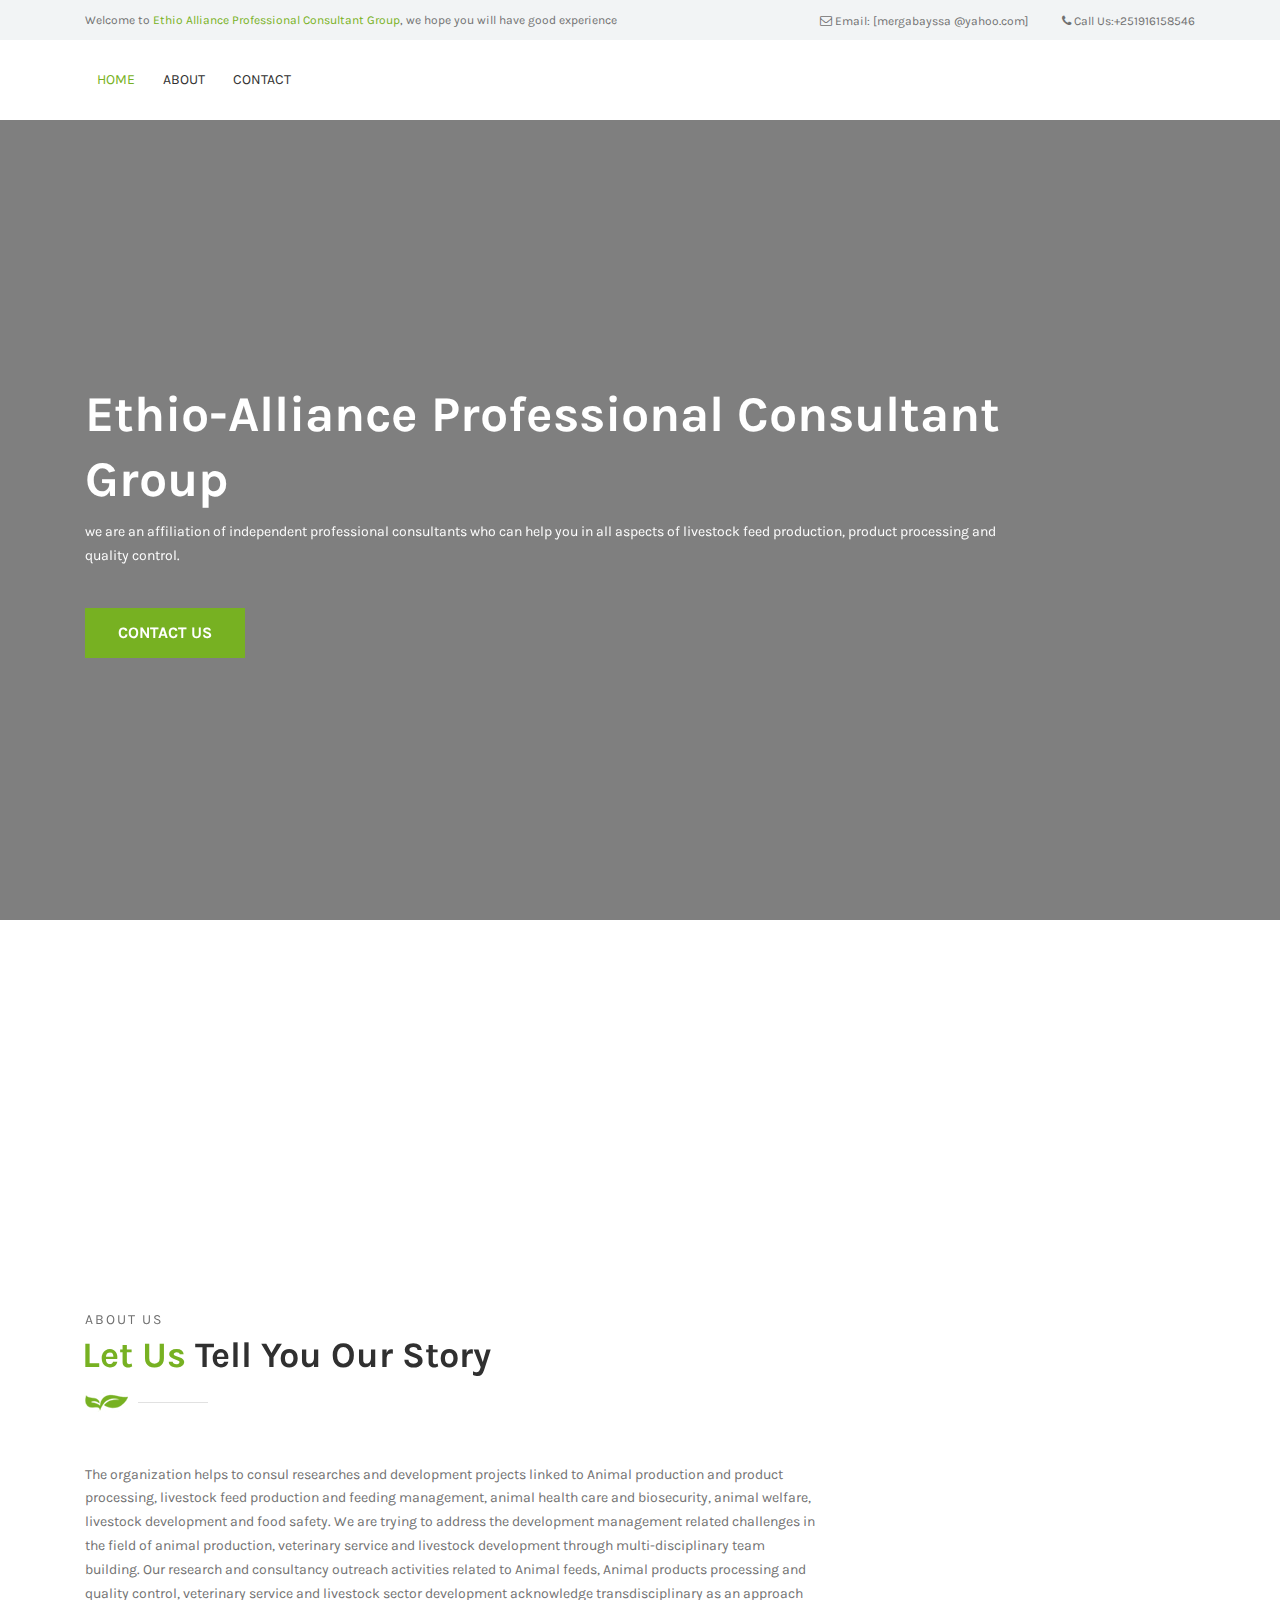
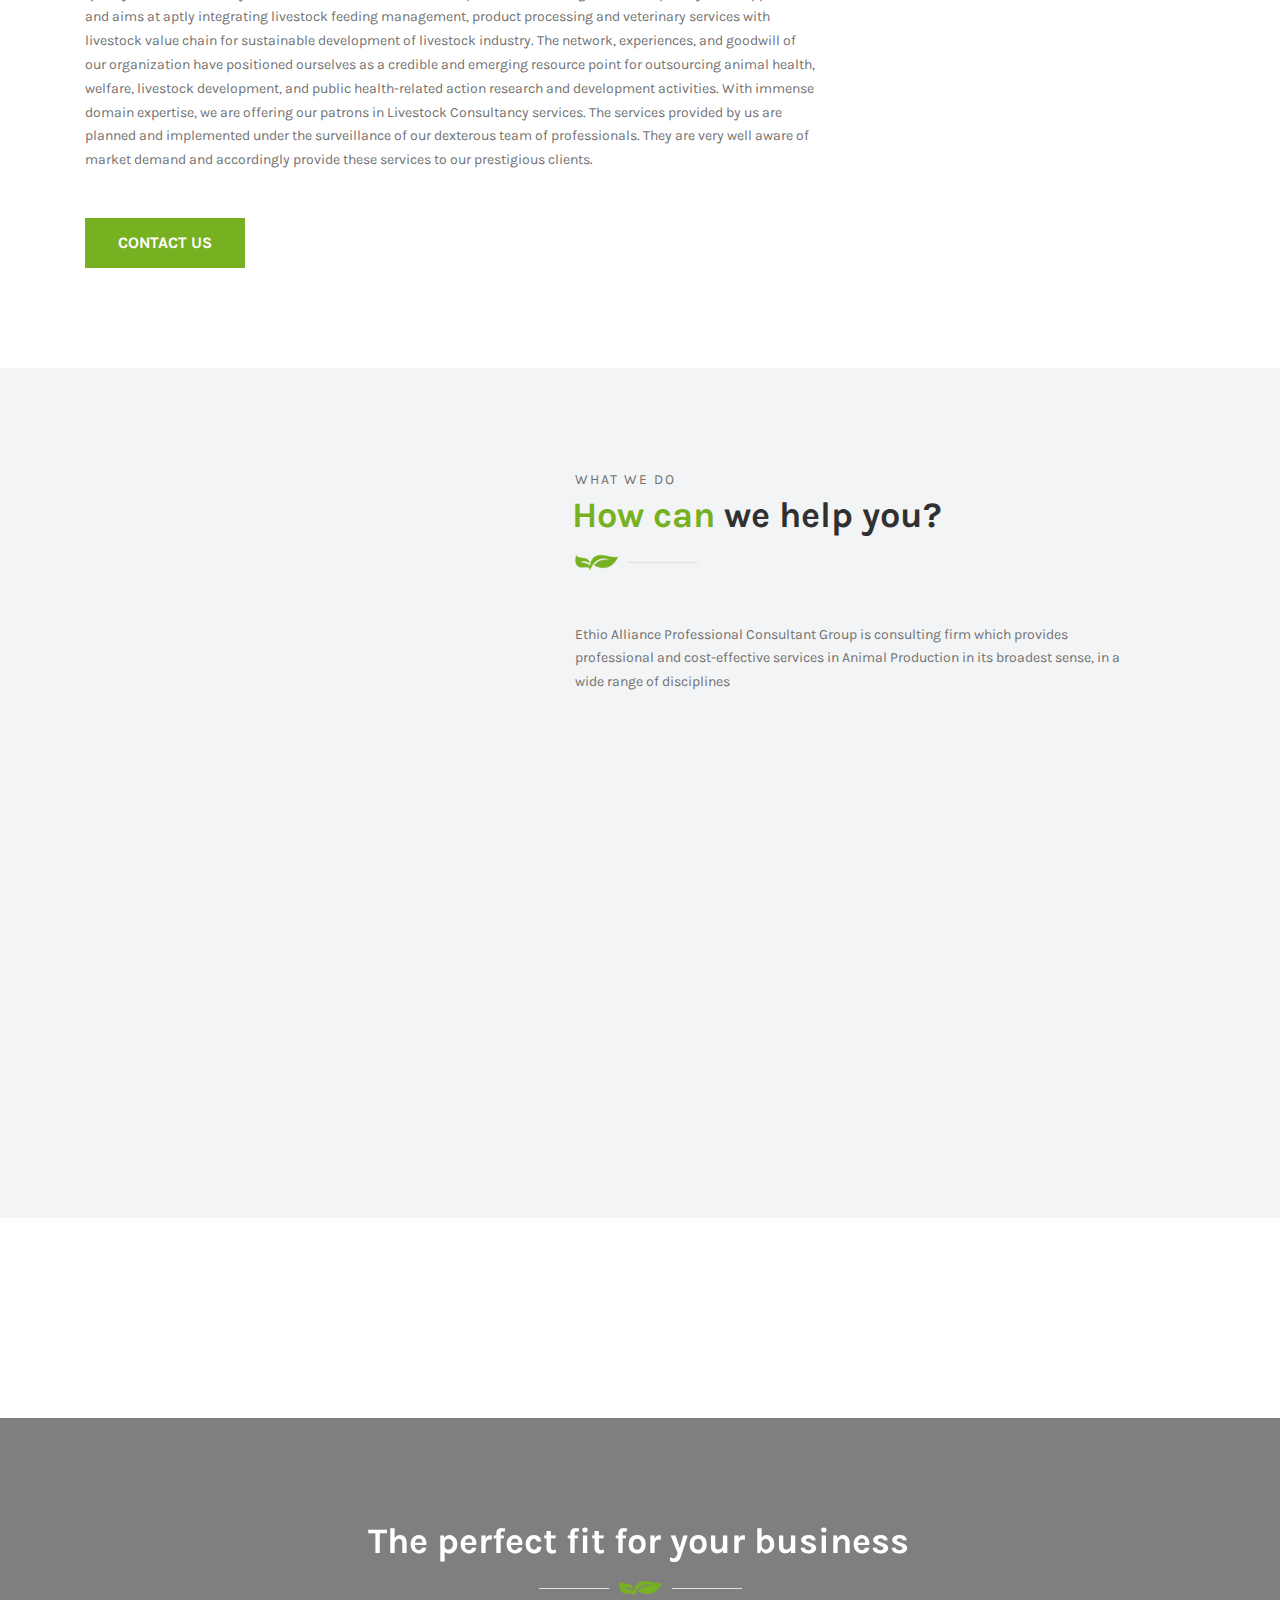
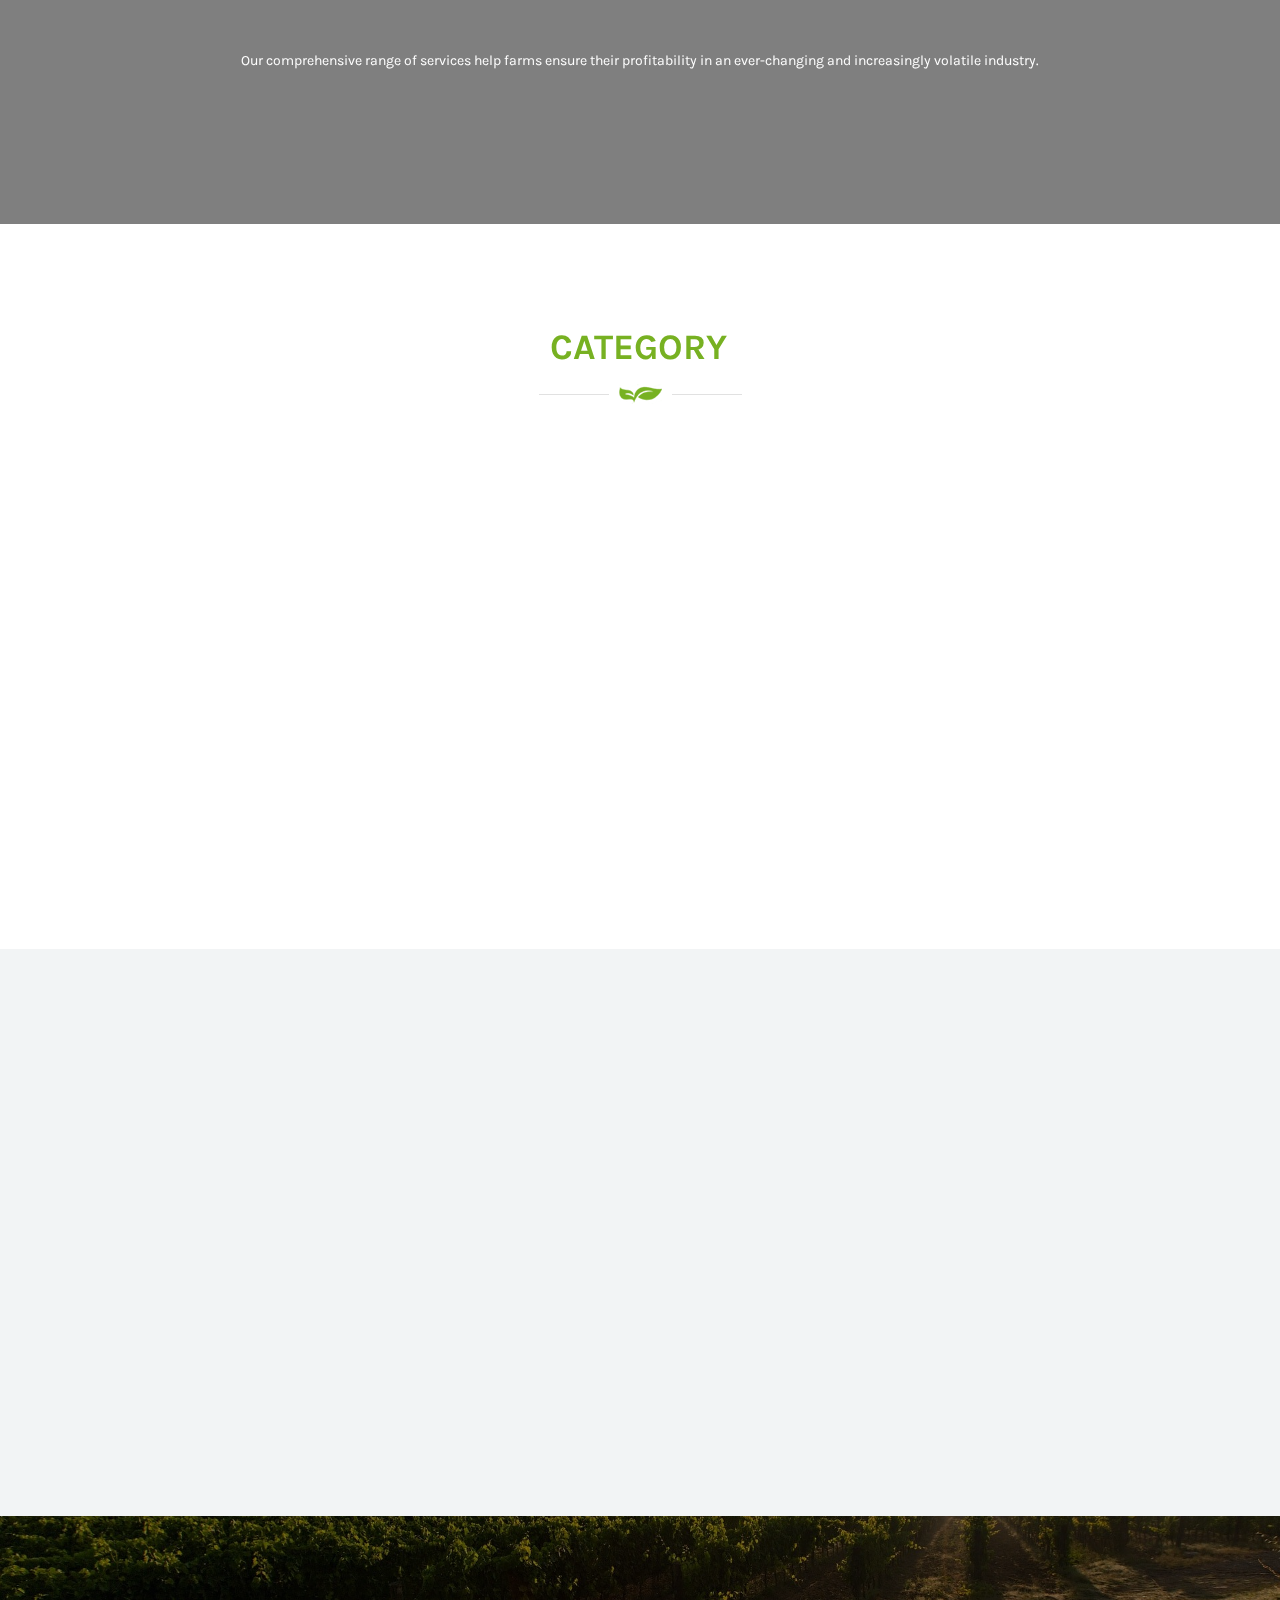
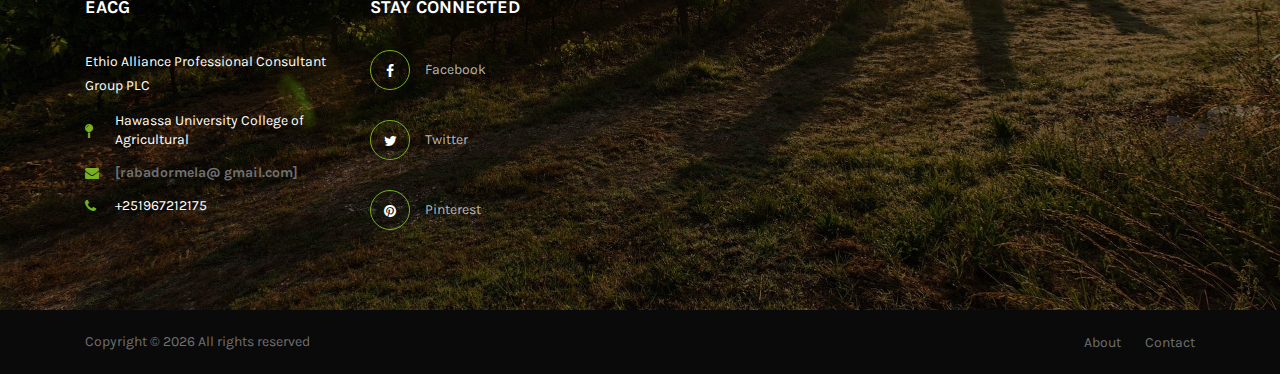
==== commit 5bfa2564: "Update index.html" ====
--- a/index.html
+++ b/index.html
@@ -89,7 +89,7 @@
               <div class="welcome-content">
                 <h2 data-animation="fadeInUp" data-delay="200ms">Ethio-Alliance Professional Consultant Group</h2>
                 <p data-animation="fadeInUp" data-delay="400ms">we are an affiliation of independent professional
-                  consultants who can help you in all aspects of livestock feeding production, product processing and
+                  consultants who can help you in all aspects of livestock feed production, product processing and
                   quality control.</p>
                 <a href="contact.html" class="btn famie-btn mt-4" data-animation="bounceInUp" data-delay="600ms">Contact
                   Us</a>
